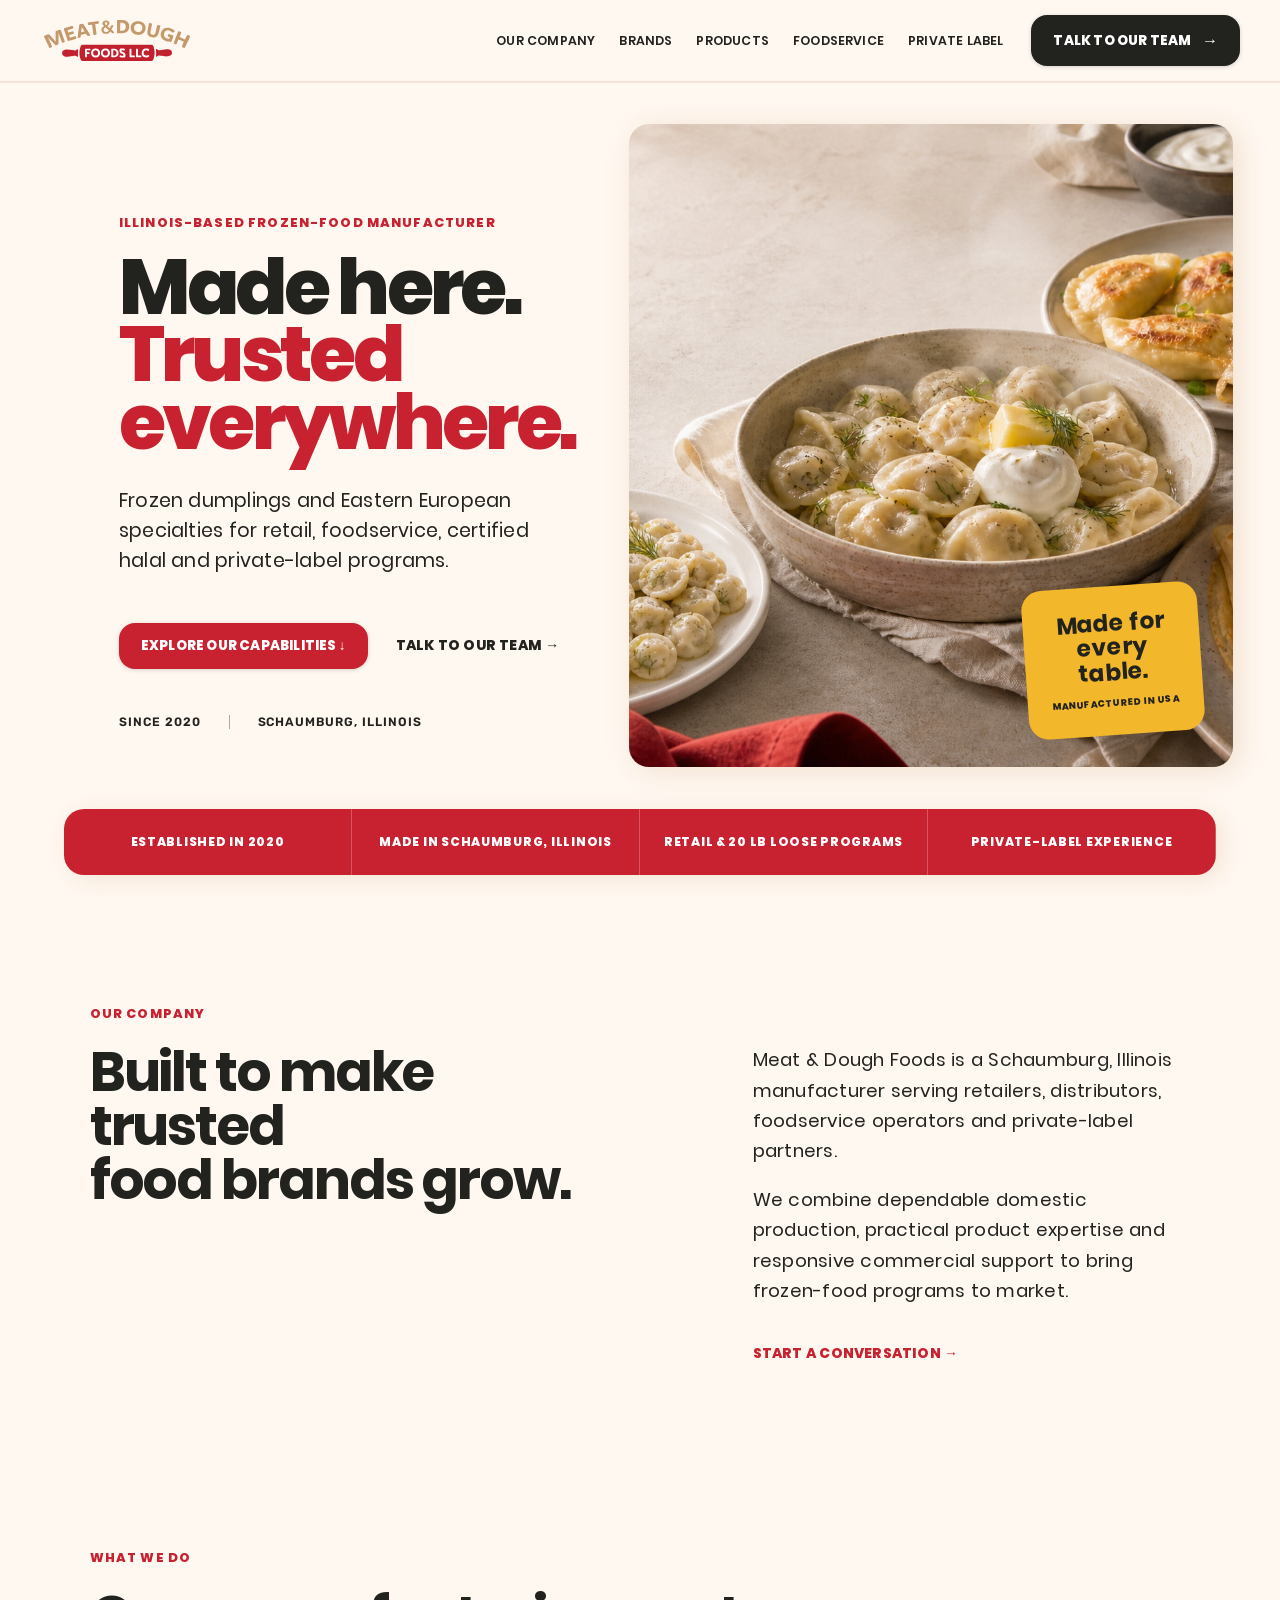
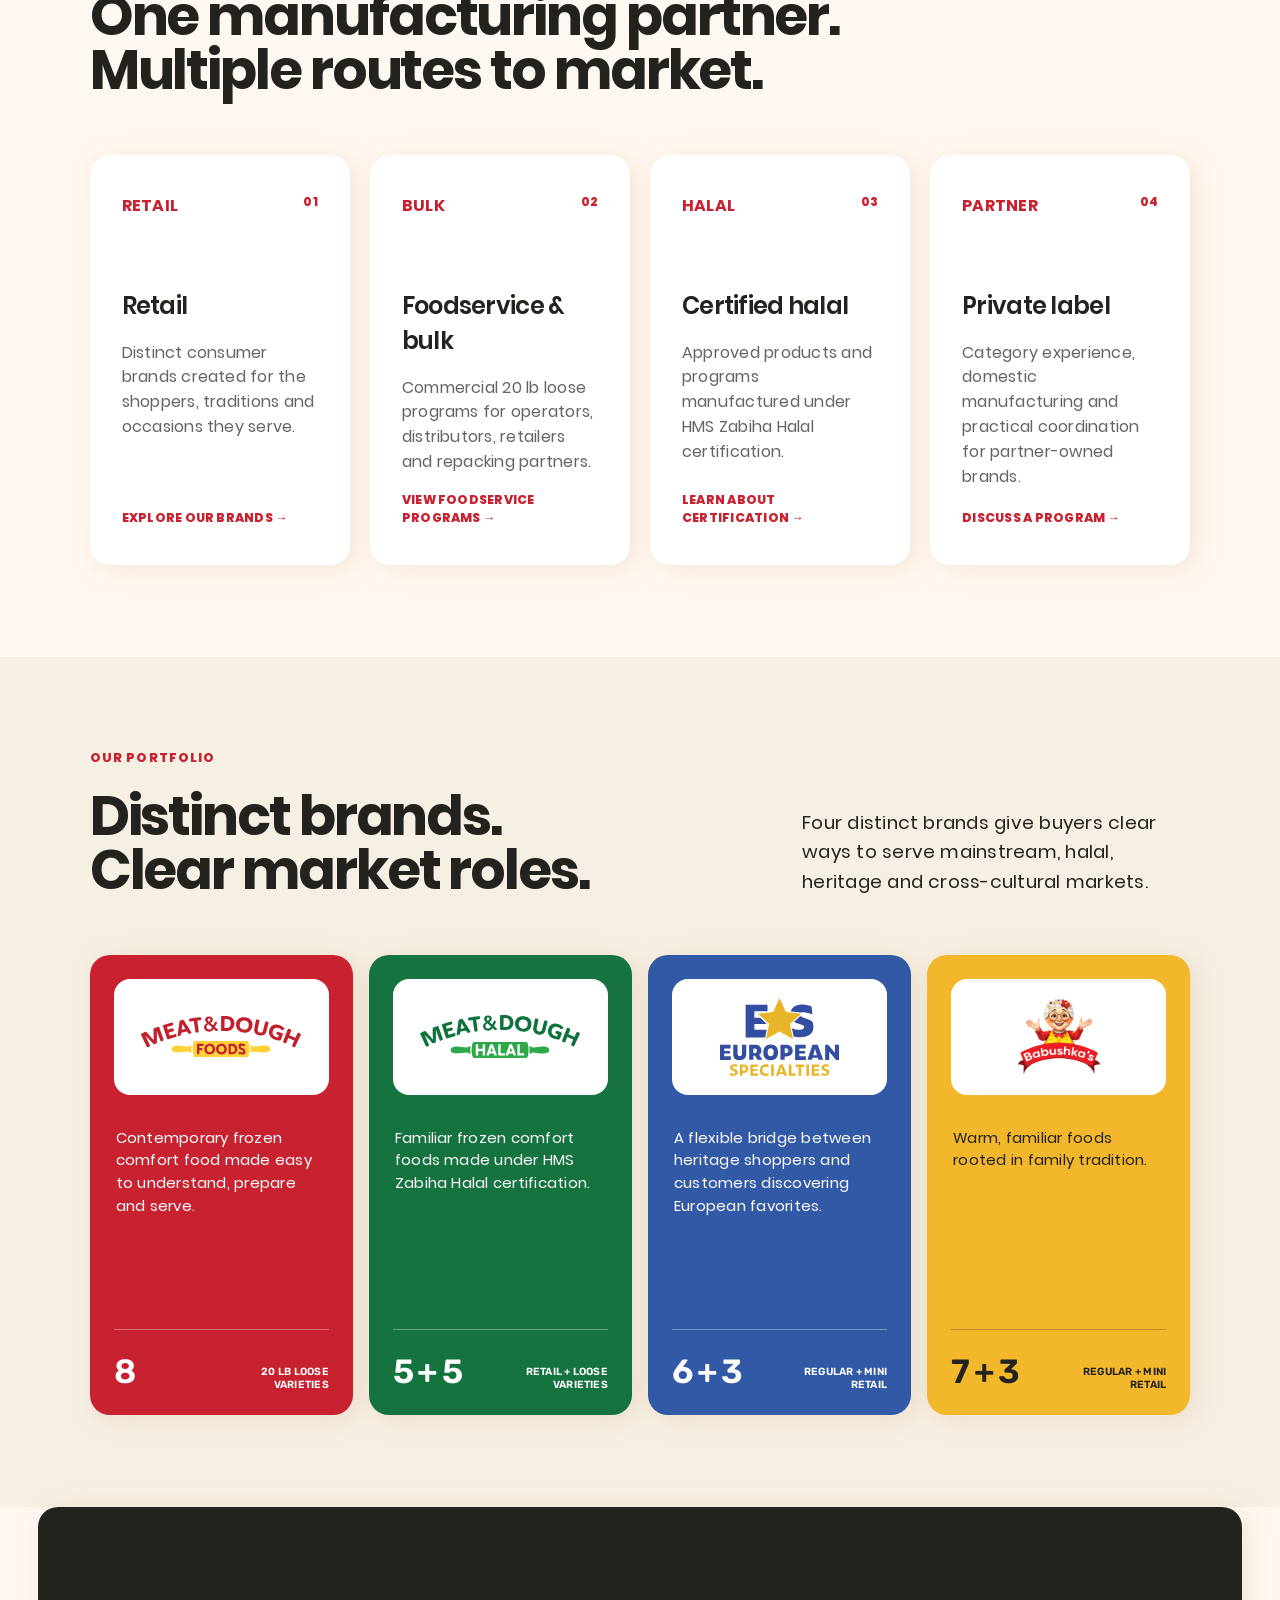
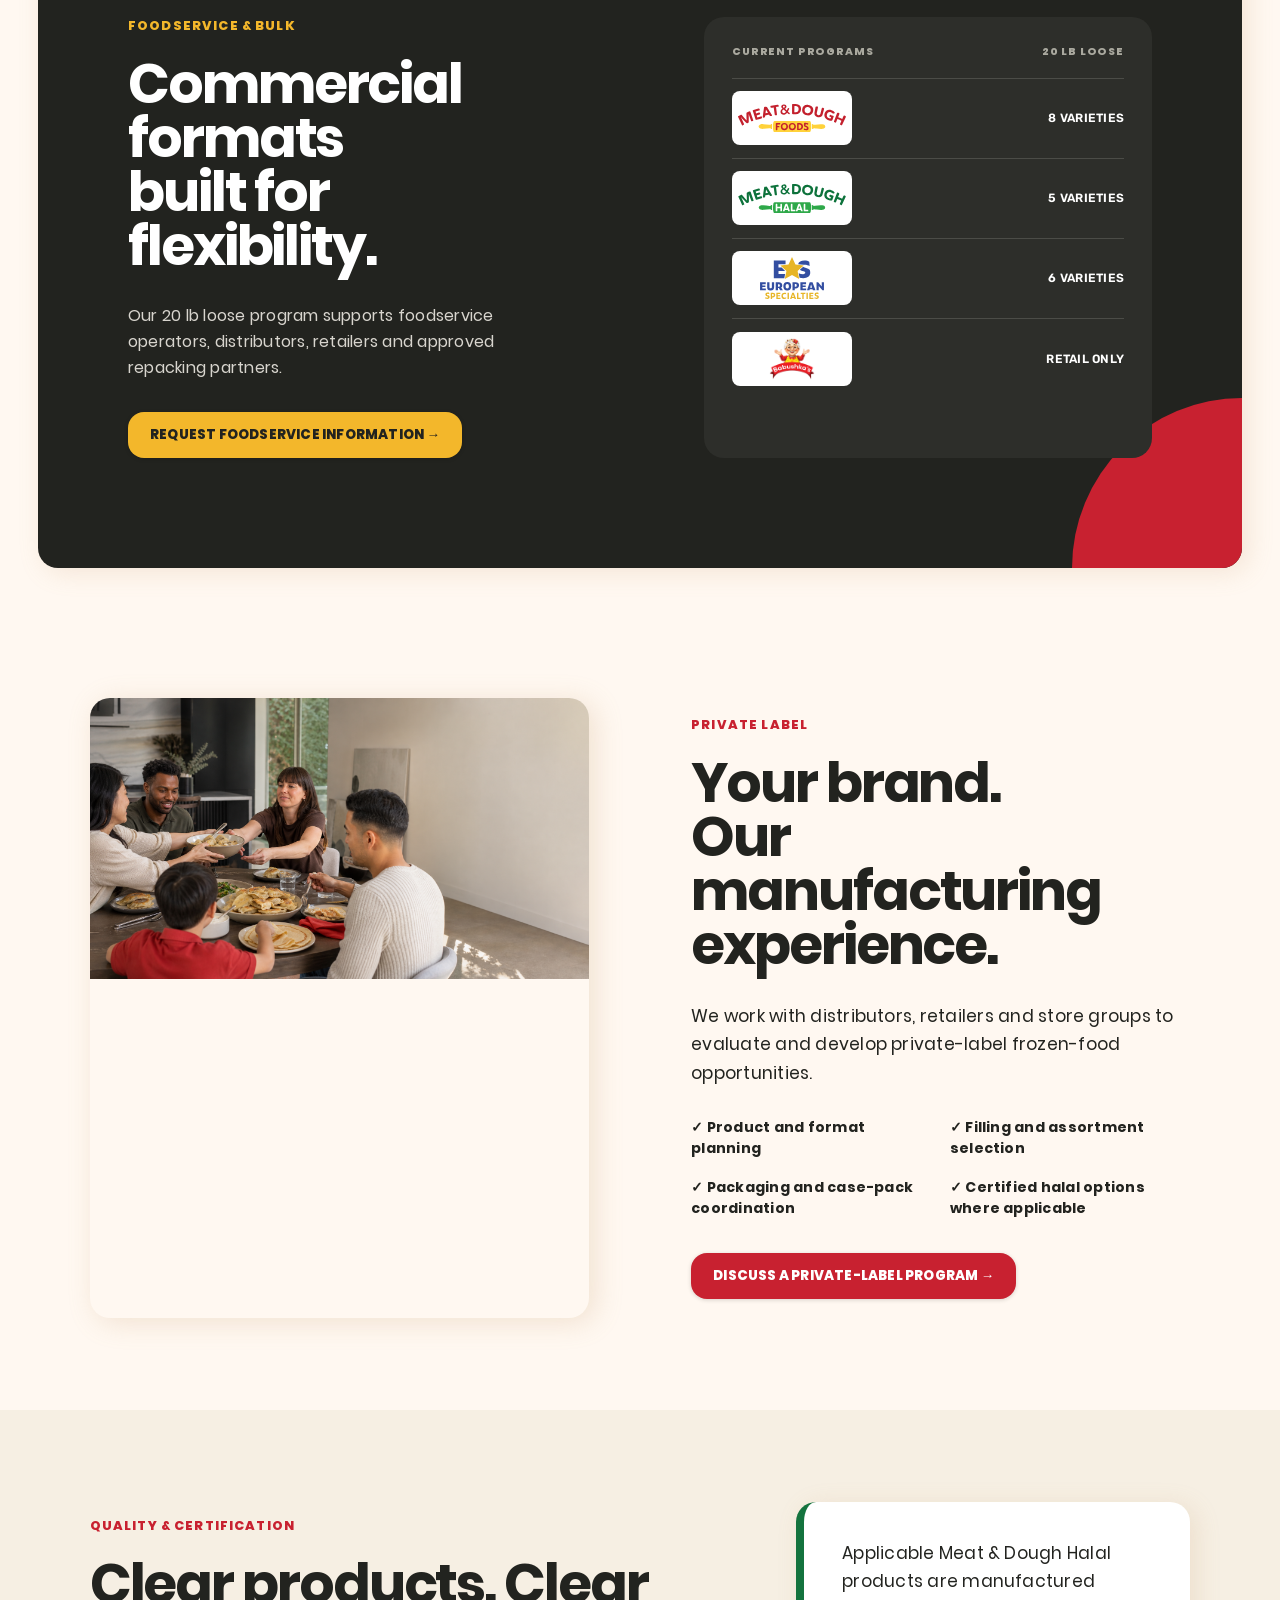
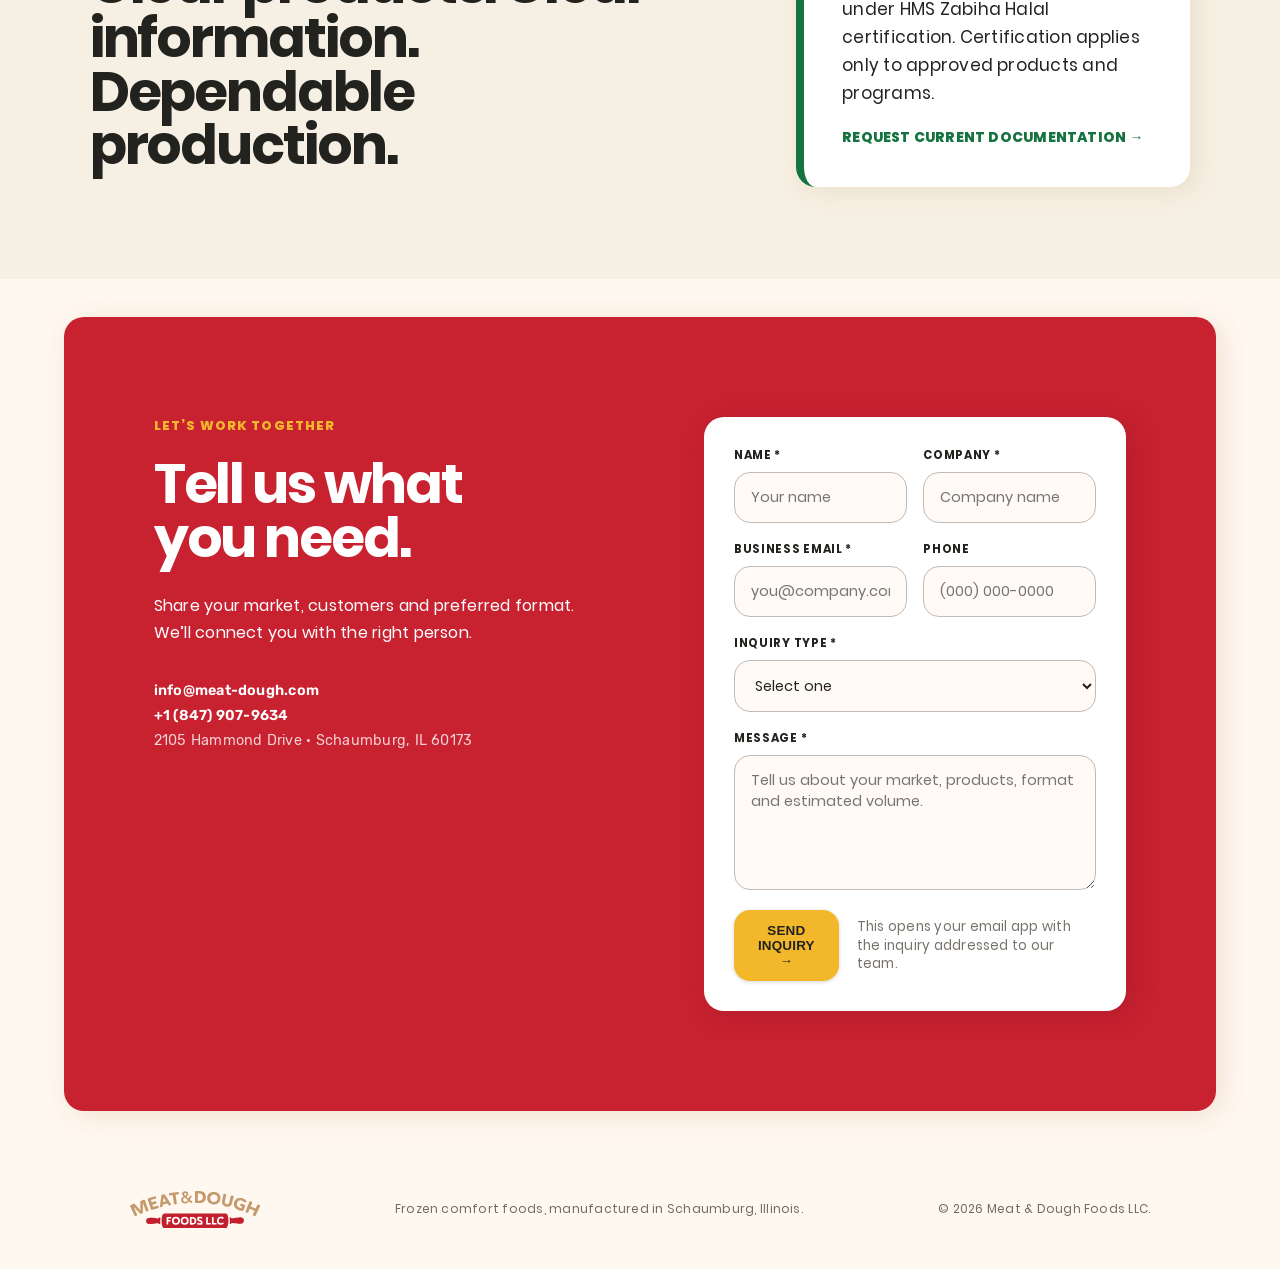
==== index.html @ ead60a18 "Add files via upload" ====
<!doctype html><html lang="en"><head><meta charset="utf-8"><meta name="viewport" content="width=device-width,initial-scale=1"><title>Frozen Food Manufacturer in Illinois | Meat & Dough Foods</title><meta name="description" content="Meat & Dough Foods manufactures frozen dumplings and Eastern European specialties for retail, foodservice, halal and private-label programs."><link rel="stylesheet" href="styles.css"><style>img{content:normal}.pill,.text-link,.capability-card a{gap:10px}.arrow{font-size:1.2em}</style></head><body><main>
<header class="site-header"><a class="logo-link" href="#top"><img src="assets/mnd-llc-logo.svg" alt="Meat & Dough Foods LLC"></a><nav><a href="#company">Our company</a><a href="#brands">Brands</a><a href="products.html">Products</a><a href="#foodservice">Foodservice</a><a href="#private-label">Private label</a></nav><a class="pill pill-dark header-cta" href="#contact">Talk to our team <span class="arrow">→</span></a><details class="mobile-menu"><summary aria-label="Open navigation"><span></span><span></span><span></span></summary><div><a href="#company">Our company</a><a href="#brands">Brands</a><a href="products.html">Products</a><a href="#foodservice">Foodservice</a><a href="#private-label">Private label</a><a href="#contact">Talk to our team</a></div></details></header>
<section class="hero" id="top"><div class="hero-copy"><p class="eyebrow">Illinois-based frozen-food manufacturer</p><h1>Made here.<br><em>Trusted everywhere.</em></h1><p class="lead">Frozen dumplings and Eastern European specialties for retail, foodservice, certified halal and private-label programs.</p><div class="hero-actions"><a class="pill pill-red" href="#capabilities">Explore our capabilities ↓</a><a class="text-link" href="#contact">Talk to our team →</a></div><div class="hero-note"><span>Since 2020</span><span>Schaumburg, Illinois</span></div></div><div class="hero-image"><img src="assets/food-range.png" alt="Prepared dumplings, pierogies and crepes"><div class="hero-badge"><strong>Made for<br>every table.</strong><span>Manufactured in USA</span></div></div></section>
<section class="proof"><span>Established in 2020</span><span>Made in Schaumburg, Illinois</span><span>Retail & 20 lb loose programs</span><span>Private-label experience</span></section>
<section class="intro section" id="company"><div><p class="eyebrow">Our company</p><h2>Built to make trusted<br>food brands grow.</h2></div><div class="intro-copy"><p>Meat & Dough Foods is a Schaumburg, Illinois manufacturer serving retailers, distributors, foodservice operators and private-label partners.</p><p>We combine dependable domestic production, practical product expertise and responsive commercial support to bring frozen-food programs to market.</p><a class="text-link" href="#contact">Start a conversation →</a></div></section>
<section class="capabilities section" id="capabilities"><div class="section-heading"><p class="eyebrow">What we do</p><h2>One manufacturing partner.<br>Multiple routes to market.</h2></div><div class="capability-grid"><article class="capability-card"><div class="card-top"><b>RETAIL</b><span>01</span></div><h3>Retail</h3><p>Distinct consumer brands created for the shoppers, traditions and occasions they serve.</p><a href="#brands">Explore our brands →</a></article><article class="capability-card"><div class="card-top"><b>BULK</b><span>02</span></div><h3>Foodservice & bulk</h3><p>Commercial 20 lb loose programs for operators, distributors, retailers and repacking partners.</p><a href="#foodservice">View foodservice programs →</a></article><article class="capability-card"><div class="card-top"><b>HALAL</b><span>03</span></div><h3>Certified halal</h3><p>Approved products and programs manufactured under HMS Zabiha Halal certification.</p><a href="#quality">Learn about certification →</a></article><article class="capability-card"><div class="card-top"><b>PARTNER</b><span>04</span></div><h3>Private label</h3><p>Category experience, domestic manufacturing and practical coordination for partner-owned brands.</p><a href="#private-label">Discuss a program →</a></article></div></section>
<section class="brands section" id="brands"><div class="section-heading split"><div><p class="eyebrow">Our portfolio</p><h2>Distinct brands.<br>Clear market roles.</h2></div><p>Four distinct brands give buyers clear ways to serve mainstream, halal, heritage and cross-cultural markets.</p></div><div class="brand-grid"><article class="brand-card brand-red"><div class="brand-logo-wrap"><img src="assets/mnd-logo.svg" alt="Meat & Dough"></div><p>Contemporary frozen comfort food made easy to understand, prepare and serve.</p><div class="brand-stat"><strong>8</strong><span>20 lb loose varieties</span></div></article><article class="brand-card brand-green"><div class="brand-logo-wrap"><img src="assets/mnd-halal-logo.svg" alt="Meat & Dough Halal"></div><p>Familiar frozen comfort foods made under HMS Zabiha Halal certification.</p><div class="brand-stat"><strong>5 + 5</strong><span>retail + loose varieties</span></div></article><article class="brand-card brand-blue"><div class="brand-logo-wrap"><img src="assets/es-logo.svg" alt="European Specialties"></div><p>A flexible bridge between heritage shoppers and customers discovering European favorites.</p><div class="brand-stat"><strong>6 + 3</strong><span>regular + mini retail</span></div></article><article class="brand-card brand-gold"><div class="brand-logo-wrap"><img src="assets/babushkas-logo-new.png" alt="Babushka's"></div><p>Warm, familiar foods rooted in family tradition.</p><div class="brand-stat"><strong>7 + 3</strong><span>regular + mini retail</span></div></article></div></section>
<section class="foodservice" id="foodservice"><div class="foodservice-copy"><p class="eyebrow light">Foodservice & bulk</p><h2>Commercial formats<br>built for flexibility.</h2><p>Our 20 lb loose program supports foodservice operators, distributors, retailers and approved repacking partners.</p><a class="pill pill-gold" href="#contact">Request foodservice information →</a></div><div class="program-list"><div class="program-head"><span>Current programs</span><span>20 lb loose</span></div><div class="program"><img src="assets/mnd-logo.svg" alt=""><span>8 varieties</span></div><div class="program"><img src="assets/mnd-halal-logo.svg" alt=""><span>5 varieties</span></div><div class="program"><img src="assets/es-logo.svg" alt=""><span>6 varieties</span></div><div class="program"><img src="assets/babushkas-logo-new.png" alt=""><span>Retail only</span></div></div></section>
<section class="private section" id="private-label"><div class="private-image"><img src="assets/lifestyle.png" alt="Family and friends sharing dumplings"></div><div class="private-copy"><p class="eyebrow">Private label</p><h2>Your brand.<br>Our manufacturing experience.</h2><p>We work with distributors, retailers and store groups to evaluate and develop private-label frozen-food opportunities.</p><ul><li>✓ Product and format planning</li><li>✓ Filling and assortment selection</li><li>✓ Packaging and case-pack coordination</li><li>✓ Certified halal options where applicable</li></ul><a class="pill pill-red" href="#contact">Discuss a private-label program →</a></div></section>
<section class="quality section" id="quality"><div><p class="eyebrow">Quality & certification</p><h2>Clear products. Clear information.<br>Dependable production.</h2></div><div class="quality-card"><p>Applicable Meat & Dough Halal products are manufactured under HMS Zabiha Halal certification. Certification applies only to approved products and programs.</p><a href="#contact" class="text-link">Request current documentation →</a></div></section>
<section class="contact" id="contact"><div class="contact-intro"><p class="eyebrow light">Let’s work together</p><h2>Tell us what<br>you need.</h2><p>Share your market, customers and preferred format. We’ll connect you with the right person.</p><div class="direct-contact"><a href="mailto:info@meat-dough.com">info@meat-dough.com</a><a href="tel:+18479079634">+1 (847) 907-9634</a><address>2105 Hammond Drive · Schaumburg, IL 60173</address></div></div><form class="contact-form" id="contact-form"><div class="form-row"><label><span>Name *</span><input name="name" autocomplete="name" required placeholder="Your name"></label><label><span>Company *</span><input name="company" autocomplete="organization" required placeholder="Company name"></label></div><div class="form-row"><label><span>Business email *</span><input name="email" type="email" autocomplete="email" required placeholder="you@company.com"></label><label><span>Phone</span><input name="phone" type="tel" autocomplete="tel" placeholder="(000) 000-0000"></label></div><label><span>Inquiry type *</span><select name="inquiry" required><option value="" selected disabled>Select one</option><option>Retail and category buying</option><option>Distribution</option><option>Foodservice and bulk</option><option>Private label</option><option>Halal product information</option><option>Product specifications</option><option>General inquiry</option></select></label><label><span>Message *</span><textarea name="message" required rows="5" placeholder="Tell us about your market, products, format and estimated volume."></textarea></label><div class="form-submit"><button class="pill pill-gold" type="submit">Send inquiry →</button><small id="form-status">This opens your email app with the inquiry addressed to our team.</small></div></form></section>
<footer><a href="#top"><img src="assets/mnd-llc-logo.svg" alt="Meat & Dough Foods LLC"></a><p>Frozen comfort foods, manufactured in Schaumburg, Illinois.</p><p>© 2026 Meat & Dough Foods LLC.</p></footer></main><script>document.getElementById('contact-form').addEventListener('submit',function(e){e.preventDefault();const d=new FormData(this),subject='Meat & Dough inquiry — '+d.get('inquiry'),body=['Name: '+d.get('name'),'Company: '+d.get('company'),'Email: '+d.get('email'),'Phone: '+(d.get('phone')||'Not provided'),'Inquiry: '+d.get('inquiry'),'',''+d.get('message')].join('\n');document.getElementById('form-status').textContent='Your email app is opening with the inquiry ready to send.';location.href='mailto:info@meat-dough.com?subject='+encodeURIComponent(subject)+'&body='+encodeURIComponent(body)});</script></body></html>
---- styles.css ----
@font-face{font-family:Poppins;src:url('assets/fonts/Poppins-Regular.ttf') format('truetype');font-weight:400;font-display:swap}
@font-face{font-family:Poppins;src:url('assets/fonts/Poppins-SemiBold.ttf') format('truetype');font-weight:600;font-display:swap}
@font-face{font-family:Poppins;src:url('assets/fonts/Poppins-Bold.ttf') format('truetype');font-weight:700;font-display:swap}
@font-face{font-family:Poppins;src:url('assets/fonts/Poppins-ExtraBold.ttf') format('truetype');font-weight:800;font-display:swap}
@font-face{font-family:Rubik;src:url('assets/fonts/Rubik-Regular.ttf') format('truetype');font-weight:400;font-display:swap}
@font-face{font-family:Rubik;src:url('assets/fonts/Rubik-SemiBold.ttf') format('truetype');font-weight:600;font-display:swap}
:root{--cream:#f6efe3;--paper:#fffaf2;--red:#c82130;--dark:#22231f;--gold:#f3b72b;--green:#14733e;--blue:#3159a6}*{box-sizing:border-box}html{scroll-behavior:smooth}body{margin:0;background:var(--paper);color:var(--dark);font-family:Poppins,"Avenir Next",Arial,sans-serif;font-size:16px}a{color:inherit;text-decoration:none}img{display:block;max-width:100%}.site-header{height:88px;display:flex;align-items:center;justify-content:space-between;gap:28px;padding:0 4.5vw;background:rgba(255,250,242,.96);border-bottom:1px solid rgba(34,35,31,.12);position:sticky;top:0;z-index:20;backdrop-filter:blur(12px)}.logo-link img{width:142px;height:52px;object-fit:contain}nav{display:flex;gap:30px;margin-left:auto}nav a{font-size:.82rem;font-weight:700;text-transform:uppercase;letter-spacing:.04em}.pill{display:inline-flex;align-items:center;justify-content:center;gap:10px;padding:14px 22px;border-radius:999px;font-size:.84rem;font-weight:800;text-transform:uppercase;letter-spacing:.04em;transition:transform .2s,background .2s}.pill:hover,.text-link:hover{transform:translateY(-2px)}.pill-dark{background:var(--dark);color:#fff}.pill-red{background:var(--red);color:#fff}.pill-gold{background:var(--gold);color:var(--dark)}.text-link{display:inline-flex;align-items:center;gap:9px;font-size:.87rem;font-weight:800;text-transform:uppercase;letter-spacing:.04em;transition:transform .2s}.hero{min-height:720px;display:grid;grid-template-columns:47% 53%;background:var(--cream)}.hero-copy{padding:10vw 5vw 6vw 7vw;display:flex;flex-direction:column;align-items:flex-start}.eyebrow{margin:0 0 22px;color:var(--red);font-size:.76rem;font-weight:800;text-transform:uppercase;letter-spacing:.14em}.eyebrow.light{color:var(--gold)}h1,h2,h3,p{margin-top:0}h1{margin-bottom:30px;font-size:clamp(3.7rem,6vw,7rem);line-height:.88;letter-spacing:-.065em;font-weight:900}h1 em{color:var(--red);font-style:normal}.lead{max-width:640px;font-size:clamp(1.08rem,1.5vw,1.35rem);line-height:1.55}.hero-actions{display:flex;align-items:center;flex-wrap:wrap;gap:28px;margin-top:28px}.hero-note{display:flex;gap:28px;margin-top:auto;padding-top:46px;font-size:.76rem;font-weight:800;text-transform:uppercase;letter-spacing:.08em}.hero-note span+span{border-left:1px solid #aaa;padding-left:28px}.hero-image{min-height:720px;position:relative;overflow:hidden}.hero-image>img{width:100%;height:100%;object-fit:cover}.hero-badge{position:absolute;right:32px;bottom:32px;width:190px;height:190px;border-radius:50%;background:var(--gold);display:flex;flex-direction:column;justify-content:center;align-items:center;text-align:center;transform:rotate(-7deg)}.hero-badge strong{font-size:1.45rem;line-height:1.05}.hero-badge span{margin-top:12px;font-size:.58rem;text-transform:uppercase;font-weight:800}.proof{display:grid;grid-template-columns:repeat(4,1fr);background:var(--red);color:white}.proof span{padding:24px 18px;text-align:center;font-size:.76rem;font-weight:800;text-transform:uppercase;letter-spacing:.06em;border-right:1px solid rgba(255,255,255,.24)}.section{padding:110px 7vw}h2{margin-bottom:0;font-size:clamp(2.6rem,4.3vw,5rem);line-height:.98;letter-spacing:-.055em;font-weight:900}.intro{display:grid;grid-template-columns:1.1fr .9fr;gap:10vw}.intro-copy{padding-top:40px}.intro-copy p{font-size:1.15rem;line-height:1.65}.intro-copy .text-link{margin-top:18px;color:var(--red)}.capabilities{background:white}.section-heading{margin-bottom:58px}.section-heading.split{display:grid;grid-template-columns:1.1fr .7fr;gap:8vw;align-items:end}.section-heading.split>p{margin:0;font-size:1.16rem;line-height:1.6}.capability-grid{display:grid;grid-template-columns:repeat(4,1fr);border-top:1px solid #d8d3ca;border-left:1px solid #d8d3ca}.capability-card{min-height:360px;padding:30px;display:flex;flex-direction:column;border-right:1px solid #d8d3ca;border-bottom:1px solid #d8d3ca}.card-top{display:flex;justify-content:space-between;color:var(--red)}.card-top span{font-size:.75rem;font-weight:800}.capability-card h3{margin:70px 0 18px;font-size:1.5rem;letter-spacing:-.03em}.capability-card p{color:#66645f;line-height:1.55}.capability-card a{margin-top:auto;display:flex;align-items:center;gap:8px;color:var(--red);font-weight:800;font-size:.78rem;text-transform:uppercase}.brands{background:var(--cream)}.brand-grid{display:grid;grid-template-columns:repeat(4,1fr);gap:16px}.brand-card{min-height:460px;padding:24px;border-radius:22px;display:flex;flex-direction:column;color:white}.brand-red{background:var(--red)}.brand-green{background:var(--green)}.brand-blue{background:var(--blue)}.brand-gold{background:var(--gold);color:var(--dark)}.brand-logo-wrap{height:116px;background:white;border-radius:14px;display:flex;align-items:center;justify-content:center;padding:18px}.brand-logo-wrap img{max-width:160px;max-height:78px}.brand-card>p{margin:32px 2px;line-height:1.52;font-size:.93rem}.brand-stat{margin-top:auto;padding-top:22px;display:flex;align-items:end;justify-content:space-between;gap:14px;border-top:1px solid rgba(255,255,255,.35)}.brand-gold .brand-stat{border-color:rgba(34,35,31,.28)}.brand-stat strong{font-size:2.1rem;letter-spacing:-.05em}.brand-stat span{max-width:95px;font-size:.65rem;text-transform:uppercase;font-weight:800;text-align:right}.disclaimer{margin:25px 0 0;color:#706d66;font-size:.75rem}.foodservice{padding:110px 7vw;display:grid;grid-template-columns:1fr 1fr;gap:10vw;color:white;background:var(--dark);position:relative;overflow:hidden}.foodservice:before{content:"";position:absolute;width:340px;height:340px;border-radius:50%;background:var(--red);right:-170px;bottom:-170px}.foodservice h2{color:white}.foodservice-copy>p:not(.eyebrow){max-width:620px;margin:30px 0;line-height:1.65;color:#d8d5ce}.program-list{position:relative;background:#2d2e2a;border-radius:24px;padding:10px 28px}.program-head,.program{display:grid;grid-template-columns:1fr auto;align-items:center;min-height:80px;border-bottom:1px solid #4b4c47}.program-head{min-height:52px;color:#aaa99f;font-size:.66rem;font-weight:800;text-transform:uppercase;letter-spacing:.08em}.program:last-child{border-bottom:0}.program img{width:120px;height:54px;object-fit:contain;background:#fff;border-radius:8px;padding:6px}.program>span{font-size:.75rem;font-weight:800;text-transform:uppercase}.private{display:grid;grid-template-columns:1fr 1fr;gap:8vw;align-items:center;background:white}.private-image{min-height:620px;border-radius:30px 30px 160px 30px;overflow:hidden}.private-image img{width:100%;height:100%;object-fit:cover}.private-copy>p:not(.eyebrow){margin:30px 0;font-size:1.08rem;line-height:1.65}.private-copy ul{list-style:none;padding:0;margin:0 0 34px;display:grid;grid-template-columns:1fr 1fr;gap:18px}.private-copy li{display:flex;gap:10px;align-items:center;font-size:.88rem;font-weight:700}.private-copy li svg{color:var(--red)}.quality{display:grid;grid-template-columns:1.2fr .8fr;gap:9vw;align-items:center;background:var(--cream)}.quality-card{background:white;border-left:8px solid var(--green);border-radius:18px;padding:38px}.quality-card>svg{color:var(--green);margin-bottom:24px}.quality-card p{font-size:1.06rem;line-height:1.65}.quality-card a{color:var(--green)}.contact{padding:100px 7vw;display:grid;grid-template-columns:1fr 1fr;gap:10vw;background:var(--red);color:white}.contact>div>p:not(.eyebrow){max-width:620px;margin:28px 0 0;line-height:1.65}.contact-details{display:flex;flex-direction:column;justify-content:center}.contact-details a{display:flex;align-items:center;justify-content:space-between;padding:22px 0;border-bottom:1px solid rgba(255,255,255,.4);font-size:clamp(1.2rem,2.4vw,2rem);font-weight:800}.contact-details address{margin-top:30px;font-style:normal;line-height:1.6}footer{min-height:120px;padding:24px 7vw;display:flex;align-items:center;justify-content:space-between;gap:30px;background:var(--paper);color:#6d6b65;font-size:.75rem}footer img{width:130px;height:60px;object-fit:contain}footer p{margin:0}
@media(max-width:1000px){nav{display:none}.hero{grid-template-columns:1fr}.hero-copy{min-height:610px;padding:100px 7vw 55px}.hero-image{min-height:540px}.capability-grid,.brand-grid{grid-template-columns:1fr 1fr}.foodservice,.private,.quality{grid-template-columns:1fr}.private-image{min-height:500px}.section-heading.split{grid-template-columns:1fr;gap:25px}}
@media(max-width:640px){.site-header{height:74px;padding:0 20px}.logo-link img{width:112px}.site-header>.pill{padding:11px 14px;font-size:.68rem}.hero-copy{min-height:590px;padding:82px 22px 40px}h1{font-size:3.7rem}.lead{font-size:1rem}.hero-actions{align-items:flex-start;flex-direction:column}.hero-image{min-height:430px}.hero-badge{width:140px;height:140px;right:18px;bottom:18px}.hero-badge strong{font-size:1.08rem}.proof{grid-template-columns:1fr 1fr}.proof span{padding:18px 10px;font-size:.63rem}.section,.foodservice,.contact{padding:78px 22px}.intro,.contact{grid-template-columns:1fr;gap:38px}.intro-copy{padding:0}.capability-grid,.brand-grid{grid-template-columns:1fr}.capability-card{min-height:300px}.brand-card{min-height:410px}.program-list{padding:8px 16px}.program img{width:95px}.private{gap:44px}.private-image{min-height:380px;border-radius:24px 24px 100px 24px}.private-copy ul{grid-template-columns:1fr}footer{padding:28px 22px;align-items:flex-start;flex-direction:column}.hero-note{gap:14px}.hero-note span+span{padding-left:14px}}
.products-hero{padding:96px 7vw 84px;background:var(--cream);display:grid;grid-template-columns:1.15fr .65fr;gap:8vw;align-items:end}.products-hero h1{margin:0}.products-hero .lead{margin:0}.products-nav{display:flex;gap:12px;flex-wrap:wrap;padding:24px 7vw;background:white;border-block:1px solid #d8d3ca;position:sticky;top:88px;z-index:10}.products-nav a{padding:10px 16px;border:1px solid #ccc6bc;border-radius:999px;font-size:.72rem;font-weight:800;text-transform:uppercase;letter-spacing:.04em}.product-section{padding:90px 7vw;border-bottom:1px solid #d8d3ca;scroll-margin-top:150px}.product-section:nth-of-type(even){background:white}.product-brand-head{display:grid;grid-template-columns:240px 1fr;gap:7vw;align-items:start;margin-bottom:48px}.product-brand-head img{width:210px;height:100px;object-fit:contain;background:white;border-radius:16px;padding:16px}.product-brand-head h2{font-size:clamp(2.2rem,3.5vw,4rem);margin-bottom:18px}.product-brand-head p{max-width:700px;line-height:1.6;color:#66645f}.format-grid{display:grid;grid-template-columns:repeat(3,1fr);gap:18px}.format-card{padding:28px;border-radius:18px;background:var(--cream);border-top:7px solid var(--red)}.format-card.green{border-color:var(--green)}.format-card.blue{border-color:var(--blue)}.format-card.gold{border-color:var(--gold)}.format-card h3{margin-bottom:8px;font-size:1.2rem}.format-meta{color:#77736b;font-size:.75rem;font-weight:800;text-transform:uppercase;letter-spacing:.06em}.product-list{list-style:none;padding:0;margin:24px 0 0}.product-list li{padding:11px 0;border-top:1px solid #d7d0c5;font-size:.92rem;font-weight:700}.product-list small{display:block;margin-top:4px;color:#77736b;font-weight:500}.products-cta{padding:85px 7vw;display:grid;grid-template-columns:1fr auto;gap:40px;align-items:center;background:var(--dark);color:white}.products-cta h2{font-size:clamp(2.3rem,4vw,4.5rem)}.products-note{padding:24px 7vw;background:var(--gold);font-size:.78rem;font-weight:700;text-align:center}
@media(max-width:1000px){.products-hero,.product-brand-head{grid-template-columns:1fr}.format-grid{grid-template-columns:1fr 1fr}}
@media(max-width:640px){.products-hero{padding:72px 22px 55px}.products-hero h1{font-size:3.4rem}.products-nav{top:74px;padding:16px 22px;overflow-x:auto;flex-wrap:nowrap}.products-nav a{white-space:nowrap}.product-section{padding:68px 22px;scroll-margin-top:135px}.product-brand-head{gap:28px}.format-grid{grid-template-columns:1fr}.products-cta{padding:68px 22px;grid-template-columns:1fr;align-items:start}.products-cta .pill{justify-self:start}}
.brand-filter{display:flex;justify-content:center;gap:10px;flex-wrap:wrap;padding:22px 7vw;background:white;border-block:1px solid #d8d3ca;position:sticky;top:88px;z-index:10}.brand-filter button{appearance:none;border:1px solid #cfc8bd;background:transparent;color:var(--dark);padding:11px 18px;border-radius:999px;font:inherit;font-size:.72rem;font-weight:800;text-transform:uppercase;letter-spacing:.04em;cursor:pointer;transition:.18s ease}.brand-filter button:hover,.brand-filter button.active{background:var(--dark);border-color:var(--dark);color:white}.product-section.filtered{background:var(--paper)}.packaging-showcase{display:grid;grid-template-columns:minmax(340px,.72fr) 1.28fr;gap:28px;align-items:start}.packaging-image{position:sticky;top:178px;background:white;border:1px solid #ddd6cc;border-radius:22px;overflow:hidden}.packaging-image img{width:100%;aspect-ratio:792/612;object-fit:cover}.packaging-image span{display:block;padding:14px 18px;color:#716d65;font-size:.68rem;font-weight:800;text-transform:uppercase;letter-spacing:.06em;border-top:1px solid #e0dbd3}.packaging-showcase .format-grid{grid-template-columns:repeat(2,minmax(0,1fr))}.packaging-showcase .format-card:only-child{grid-column:1/-1}.format-description{margin:18px 0 0;color:#66645f;font-size:.9rem;line-height:1.55}
@media(max-width:1000px){.packaging-showcase{grid-template-columns:1fr}.packaging-image{position:static;max-width:780px}.packaging-showcase .format-grid{grid-template-columns:repeat(2,minmax(0,1fr))}}
@media(max-width:640px){.brand-filter{top:74px;padding:14px 18px;justify-content:flex-start;overflow-x:auto;flex-wrap:nowrap}.brand-filter button{white-space:nowrap}.packaging-showcase .format-grid{grid-template-columns:1fr}.packaging-image{border-radius:16px}}
.product-section.filtered{position:relative;padding-top:76px}.product-section.filtered:before{content:"";position:absolute;left:7vw;right:7vw;top:0;height:8px;border-radius:999px;background:var(--red)}.product-section.tone-green:before{background:var(--green)}.product-section.tone-blue:before{background:var(--blue)}.product-section.tone-gold:before{background:var(--gold)}.product-brand-head{align-items:center;margin-bottom:34px}.product-brand-head img{box-shadow:0 12px 34px rgba(34,35,31,.08)}.packaging-showcase{grid-template-columns:1fr;gap:24px}.packaging-image{position:relative;top:auto;display:grid;grid-template-columns:minmax(0,1fr);background:#fff;padding:18px;border:0;border-radius:28px;box-shadow:0 22px 65px rgba(34,35,31,.09)}.packaging-image img{width:100%;height:auto;max-height:760px;aspect-ratio:auto;object-fit:contain;border-radius:16px;background:white}.packaging-image span{position:absolute;left:34px;bottom:34px;padding:11px 15px;border:0;border-radius:999px;background:rgba(34,35,31,.9);color:white;backdrop-filter:blur(6px)}.packaging-showcase .format-grid{grid-template-columns:repeat(3,minmax(0,1fr))}.packaging-showcase .format-card:only-child{grid-column:1/-1}.format-card{background:white;box-shadow:0 14px 40px rgba(34,35,31,.06);border-top-width:6px}.format-card h3{font-size:1.35rem}.format-meta{color:var(--red)}.format-card.green .format-meta{color:var(--green)}.format-card.blue .format-meta{color:var(--blue)}.format-card.gold .format-meta{color:#9a6a00}.brand-filter button.active{box-shadow:0 7px 20px rgba(34,35,31,.2)}
@media(max-width:1000px){.packaging-showcase .format-grid{grid-template-columns:repeat(2,minmax(0,1fr))}.packaging-showcase .format-card:only-child{grid-column:1/-1}}
@media(max-width:640px){.product-section.filtered{padding-top:58px}.product-section.filtered:before{left:22px;right:22px}.packaging-image{padding:9px;border-radius:18px}.packaging-image img{border-radius:12px}.packaging-image span{left:18px;bottom:18px;font-size:.58rem}.packaging-showcase .format-grid{grid-template-columns:1fr}.packaging-showcase .format-card:only-child{grid-column:auto}}

/* Warm workbench remix, grounded in the Meat & Dough portfolio identity */
body{background:#fff8f1;letter-spacing:.015em}.site-header{height:82px;background:rgba(255,248,241,.94);border-color:rgba(200,33,48,.12);padding-inline:max(28px,calc((100vw - 1200px)/2));box-shadow:0 1px 0 rgba(198,155,103,.16)}.logo-link{display:flex;align-items:center;justify-content:center;min-width:154px}.logo-link img{width:146px}.site-header nav{gap:24px}.site-header nav a{font-size:.78rem;font-weight:600;letter-spacing:.015em}.site-header nav a:hover{color:var(--red)}.pill{border-radius:16px;padding:13px 22px;letter-spacing:.015em;box-shadow:0 1px 4px rgba(0,0,0,.16)}.pill-red{background:var(--red)}.pill-red:hover{background:#aa1827}.pill-dark:hover{background:#363730}.text-link{letter-spacing:.015em}.hero{max-width:1440px;min-height:700px;margin:0 auto;padding:42px;background:#fff8f1;grid-template-columns:46% 54%;gap:34px}.hero-copy{padding:7vw 2vw 3vw 3vw}.hero-image{min-height:616px;border-radius:20px;box-shadow:6px 4px 28px rgba(198,155,103,.25)}.hero-badge{border-radius:20px;width:176px;height:auto;padding:25px 16px;transform:rotate(-4deg);box-shadow:0 8px 25px rgba(34,35,31,.15)}h1{font-weight:800;letter-spacing:-.048em}h2{font-weight:700;letter-spacing:-.038em}.eyebrow{font-size:.8rem;letter-spacing:.09em}.proof{max-width:1200px;margin:0 auto 38px;border-radius:20px;overflow:hidden;box-shadow:6px 4px 24px rgba(198,155,103,.2)}.section{max-width:1440px;margin:0 auto;padding-block:92px}.intro{background:#fff8f1}.capabilities{background:transparent}.capability-grid{border:0;gap:20px}.capability-card{min-height:350px;background:white;border:0;border-radius:20px;padding:38px 32px;box-shadow:6px 4px 24px rgba(198,155,103,.18)}.capability-card h3{font-weight:600}.brands{max-width:none;background:#f6efe3}.brands>.section-heading,.brands>.brand-grid,.brands>.disclaimer{max-width:1200px;margin-left:auto;margin-right:auto}.brand-card{border-radius:20px;box-shadow:6px 4px 24px rgba(198,155,103,.2)}.brand-logo-wrap{border-radius:16px}.brand-stat strong,.brand-stat span,.program>span,.format-meta,.hero-note{font-family:Rubik,Poppins,sans-serif}.foodservice{max-width:1440px;margin:0 auto 38px;border-radius:20px;box-shadow:6px 4px 26px rgba(198,155,103,.2)}.program-list{border-radius:20px}.private{background:#fff8f1}.private-image{border-radius:20px;box-shadow:6px 4px 28px rgba(198,155,103,.24)}.quality{max-width:none;background:#f6efe3}.quality>div{max-width:1200px}.quality-card{border-radius:20px;box-shadow:6px 4px 24px rgba(198,155,103,.18)}.contact{max-width:1200px;margin:38px auto;border-radius:20px;box-shadow:6px 4px 28px rgba(198,155,103,.24)}footer{max-width:1200px;margin:0 auto;background:#fff8f1}.products-hero{max-width:1200px;margin:0 auto;padding:88px 0 72px;background:#fff8f1}.brand-filter{top:82px;background:rgba(255,248,241,.95);border-color:rgba(198,155,103,.32);backdrop-filter:blur(14px)}.brand-filter button{border-radius:16px;border-color:#c0bbb6;background:white;letter-spacing:.015em}.product-section.filtered{max-width:1200px;margin:44px auto;padding:66px 0 78px;background:#fff8f1}.product-section.filtered:before{left:0;right:0}.product-brand-head img{border-radius:16px}.packaging-image{border-radius:20px;box-shadow:6px 4px 24px rgba(198,155,103,.22)}.format-card{border-radius:20px;padding:36px 32px;box-shadow:6px 4px 24px rgba(198,155,103,.16)}.product-list li{font-family:Rubik,Poppins,sans-serif;font-weight:400}.products-cta{max-width:1200px;margin:38px auto;border-radius:20px;box-shadow:6px 4px 24px rgba(198,155,103,.2)}
@media(max-width:1280px){.products-hero,.product-section.filtered{margin-inline:5vw}.products-hero{padding-inline:0}.proof,.contact,.products-cta{margin-inline:5vw}.hero{margin-inline:3vw}.foodservice{margin-inline:3vw}.brands>.section-heading,.brands>.brand-grid,.brands>.disclaimer{max-width:86vw}}
@media(max-width:1000px){.hero{grid-template-columns:1fr;padding:28px}.hero-copy{padding:70px 3vw 36px}.hero-image{min-height:520px}.capability-grid{grid-template-columns:1fr 1fr}.contact{margin-block:28px}.products-hero{grid-template-columns:1fr}.site-header{top:0}}
@media(max-width:640px){.site-header{height:74px;padding-inline:20px}.hero{margin:0;padding:20px;gap:10px}.hero-copy{padding:62px 2px 38px}.hero-image{min-height:420px}.proof{margin:18px 20px 28px}.section{padding-block:72px}.capability-grid{grid-template-columns:1fr}.foodservice,.contact,.products-cta{margin-inline:20px;border-radius:20px}.products-hero,.product-section.filtered{margin-inline:22px}.products-hero{padding-block:66px 50px}.product-section.filtered{padding-block:54px 64px}.brand-filter{top:74px}.format-card{padding:30px 24px}}

/* Motion */
@keyframes rise-in{from{opacity:0;transform:translateY(22px)}to{opacity:1;transform:translateY(0)}}
@keyframes image-in{from{opacity:0;transform:scale(.975)}to{opacity:1;transform:scale(1)}}
@keyframes badge-float{0%,100%{transform:rotate(-4deg) translateY(0)}50%{transform:rotate(-2deg) translateY(-7px)}}
@keyframes filter-in{from{opacity:0;transform:translateY(12px)}to{opacity:1;transform:translateY(0)}}
.site-header{animation:rise-in .55s ease-out both}.hero-copy .eyebrow{animation:rise-in .6s .08s ease-out both}.hero-copy h1{animation:rise-in .7s .15s ease-out both}.hero-copy .lead{animation:rise-in .7s .23s ease-out both}.hero-actions{animation:rise-in .7s .31s ease-out both}.hero-note{animation:rise-in .7s .39s ease-out both}.hero-image{animation:image-in .9s .15s ease-out both}.hero-image>img{transition:transform 1.1s cubic-bezier(.2,.7,.2,1)}.hero-image:hover>img{transform:scale(1.025)}.hero-badge{animation:badge-float 4.5s 1s ease-in-out infinite}.pill svg,.text-link svg,.capability-card a svg,.contact-details a svg{transition:transform .2s ease}.pill:hover svg,.text-link:hover svg,.capability-card a:hover svg,.contact-details a:hover svg{transform:translateX(4px)}.capability-card,.brand-card,.format-card{transition:transform .28s ease,box-shadow .28s ease}.capability-card:hover,.brand-card:hover,.format-card:hover{transform:translateY(-7px);box-shadow:8px 12px 32px rgba(198,155,103,.26)}.brand-logo-wrap img,.program img,.product-brand-head img{transition:transform .28s ease}.brand-card:hover .brand-logo-wrap img,.program:hover img{transform:scale(1.04)}.product-brand-head img:hover{transform:rotate(-1deg) scale(1.025)}.packaging-image{transition:transform .35s ease,box-shadow .35s ease}.packaging-image:hover{transform:translateY(-4px);box-shadow:8px 14px 34px rgba(198,155,103,.28)}.brand-filter button{transition:transform .18s ease,background .18s ease,color .18s ease,box-shadow .18s ease}.brand-filter button:hover{transform:translateY(-2px)}.product-section.filtered{animation:filter-in .38s ease-out both}.products-hero .eyebrow{animation:rise-in .55s .06s ease-out both}.products-hero h1{animation:rise-in .65s .13s ease-out both}.products-hero .lead{animation:rise-in .65s .22s ease-out both}.proof{animation:rise-in .65s .38s ease-out both}
@media(prefers-reduced-motion:reduce){html{scroll-behavior:auto}*,*::before,*::after{animation-duration:.01ms!important;animation-iteration-count:1!important;transition-duration:.01ms!important;scroll-behavior:auto!important}}
img[src="/babushkas-logo-new.png"]{object-fit:contain;object-position:center;max-height:96px;width:auto;margin-inline:auto}

.mobile-menu{display:none;position:relative;margin-left:auto}.mobile-menu summary{list-style:none;width:48px;height:48px;border-radius:16px;background:var(--dark);display:flex;flex-direction:column;align-items:center;justify-content:center;gap:5px;cursor:pointer;box-shadow:0 1px 4px rgba(0,0,0,.18)}.mobile-menu summary::-webkit-details-marker{display:none}.mobile-menu summary span{display:block;width:20px;height:2px;border-radius:2px;background:white;transition:transform .22s ease,opacity .22s ease}.mobile-menu[open] summary span:nth-child(1){transform:translateY(7px) rotate(45deg)}.mobile-menu[open] summary span:nth-child(2){opacity:0}.mobile-menu[open] summary span:nth-child(3){transform:translateY(-7px) rotate(-45deg)}.mobile-menu>div{position:absolute;right:0;top:58px;width:min(310px,calc(100vw - 36px));padding:12px;background:white;border:1px solid rgba(198,155,103,.25);border-radius:20px;box-shadow:6px 12px 32px rgba(34,35,31,.18);animation:filter-in .2s ease-out both}.mobile-menu a{display:block;padding:14px 15px;border-radius:12px;font-size:.9rem;font-weight:600}.mobile-menu a:hover{background:var(--cream);color:var(--red)}.mobile-menu a:last-child{margin-top:6px;background:var(--red);color:white;text-align:center}
@media(max-width:1000px){.mobile-menu{display:block}.header-cta{display:none}.site-header{justify-content:space-between}.site-header .logo-link{min-width:0;margin-right:auto}}
@media(max-width:640px){.mobile-menu summary{width:44px;height:44px;border-radius:14px}.mobile-menu>div{top:53px}.site-header .logo-link img{width:118px}.hero-copy,.products-hero{max-width:100%;overflow:hidden}h1{overflow-wrap:break-word}.section-heading h2,.private-copy h2,.quality h2,.contact h2{font-size:clamp(2.3rem,12vw,3.4rem)}}

.program img[src="/babushkas-logo-new.png"]{max-height:54px;max-width:120px}
.contact{align-items:start}.contact-intro{position:sticky;top:120px}.direct-contact{display:flex;flex-direction:column;gap:8px;margin-top:36px;font-family:Rubik,Poppins,sans-serif;font-size:.9rem}.direct-contact a{font-weight:600}.direct-contact address{font-style:normal;opacity:.8}.contact-form{display:flex;flex-direction:column;gap:18px;padding:30px;background:white;color:var(--dark);border-radius:20px;box-shadow:6px 4px 24px rgba(110,20,30,.22)}.form-row{display:grid;grid-template-columns:1fr 1fr;gap:16px}.contact-form label{display:flex;flex-direction:column;gap:8px}.contact-form label>span{font-size:.72rem;font-weight:700;text-transform:uppercase;letter-spacing:.06em}.contact-form input,.contact-form select,.contact-form textarea{width:100%;border:1px solid #c0bbb6;border-radius:16px;background:#fffaf6;color:var(--dark);padding:14px 16px;font:inherit;font-size:.9rem;outline:none;transition:border-color .18s,box-shadow .18s}.contact-form textarea{resize:vertical;min-height:132px}.contact-form input:focus,.contact-form select:focus,.contact-form textarea:focus{border-color:var(--red);box-shadow:0 0 0 3px rgba(200,33,48,.14)}.form-submit{display:flex;align-items:center;gap:18px;margin-top:2px}.form-submit button{border:0;cursor:pointer}.form-submit small{max-width:250px;color:#77736b;line-height:1.4}.contact-form .pill-gold:hover{background:#dda317}
@media(max-width:1000px){.contact-intro{position:static}.contact-form{padding:26px}}
@media(max-width:640px){.form-row{grid-template-columns:1fr}.form-submit{align-items:flex-start;flex-direction:column}.contact-form{padding:22px}.direct-contact{font-size:.82rem}}
.product-brand-head img[src="/babushkas-logo-new.png"]{height:132px;max-height:none;width:210px}
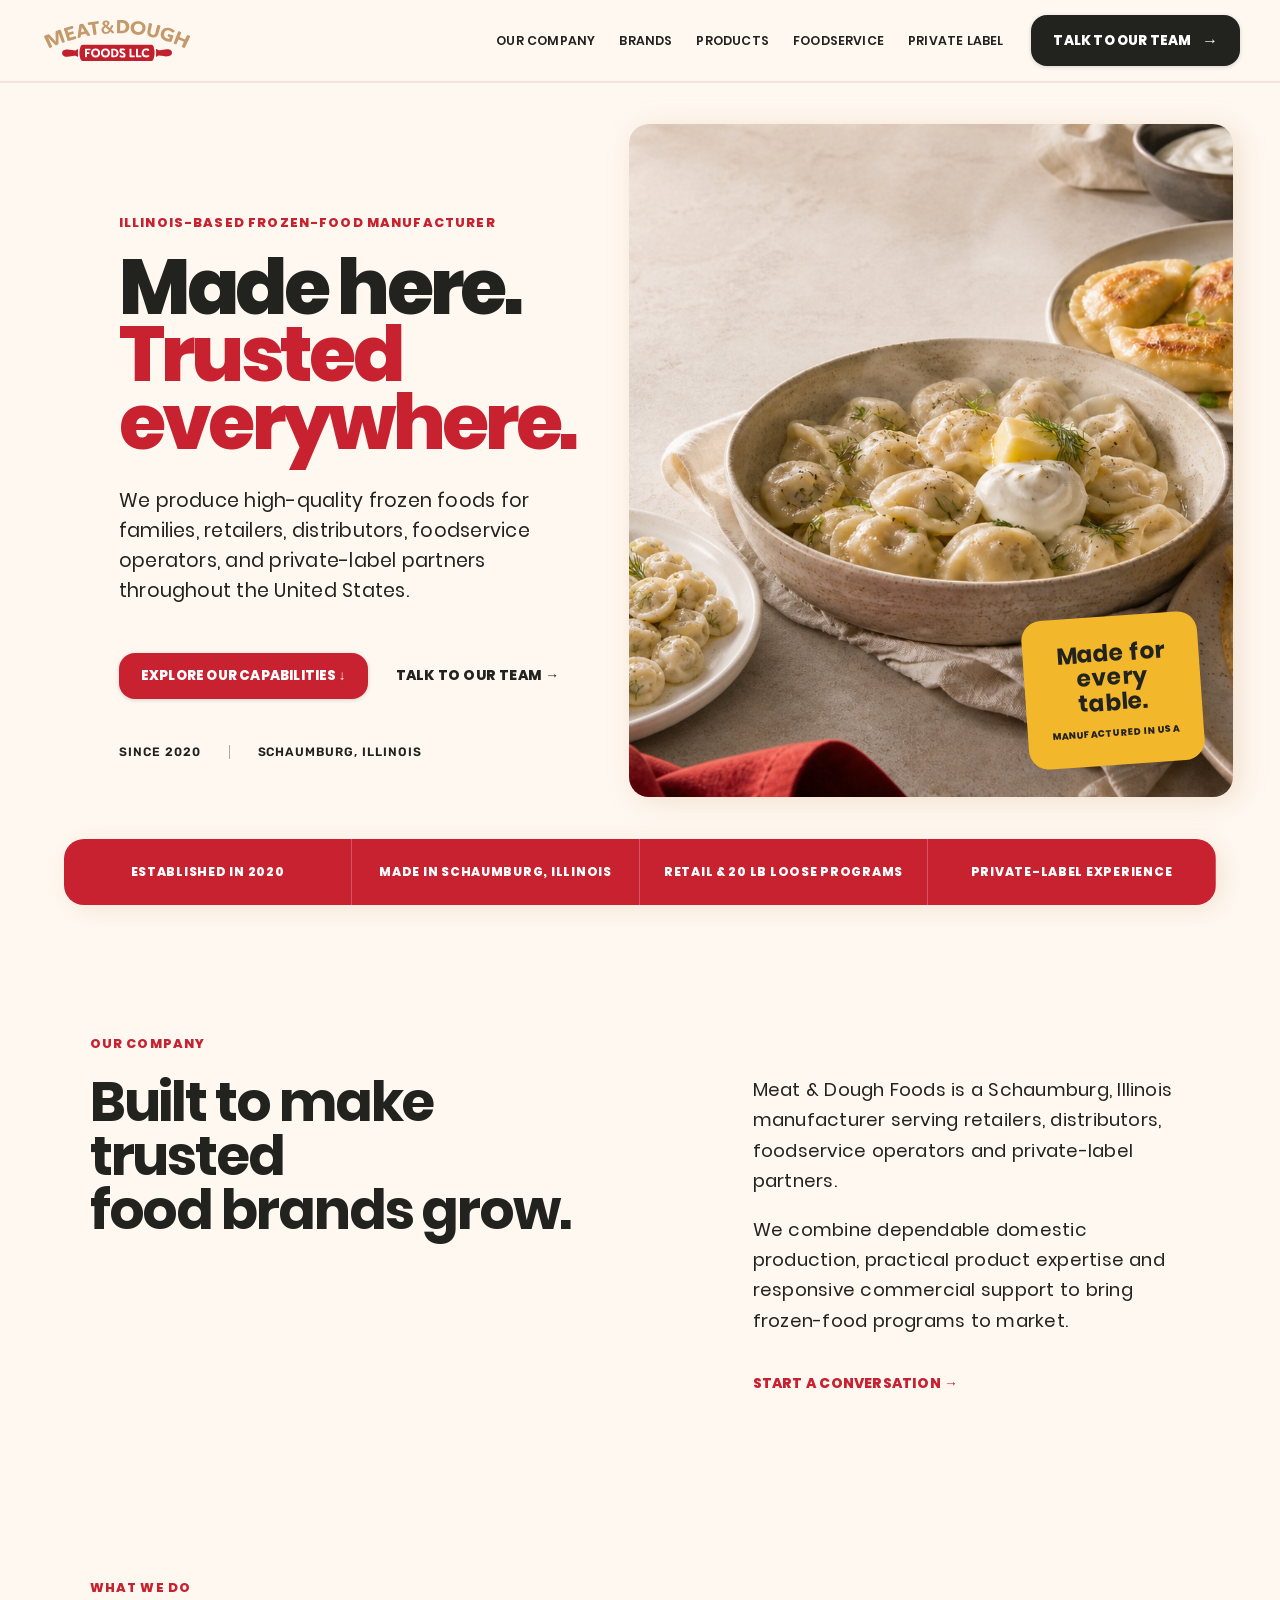
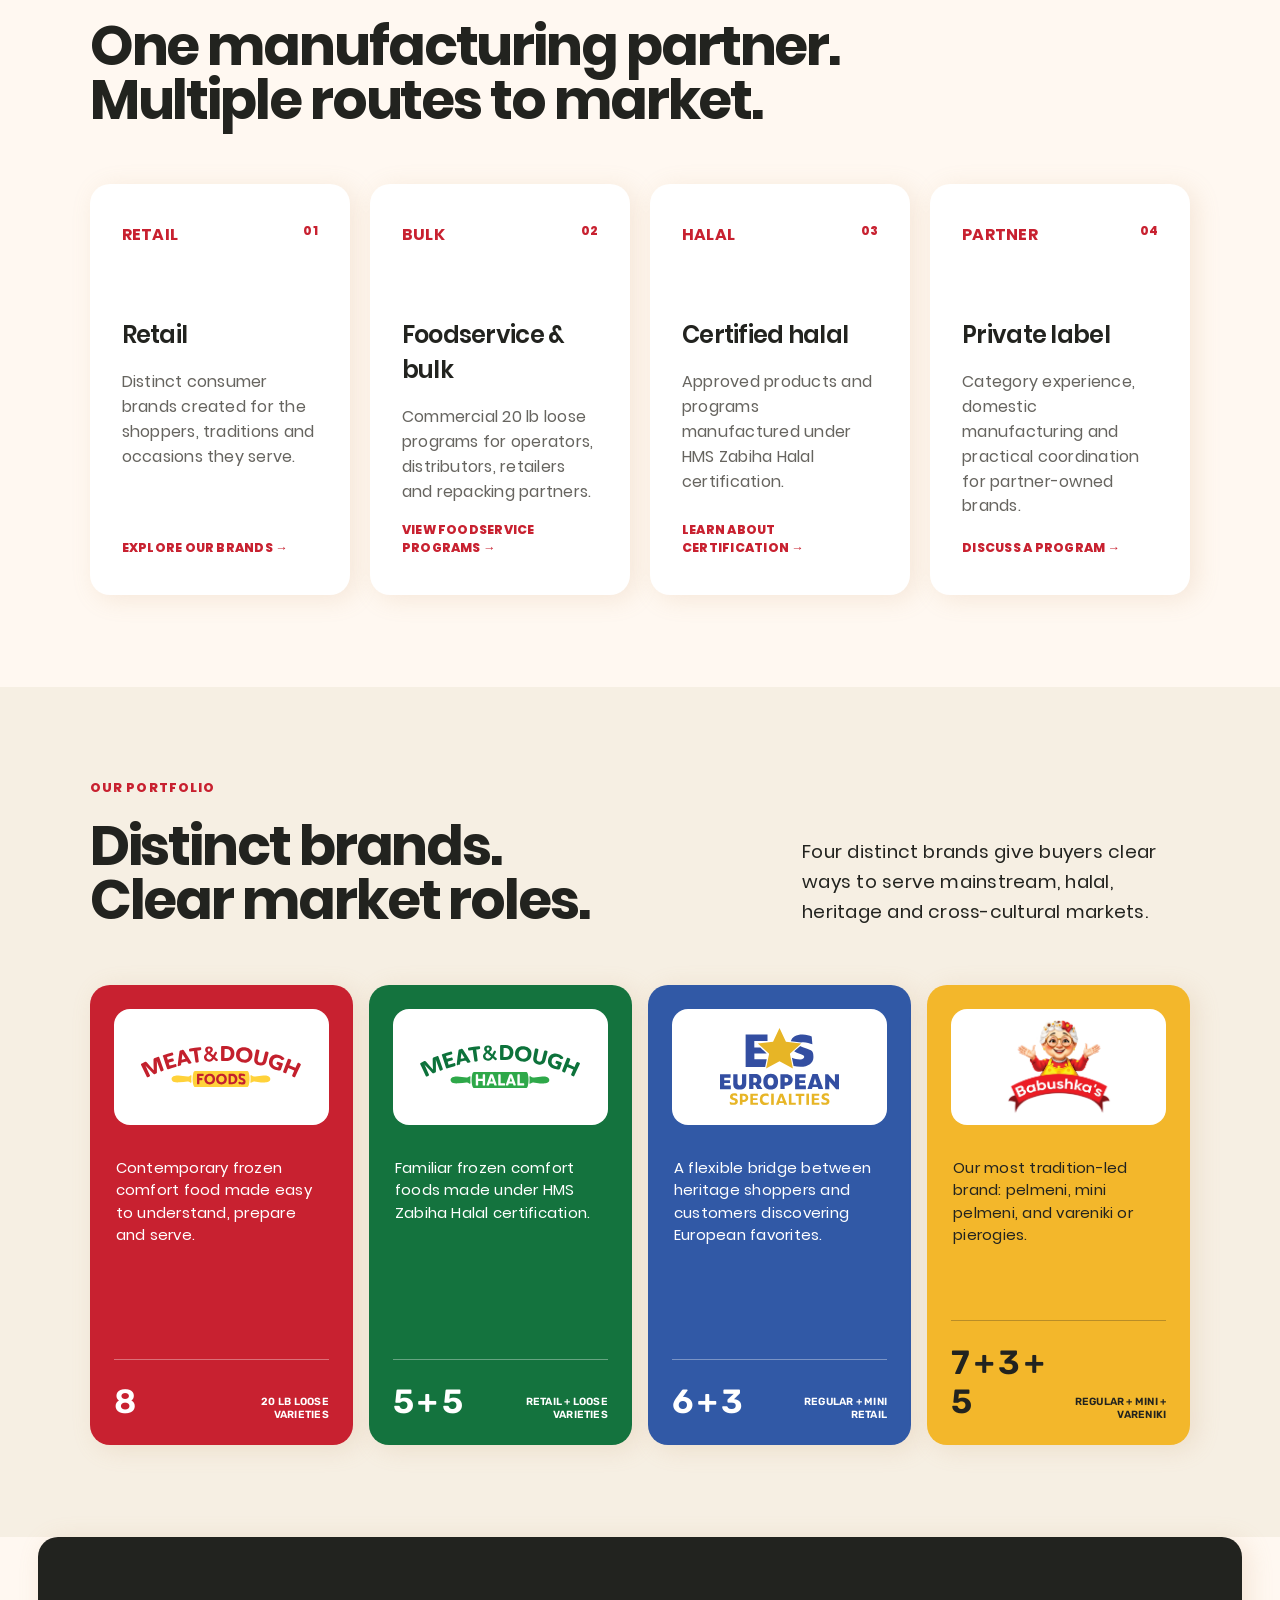
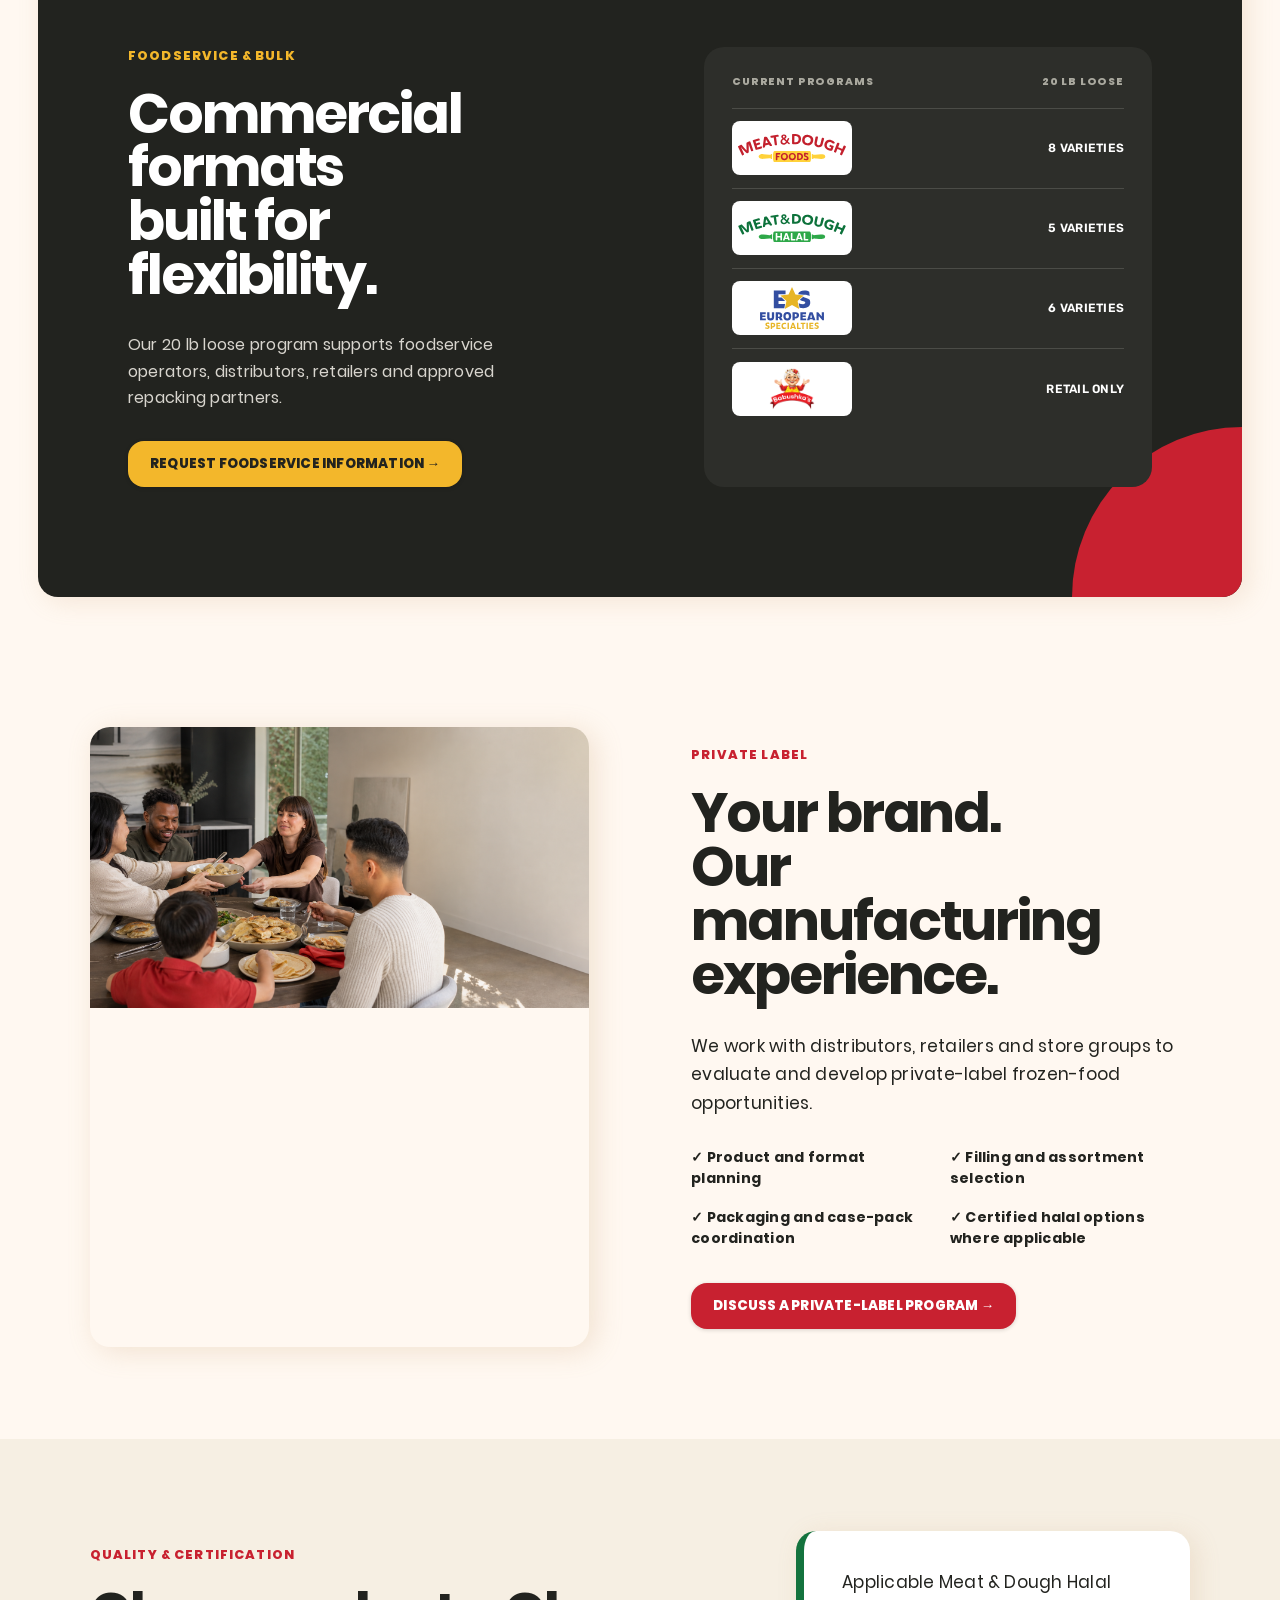
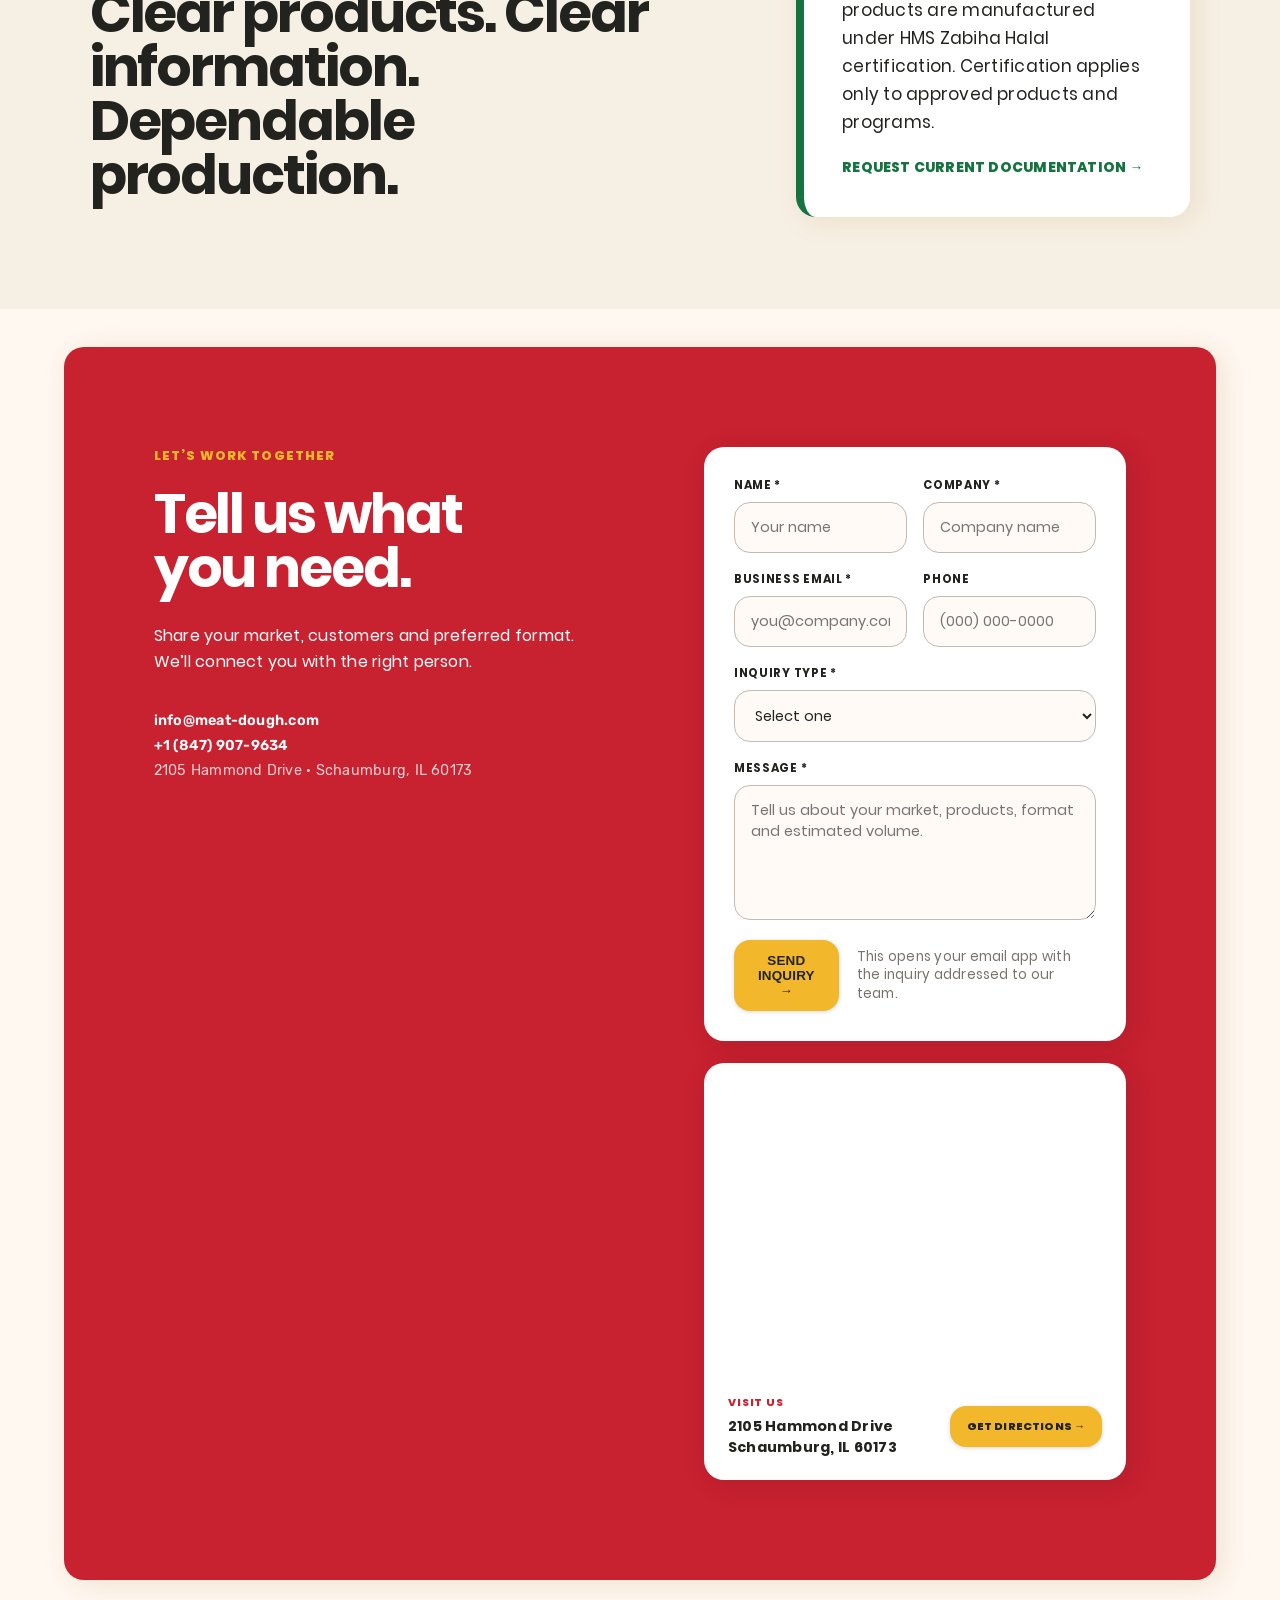
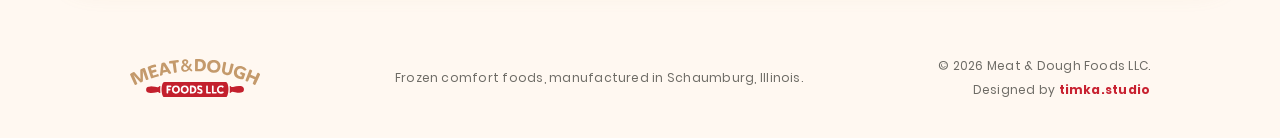
==== commit 6d75053c: "Add files via upload" ====
--- a/index.html
+++ b/index.html
@@ -1,12 +1,12 @@
-<!doctype html><html lang="en"><head><meta charset="utf-8"><meta name="viewport" content="width=device-width,initial-scale=1"><title>Frozen Food Manufacturer in Illinois | Meat & Dough Foods</title><meta name="description" content="Meat & Dough Foods manufactures frozen dumplings and Eastern European specialties for retail, foodservice, halal and private-label programs."><link rel="stylesheet" href="styles.css"><style>img{content:normal}.pill,.text-link,.capability-card a{gap:10px}.arrow{font-size:1.2em}</style></head><body><main>
+<!doctype html><html lang="en"><head><meta charset="utf-8"><meta name="viewport" content="width=device-width,initial-scale=1"><title>Frozen Food Manufacturer in Illinois | Meat & Dough Foods</title><meta name="description" content="Meat & Dough Foods manufactures frozen dumplings and Eastern European specialties for retail, foodservice, halal and private-label programs."><link rel="icon" href="assets/favicon.svg" type="image/svg+xml"><link rel="stylesheet" href="styles.css"><style>img{content:normal}.pill,.text-link,.capability-card a{gap:10px}.arrow{font-size:1.2em}</style></head><body><main>
 <header class="site-header"><a class="logo-link" href="#top"><img src="assets/mnd-llc-logo.svg" alt="Meat & Dough Foods LLC"></a><nav><a href="#company">Our company</a><a href="#brands">Brands</a><a href="products.html">Products</a><a href="#foodservice">Foodservice</a><a href="#private-label">Private label</a></nav><a class="pill pill-dark header-cta" href="#contact">Talk to our team <span class="arrow">→</span></a><details class="mobile-menu"><summary aria-label="Open navigation"><span></span><span></span><span></span></summary><div><a href="#company">Our company</a><a href="#brands">Brands</a><a href="products.html">Products</a><a href="#foodservice">Foodservice</a><a href="#private-label">Private label</a><a href="#contact">Talk to our team</a></div></details></header>
-<section class="hero" id="top"><div class="hero-copy"><p class="eyebrow">Illinois-based frozen-food manufacturer</p><h1>Made here.<br><em>Trusted everywhere.</em></h1><p class="lead">Frozen dumplings and Eastern European specialties for retail, foodservice, certified halal and private-label programs.</p><div class="hero-actions"><a class="pill pill-red" href="#capabilities">Explore our capabilities ↓</a><a class="text-link" href="#contact">Talk to our team →</a></div><div class="hero-note"><span>Since 2020</span><span>Schaumburg, Illinois</span></div></div><div class="hero-image"><img src="assets/food-range.png" alt="Prepared dumplings, pierogies and crepes"><div class="hero-badge"><strong>Made for<br>every table.</strong><span>Manufactured in USA</span></div></div></section>
+<section class="hero" id="top"><div class="hero-copy"><p class="eyebrow">Illinois-based frozen-food manufacturer</p><h1>Made here.<br><em>Trusted everywhere.</em></h1><p class="lead">We produce high-quality frozen foods for families, retailers, distributors, foodservice operators, and private-label partners throughout the United States.</p><div class="hero-actions"><a class="pill pill-red" href="#capabilities">Explore our capabilities ↓</a><a class="text-link" href="#contact">Talk to our team →</a></div><div class="hero-note"><span>Since 2020</span><span>Schaumburg, Illinois</span></div></div><div class="hero-image"><img src="assets/food-range.png" alt="Prepared dumplings, pierogies and crepes"><div class="hero-badge"><strong>Made for<br>every table.</strong><span>Manufactured in USA</span></div></div></section>
 <section class="proof"><span>Established in 2020</span><span>Made in Schaumburg, Illinois</span><span>Retail & 20 lb loose programs</span><span>Private-label experience</span></section>
 <section class="intro section" id="company"><div><p class="eyebrow">Our company</p><h2>Built to make trusted<br>food brands grow.</h2></div><div class="intro-copy"><p>Meat & Dough Foods is a Schaumburg, Illinois manufacturer serving retailers, distributors, foodservice operators and private-label partners.</p><p>We combine dependable domestic production, practical product expertise and responsive commercial support to bring frozen-food programs to market.</p><a class="text-link" href="#contact">Start a conversation →</a></div></section>
 <section class="capabilities section" id="capabilities"><div class="section-heading"><p class="eyebrow">What we do</p><h2>One manufacturing partner.<br>Multiple routes to market.</h2></div><div class="capability-grid"><article class="capability-card"><div class="card-top"><b>RETAIL</b><span>01</span></div><h3>Retail</h3><p>Distinct consumer brands created for the shoppers, traditions and occasions they serve.</p><a href="#brands">Explore our brands →</a></article><article class="capability-card"><div class="card-top"><b>BULK</b><span>02</span></div><h3>Foodservice & bulk</h3><p>Commercial 20 lb loose programs for operators, distributors, retailers and repacking partners.</p><a href="#foodservice">View foodservice programs →</a></article><article class="capability-card"><div class="card-top"><b>HALAL</b><span>03</span></div><h3>Certified halal</h3><p>Approved products and programs manufactured under HMS Zabiha Halal certification.</p><a href="#quality">Learn about certification →</a></article><article class="capability-card"><div class="card-top"><b>PARTNER</b><span>04</span></div><h3>Private label</h3><p>Category experience, domestic manufacturing and practical coordination for partner-owned brands.</p><a href="#private-label">Discuss a program →</a></article></div></section>
-<section class="brands section" id="brands"><div class="section-heading split"><div><p class="eyebrow">Our portfolio</p><h2>Distinct brands.<br>Clear market roles.</h2></div><p>Four distinct brands give buyers clear ways to serve mainstream, halal, heritage and cross-cultural markets.</p></div><div class="brand-grid"><article class="brand-card brand-red"><div class="brand-logo-wrap"><img src="assets/mnd-logo.svg" alt="Meat & Dough"></div><p>Contemporary frozen comfort food made easy to understand, prepare and serve.</p><div class="brand-stat"><strong>8</strong><span>20 lb loose varieties</span></div></article><article class="brand-card brand-green"><div class="brand-logo-wrap"><img src="assets/mnd-halal-logo.svg" alt="Meat & Dough Halal"></div><p>Familiar frozen comfort foods made under HMS Zabiha Halal certification.</p><div class="brand-stat"><strong>5 + 5</strong><span>retail + loose varieties</span></div></article><article class="brand-card brand-blue"><div class="brand-logo-wrap"><img src="assets/es-logo.svg" alt="European Specialties"></div><p>A flexible bridge between heritage shoppers and customers discovering European favorites.</p><div class="brand-stat"><strong>6 + 3</strong><span>regular + mini retail</span></div></article><article class="brand-card brand-gold"><div class="brand-logo-wrap"><img src="assets/babushkas-logo-new.png" alt="Babushka's"></div><p>Warm, familiar foods rooted in family tradition.</p><div class="brand-stat"><strong>7 + 3</strong><span>regular + mini retail</span></div></article></div></section>
+<section class="brands section" id="brands"><div class="section-heading split"><div><p class="eyebrow">Our portfolio</p><h2>Distinct brands.<br>Clear market roles.</h2></div><p>Four distinct brands give buyers clear ways to serve mainstream, halal, heritage and cross-cultural markets.</p></div><div class="brand-grid"><article class="brand-card brand-red"><div class="brand-logo-wrap"><img src="assets/mnd-logo.svg" alt="Meat & Dough"></div><p>Contemporary frozen comfort food made easy to understand, prepare and serve.</p><div class="brand-stat"><strong>8</strong><span>20 lb loose varieties</span></div></article><article class="brand-card brand-green"><div class="brand-logo-wrap"><img src="assets/mnd-halal-logo.svg" alt="Meat & Dough Halal"></div><p>Familiar frozen comfort foods made under HMS Zabiha Halal certification.</p><div class="brand-stat"><strong>5 + 5</strong><span>retail + loose varieties</span></div></article><article class="brand-card brand-blue"><div class="brand-logo-wrap"><img src="assets/es-logo.svg" alt="European Specialties"></div><p>A flexible bridge between heritage shoppers and customers discovering European favorites.</p><div class="brand-stat"><strong>6 + 3</strong><span>regular + mini retail</span></div></article><article class="brand-card brand-gold"><div class="brand-logo-wrap"><img src="assets/babushkas-logo-new.png" alt="Babushka's"></div><p>Our most tradition-led brand: pelmeni, mini pelmeni, and vareniki or pierogies.</p><div class="brand-stat"><strong>7 + 3 + 5</strong><span>regular + mini + vareniki</span></div></article></div></section>
 <section class="foodservice" id="foodservice"><div class="foodservice-copy"><p class="eyebrow light">Foodservice & bulk</p><h2>Commercial formats<br>built for flexibility.</h2><p>Our 20 lb loose program supports foodservice operators, distributors, retailers and approved repacking partners.</p><a class="pill pill-gold" href="#contact">Request foodservice information →</a></div><div class="program-list"><div class="program-head"><span>Current programs</span><span>20 lb loose</span></div><div class="program"><img src="assets/mnd-logo.svg" alt=""><span>8 varieties</span></div><div class="program"><img src="assets/mnd-halal-logo.svg" alt=""><span>5 varieties</span></div><div class="program"><img src="assets/es-logo.svg" alt=""><span>6 varieties</span></div><div class="program"><img src="assets/babushkas-logo-new.png" alt=""><span>Retail only</span></div></div></section>
 <section class="private section" id="private-label"><div class="private-image"><img src="assets/lifestyle.png" alt="Family and friends sharing dumplings"></div><div class="private-copy"><p class="eyebrow">Private label</p><h2>Your brand.<br>Our manufacturing experience.</h2><p>We work with distributors, retailers and store groups to evaluate and develop private-label frozen-food opportunities.</p><ul><li>✓ Product and format planning</li><li>✓ Filling and assortment selection</li><li>✓ Packaging and case-pack coordination</li><li>✓ Certified halal options where applicable</li></ul><a class="pill pill-red" href="#contact">Discuss a private-label program →</a></div></section>
 <section class="quality section" id="quality"><div><p class="eyebrow">Quality & certification</p><h2>Clear products. Clear information.<br>Dependable production.</h2></div><div class="quality-card"><p>Applicable Meat & Dough Halal products are manufactured under HMS Zabiha Halal certification. Certification applies only to approved products and programs.</p><a href="#contact" class="text-link">Request current documentation →</a></div></section>
-<section class="contact" id="contact"><div class="contact-intro"><p class="eyebrow light">Let’s work together</p><h2>Tell us what<br>you need.</h2><p>Share your market, customers and preferred format. We’ll connect you with the right person.</p><div class="direct-contact"><a href="mailto:info@meat-dough.com">info@meat-dough.com</a><a href="tel:+18479079634">+1 (847) 907-9634</a><address>2105 Hammond Drive · Schaumburg, IL 60173</address></div></div><form class="contact-form" id="contact-form"><div class="form-row"><label><span>Name *</span><input name="name" autocomplete="name" required placeholder="Your name"></label><label><span>Company *</span><input name="company" autocomplete="organization" required placeholder="Company name"></label></div><div class="form-row"><label><span>Business email *</span><input name="email" type="email" autocomplete="email" required placeholder="you@company.com"></label><label><span>Phone</span><input name="phone" type="tel" autocomplete="tel" placeholder="(000) 000-0000"></label></div><label><span>Inquiry type *</span><select name="inquiry" required><option value="" selected disabled>Select one</option><option>Retail and category buying</option><option>Distribution</option><option>Foodservice and bulk</option><option>Private label</option><option>Halal product information</option><option>Product specifications</option><option>General inquiry</option></select></label><label><span>Message *</span><textarea name="message" required rows="5" placeholder="Tell us about your market, products, format and estimated volume."></textarea></label><div class="form-submit"><button class="pill pill-gold" type="submit">Send inquiry →</button><small id="form-status">This opens your email app with the inquiry addressed to our team.</small></div></form></section>
-<footer><a href="#top"><img src="assets/mnd-llc-logo.svg" alt="Meat & Dough Foods LLC"></a><p>Frozen comfort foods, manufactured in Schaumburg, Illinois.</p><p>© 2026 Meat & Dough Foods LLC.</p></footer></main><script>document.getElementById('contact-form').addEventListener('submit',function(e){e.preventDefault();const d=new FormData(this),subject='Meat & Dough inquiry — '+d.get('inquiry'),body=['Name: '+d.get('name'),'Company: '+d.get('company'),'Email: '+d.get('email'),'Phone: '+(d.get('phone')||'Not provided'),'Inquiry: '+d.get('inquiry'),'',''+d.get('message')].join('\n');document.getElementById('form-status').textContent='Your email app is opening with the inquiry ready to send.';location.href='mailto:info@meat-dough.com?subject='+encodeURIComponent(subject)+'&body='+encodeURIComponent(body)});</script></body></html>
+<section class="contact" id="contact"><div class="contact-intro"><p class="eyebrow light">Let’s work together</p><h2>Tell us what<br>you need.</h2><p>Share your market, customers and preferred format. We’ll connect you with the right person.</p><div class="direct-contact"><a href="mailto:info@meat-dough.com">info@meat-dough.com</a><a href="tel:+18479079634">+1 (847) 907-9634</a><address>2105 Hammond Drive · Schaumburg, IL 60173</address></div></div><div class="contact-stack"><form class="contact-form" id="contact-form"><div class="form-row"><label><span>Name *</span><input name="name" autocomplete="name" required placeholder="Your name"></label><label><span>Company *</span><input name="company" autocomplete="organization" required placeholder="Company name"></label></div><div class="form-row"><label><span>Business email *</span><input name="email" type="email" autocomplete="email" required placeholder="you@company.com"></label><label><span>Phone</span><input name="phone" type="tel" autocomplete="tel" placeholder="(000) 000-0000"></label></div><label><span>Inquiry type *</span><select name="inquiry" required><option value="" selected disabled>Select one</option><option>Retail and category buying</option><option>Distribution</option><option>Foodservice and bulk</option><option>Private label</option><option>Halal product information</option><option>Product specifications</option><option>General inquiry</option></select></label><label><span>Message *</span><textarea name="message" required rows="5" placeholder="Tell us about your market, products, format and estimated volume."></textarea></label><div class="form-submit"><button class="pill pill-gold" type="submit">Send inquiry →</button><small id="form-status">This opens your email app with the inquiry addressed to our team.</small></div></form><div class="location-card"><iframe title="Meat & Dough Foods location" src="https://www.google.com/maps?q=2105%20Hammond%20Drive%2C%20Schaumburg%2C%20IL%2060173&output=embed" loading="lazy" referrerpolicy="no-referrer-when-downgrade"></iframe><div class="location-meta"><div><span>Visit us</span><strong>2105 Hammond Drive<br>Schaumburg, IL 60173</strong></div><a class="pill pill-gold" href="https://www.google.com/maps/dir/?api=1&destination=2105%20Hammond%20Drive%2C%20Schaumburg%2C%20IL%2060173" target="_blank" rel="noreferrer">Get directions →</a></div></div></div></section>
+<footer><a href="#top"><img src="assets/mnd-llc-logo.svg" alt="Meat & Dough Foods LLC"></a><p>Frozen comfort foods, manufactured in Schaumburg, Illinois.</p><div class="footer-meta"><p>© 2026 Meat & Dough Foods LLC.</p><p>Designed by <a href="https://www.timka.studio" target="_blank" rel="noopener noreferrer">timka.studio</a></p></div></footer></main><script>document.getElementById('contact-form').addEventListener('submit',function(e){e.preventDefault();const d=new FormData(this),subject='Meat & Dough inquiry — '+d.get('inquiry'),body=['Name: '+d.get('name'),'Company: '+d.get('company'),'Email: '+d.get('email'),'Phone: '+(d.get('phone')||'Not provided'),'Inquiry: '+d.get('inquiry'),'',''+d.get('message')].join('\n');document.getElementById('form-status').textContent='Your email app is opening with the inquiry ready to send.';location.href='mailto:info@meat-dough.com?subject='+encodeURIComponent(subject)+'&body='+encodeURIComponent(body)});</script></body></html>
--- a/styles.css
+++ b/styles.css
@@ -30,14 +30,16 @@
 @keyframes filter-in{from{opacity:0;transform:translateY(12px)}to{opacity:1;transform:translateY(0)}}
 .site-header{animation:rise-in .55s ease-out both}.hero-copy .eyebrow{animation:rise-in .6s .08s ease-out both}.hero-copy h1{animation:rise-in .7s .15s ease-out both}.hero-copy .lead{animation:rise-in .7s .23s ease-out both}.hero-actions{animation:rise-in .7s .31s ease-out both}.hero-note{animation:rise-in .7s .39s ease-out both}.hero-image{animation:image-in .9s .15s ease-out both}.hero-image>img{transition:transform 1.1s cubic-bezier(.2,.7,.2,1)}.hero-image:hover>img{transform:scale(1.025)}.hero-badge{animation:badge-float 4.5s 1s ease-in-out infinite}.pill svg,.text-link svg,.capability-card a svg,.contact-details a svg{transition:transform .2s ease}.pill:hover svg,.text-link:hover svg,.capability-card a:hover svg,.contact-details a:hover svg{transform:translateX(4px)}.capability-card,.brand-card,.format-card{transition:transform .28s ease,box-shadow .28s ease}.capability-card:hover,.brand-card:hover,.format-card:hover{transform:translateY(-7px);box-shadow:8px 12px 32px rgba(198,155,103,.26)}.brand-logo-wrap img,.program img,.product-brand-head img{transition:transform .28s ease}.brand-card:hover .brand-logo-wrap img,.program:hover img{transform:scale(1.04)}.product-brand-head img:hover{transform:rotate(-1deg) scale(1.025)}.packaging-image{transition:transform .35s ease,box-shadow .35s ease}.packaging-image:hover{transform:translateY(-4px);box-shadow:8px 14px 34px rgba(198,155,103,.28)}.brand-filter button{transition:transform .18s ease,background .18s ease,color .18s ease,box-shadow .18s ease}.brand-filter button:hover{transform:translateY(-2px)}.product-section.filtered{animation:filter-in .38s ease-out both}.products-hero .eyebrow{animation:rise-in .55s .06s ease-out both}.products-hero h1{animation:rise-in .65s .13s ease-out both}.products-hero .lead{animation:rise-in .65s .22s ease-out both}.proof{animation:rise-in .65s .38s ease-out both}
 @media(prefers-reduced-motion:reduce){html{scroll-behavior:auto}*,*::before,*::after{animation-duration:.01ms!important;animation-iteration-count:1!important;transition-duration:.01ms!important;scroll-behavior:auto!important}}
-img[src="/babushkas-logo-new.png"]{object-fit:contain;object-position:center;max-height:96px;width:auto;margin-inline:auto}
+img[src$="babushkas-logo-new.png"]{object-fit:contain;object-position:center;max-height:96px;width:auto;margin-inline:auto}
 
 .mobile-menu{display:none;position:relative;margin-left:auto}.mobile-menu summary{list-style:none;width:48px;height:48px;border-radius:16px;background:var(--dark);display:flex;flex-direction:column;align-items:center;justify-content:center;gap:5px;cursor:pointer;box-shadow:0 1px 4px rgba(0,0,0,.18)}.mobile-menu summary::-webkit-details-marker{display:none}.mobile-menu summary span{display:block;width:20px;height:2px;border-radius:2px;background:white;transition:transform .22s ease,opacity .22s ease}.mobile-menu[open] summary span:nth-child(1){transform:translateY(7px) rotate(45deg)}.mobile-menu[open] summary span:nth-child(2){opacity:0}.mobile-menu[open] summary span:nth-child(3){transform:translateY(-7px) rotate(-45deg)}.mobile-menu>div{position:absolute;right:0;top:58px;width:min(310px,calc(100vw - 36px));padding:12px;background:white;border:1px solid rgba(198,155,103,.25);border-radius:20px;box-shadow:6px 12px 32px rgba(34,35,31,.18);animation:filter-in .2s ease-out both}.mobile-menu a{display:block;padding:14px 15px;border-radius:12px;font-size:.9rem;font-weight:600}.mobile-menu a:hover{background:var(--cream);color:var(--red)}.mobile-menu a:last-child{margin-top:6px;background:var(--red);color:white;text-align:center}
 @media(max-width:1000px){.mobile-menu{display:block}.header-cta{display:none}.site-header{justify-content:space-between}.site-header .logo-link{min-width:0;margin-right:auto}}
 @media(max-width:640px){.mobile-menu summary{width:44px;height:44px;border-radius:14px}.mobile-menu>div{top:53px}.site-header .logo-link img{width:118px}.hero-copy,.products-hero{max-width:100%;overflow:hidden}h1{overflow-wrap:break-word}.section-heading h2,.private-copy h2,.quality h2,.contact h2{font-size:clamp(2.3rem,12vw,3.4rem)}}
 
-.program img[src="/babushkas-logo-new.png"]{max-height:54px;max-width:120px}
+.program img[src$="babushkas-logo-new.png"]{width:120px;height:54px;max-height:54px;max-width:120px;margin-inline:0}
 .contact{align-items:start}.contact-intro{position:sticky;top:120px}.direct-contact{display:flex;flex-direction:column;gap:8px;margin-top:36px;font-family:Rubik,Poppins,sans-serif;font-size:.9rem}.direct-contact a{font-weight:600}.direct-contact address{font-style:normal;opacity:.8}.contact-form{display:flex;flex-direction:column;gap:18px;padding:30px;background:white;color:var(--dark);border-radius:20px;box-shadow:6px 4px 24px rgba(110,20,30,.22)}.form-row{display:grid;grid-template-columns:1fr 1fr;gap:16px}.contact-form label{display:flex;flex-direction:column;gap:8px}.contact-form label>span{font-size:.72rem;font-weight:700;text-transform:uppercase;letter-spacing:.06em}.contact-form input,.contact-form select,.contact-form textarea{width:100%;border:1px solid #c0bbb6;border-radius:16px;background:#fffaf6;color:var(--dark);padding:14px 16px;font:inherit;font-size:.9rem;outline:none;transition:border-color .18s,box-shadow .18s}.contact-form textarea{resize:vertical;min-height:132px}.contact-form input:focus,.contact-form select:focus,.contact-form textarea:focus{border-color:var(--red);box-shadow:0 0 0 3px rgba(200,33,48,.14)}.form-submit{display:flex;align-items:center;gap:18px;margin-top:2px}.form-submit button{border:0;cursor:pointer}.form-submit small{max-width:250px;color:#77736b;line-height:1.4}.contact-form .pill-gold:hover{background:#dda317}
 @media(max-width:1000px){.contact-intro{position:static}.contact-form{padding:26px}}
 @media(max-width:640px){.form-row{grid-template-columns:1fr}.form-submit{align-items:flex-start;flex-direction:column}.contact-form{padding:22px}.direct-contact{font-size:.82rem}}
-.product-brand-head img[src="/babushkas-logo-new.png"]{height:132px;max-height:none;width:210px}
+.product-brand-head img[src$="babushkas-logo-new.png"]{height:132px;max-height:none;width:210px}
+.contact-stack{display:flex;flex-direction:column;gap:22px}.location-card{overflow:hidden;background:white;color:var(--dark);border-radius:20px;box-shadow:6px 4px 24px rgba(110,20,30,.22)}.location-card iframe{display:block;width:100%;height:310px;border:0}.location-meta{display:flex;align-items:center;justify-content:space-between;gap:20px;padding:22px 24px}.location-meta>div{display:flex;flex-direction:column;gap:5px}.location-meta span{color:var(--red);font-size:.68rem;font-weight:800;text-transform:uppercase;letter-spacing:.08em}.location-meta strong{font-size:.9rem;line-height:1.45}.location-meta .pill{flex:none;padding:12px 17px;font-size:.7rem}.footer-meta{display:flex;flex-direction:column;align-items:flex-end;gap:6px}.footer-meta a{color:var(--red);font-weight:700}.footer-meta a:hover{text-decoration:underline}
+@media(max-width:640px){.program img[src$="babushkas-logo-new.png"]{width:95px}.location-card iframe{height:250px}.location-meta{align-items:flex-start;flex-direction:column}.location-meta .pill{width:100%}.footer-meta{align-items:flex-start}}
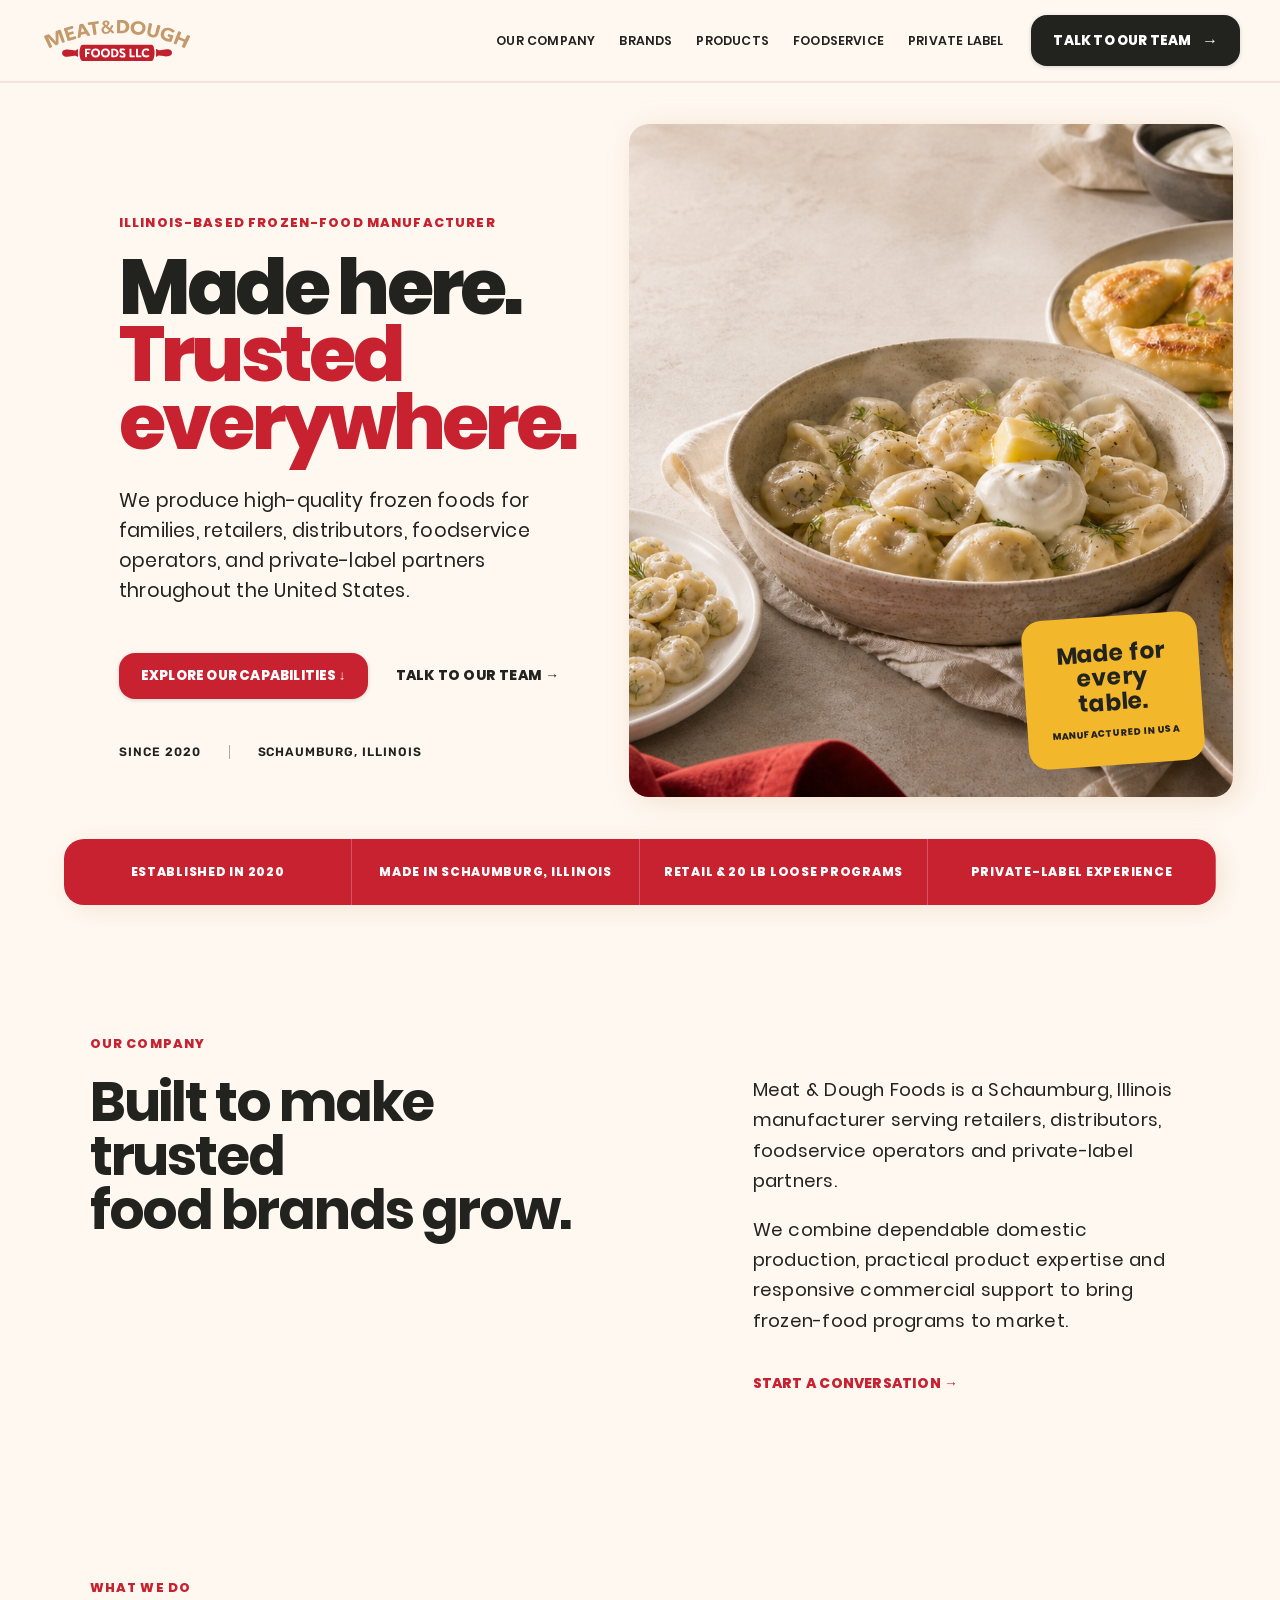
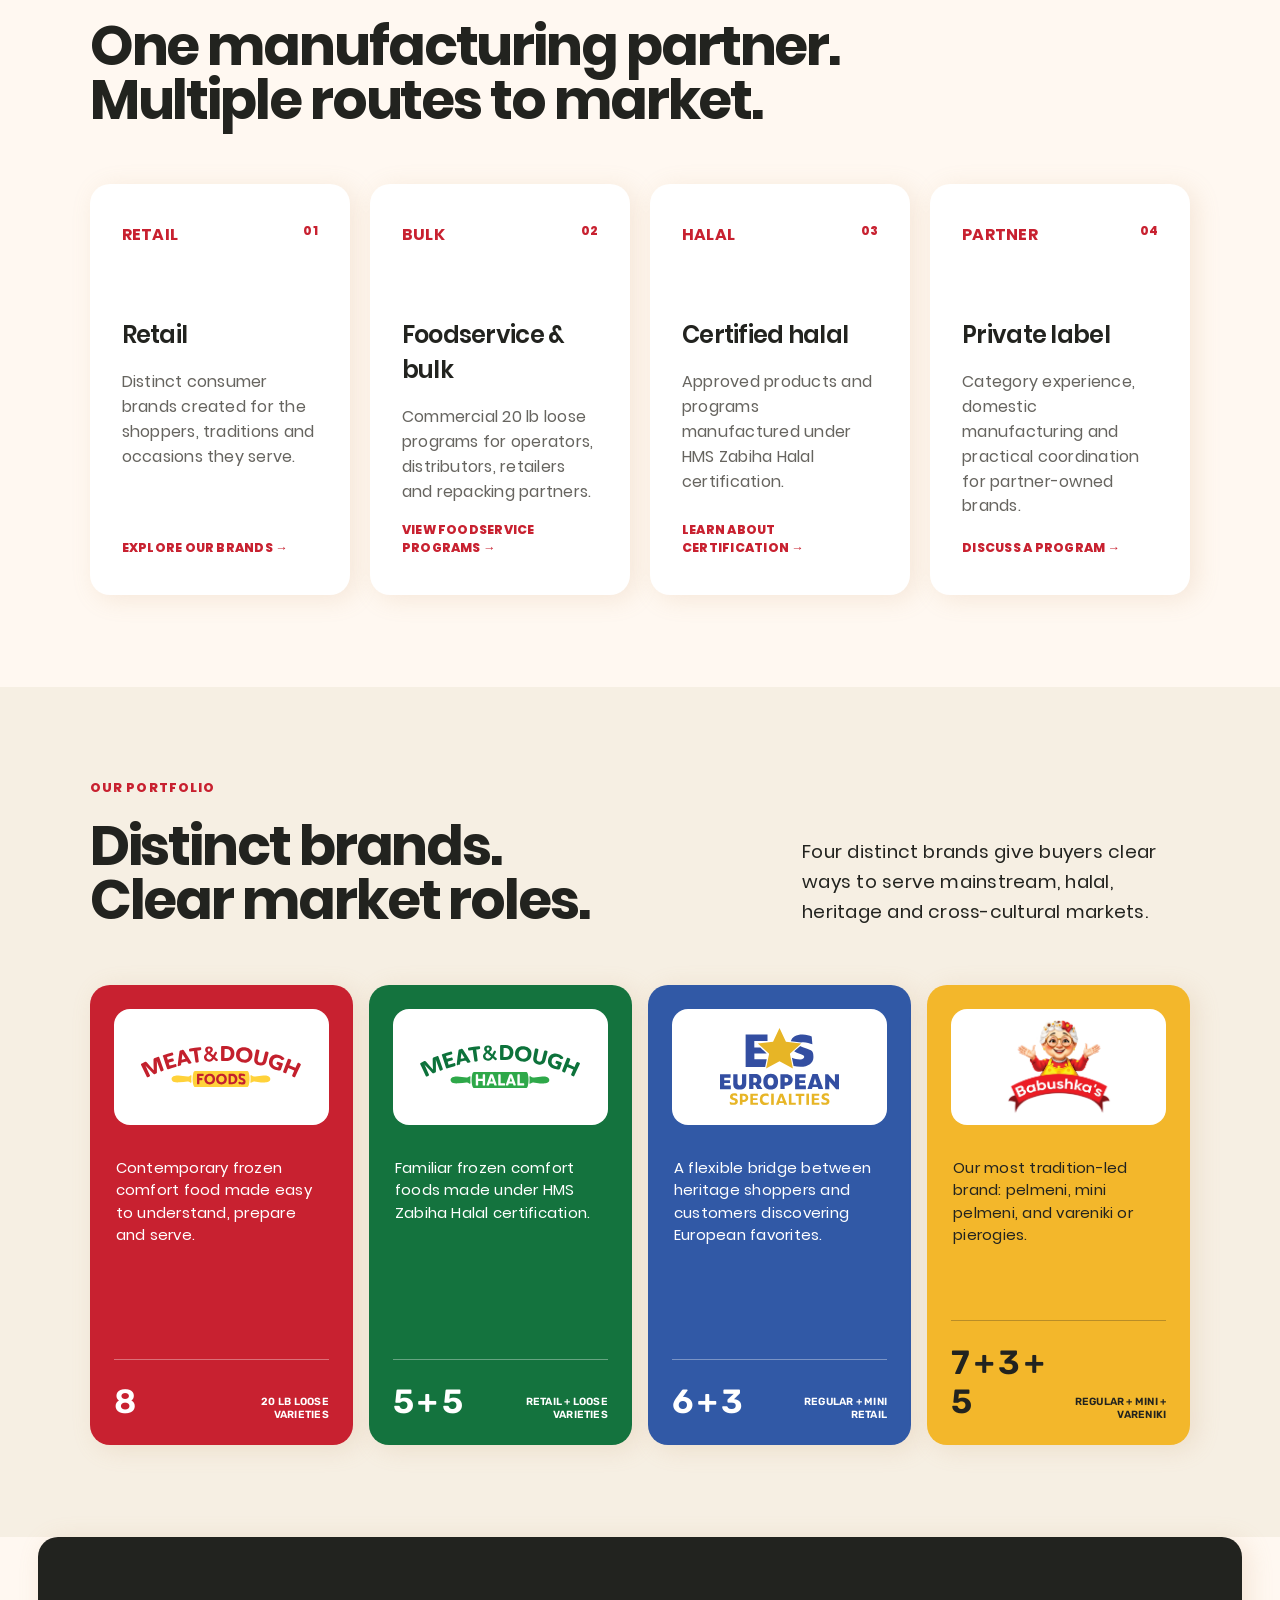
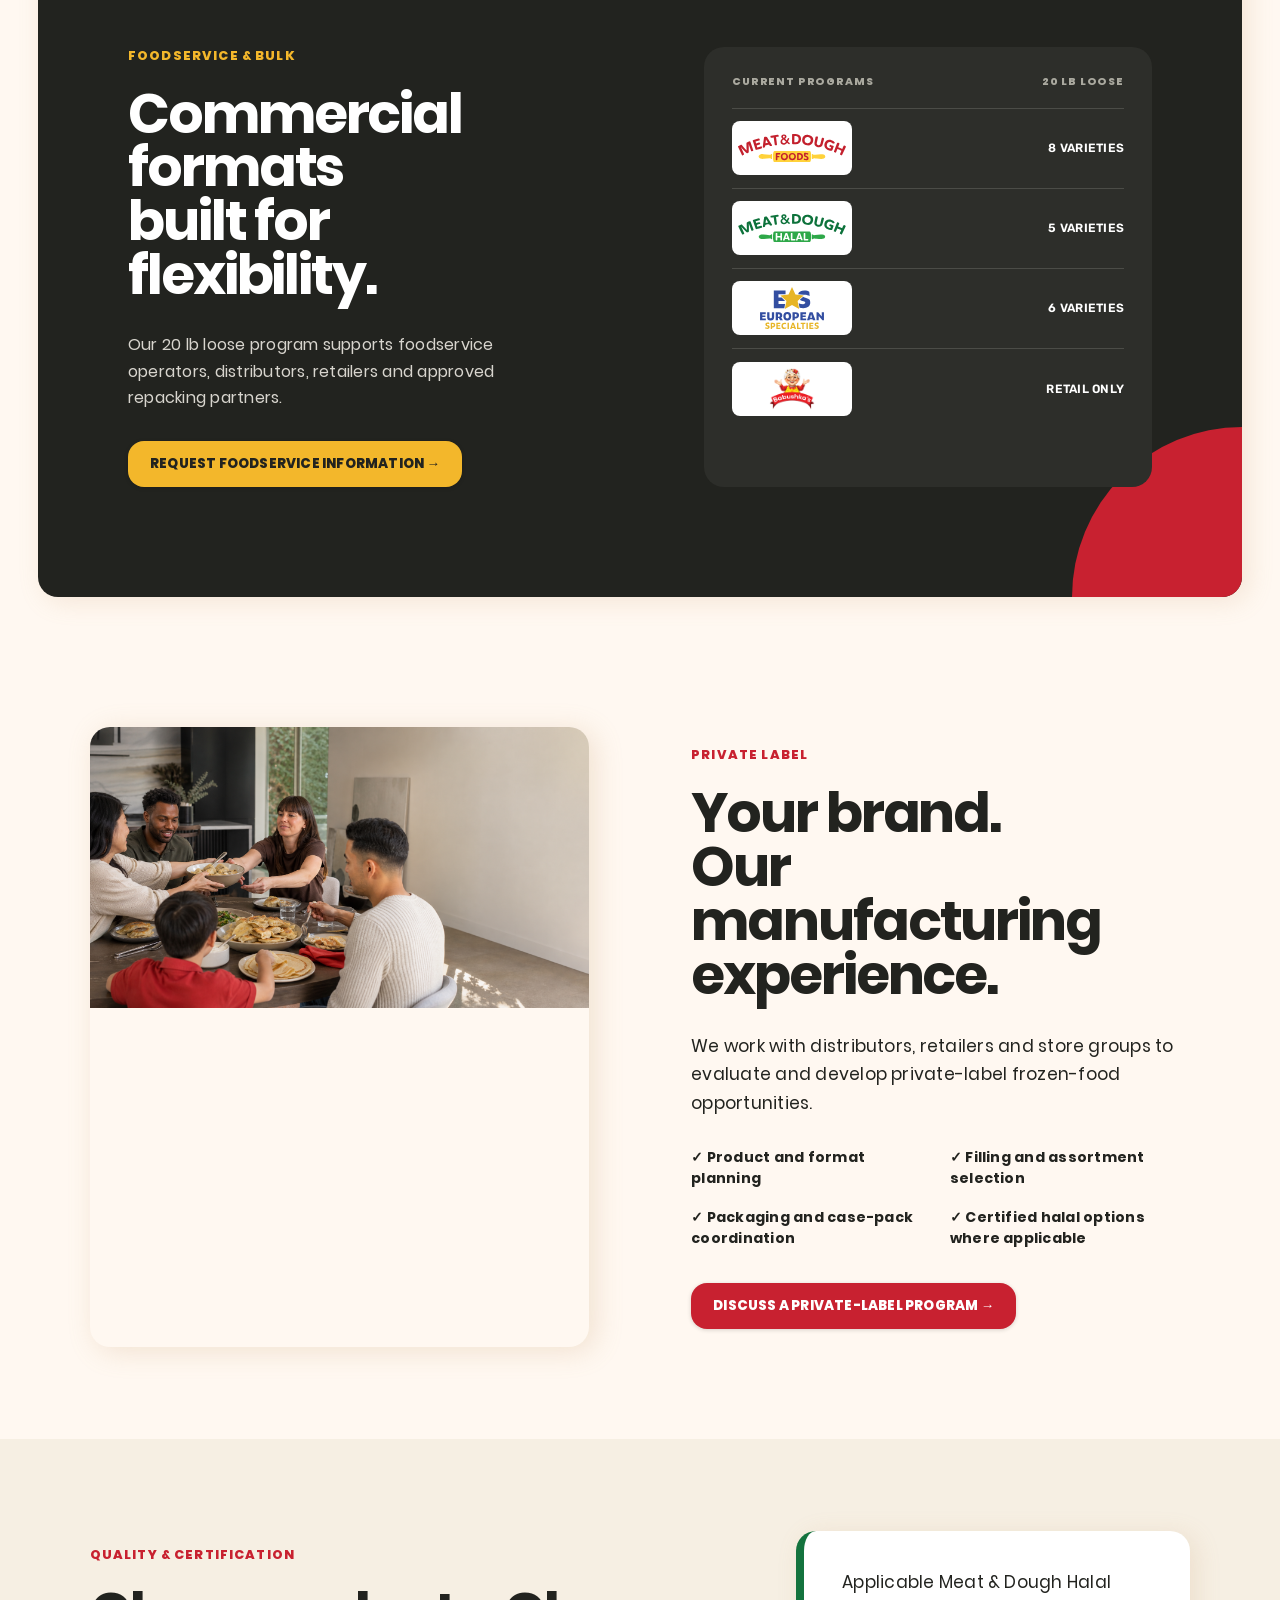
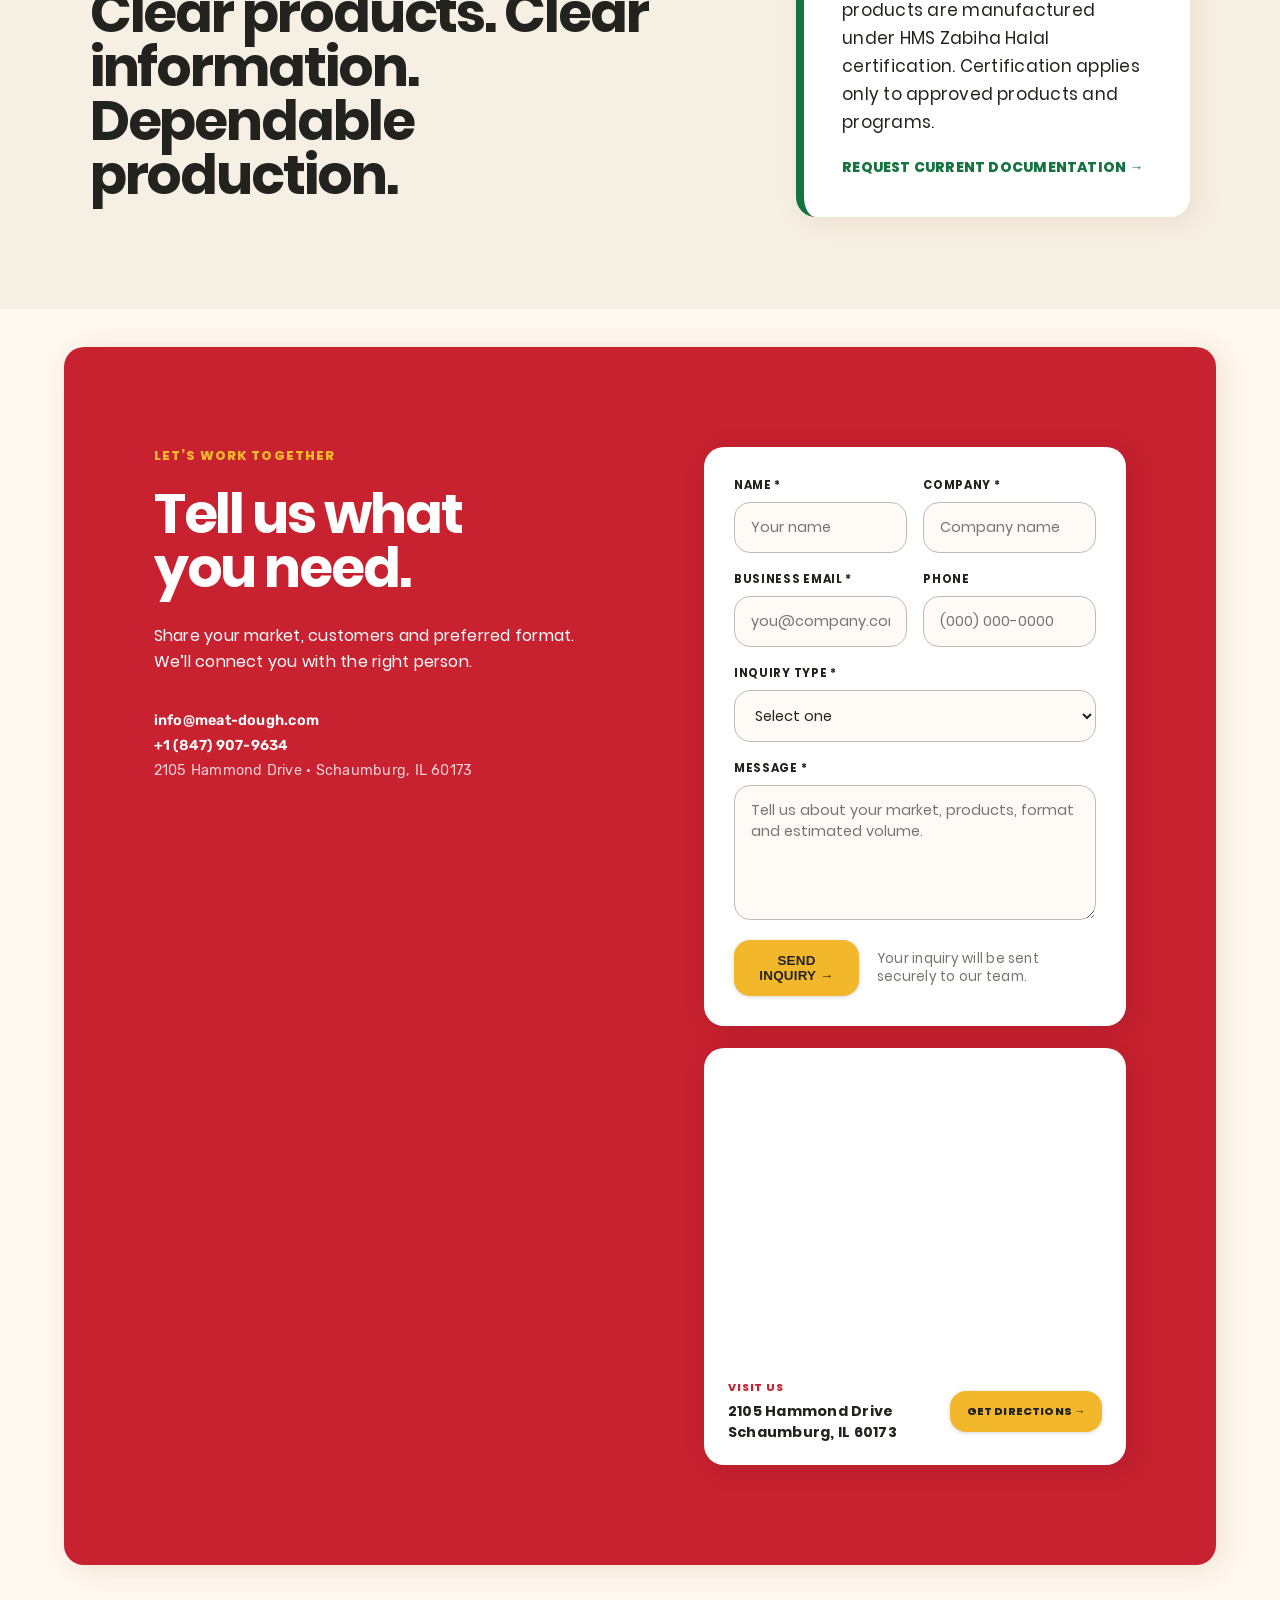
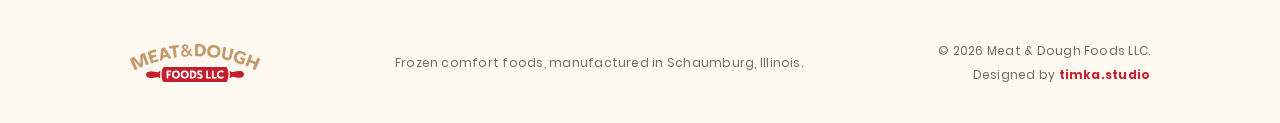
==== commit 780ccd8c: "Add files via upload" ====
--- a/index.html
+++ b/index.html
@@ -8,5 +8,5 @@
 <section class="foodservice" id="foodservice"><div class="foodservice-copy"><p class="eyebrow light">Foodservice & bulk</p><h2>Commercial formats<br>built for flexibility.</h2><p>Our 20 lb loose program supports foodservice operators, distributors, retailers and approved repacking partners.</p><a class="pill pill-gold" href="#contact">Request foodservice information →</a></div><div class="program-list"><div class="program-head"><span>Current programs</span><span>20 lb loose</span></div><div class="program"><img src="assets/mnd-logo.svg" alt=""><span>8 varieties</span></div><div class="program"><img src="assets/mnd-halal-logo.svg" alt=""><span>5 varieties</span></div><div class="program"><img src="assets/es-logo.svg" alt=""><span>6 varieties</span></div><div class="program"><img src="assets/babushkas-logo-new.png" alt=""><span>Retail only</span></div></div></section>
 <section class="private section" id="private-label"><div class="private-image"><img src="assets/lifestyle.png" alt="Family and friends sharing dumplings"></div><div class="private-copy"><p class="eyebrow">Private label</p><h2>Your brand.<br>Our manufacturing experience.</h2><p>We work with distributors, retailers and store groups to evaluate and develop private-label frozen-food opportunities.</p><ul><li>✓ Product and format planning</li><li>✓ Filling and assortment selection</li><li>✓ Packaging and case-pack coordination</li><li>✓ Certified halal options where applicable</li></ul><a class="pill pill-red" href="#contact">Discuss a private-label program →</a></div></section>
 <section class="quality section" id="quality"><div><p class="eyebrow">Quality & certification</p><h2>Clear products. Clear information.<br>Dependable production.</h2></div><div class="quality-card"><p>Applicable Meat & Dough Halal products are manufactured under HMS Zabiha Halal certification. Certification applies only to approved products and programs.</p><a href="#contact" class="text-link">Request current documentation →</a></div></section>
-<section class="contact" id="contact"><div class="contact-intro"><p class="eyebrow light">Let’s work together</p><h2>Tell us what<br>you need.</h2><p>Share your market, customers and preferred format. We’ll connect you with the right person.</p><div class="direct-contact"><a href="mailto:info@meat-dough.com">info@meat-dough.com</a><a href="tel:+18479079634">+1 (847) 907-9634</a><address>2105 Hammond Drive · Schaumburg, IL 60173</address></div></div><div class="contact-stack"><form class="contact-form" id="contact-form"><div class="form-row"><label><span>Name *</span><input name="name" autocomplete="name" required placeholder="Your name"></label><label><span>Company *</span><input name="company" autocomplete="organization" required placeholder="Company name"></label></div><div class="form-row"><label><span>Business email *</span><input name="email" type="email" autocomplete="email" required placeholder="you@company.com"></label><label><span>Phone</span><input name="phone" type="tel" autocomplete="tel" placeholder="(000) 000-0000"></label></div><label><span>Inquiry type *</span><select name="inquiry" required><option value="" selected disabled>Select one</option><option>Retail and category buying</option><option>Distribution</option><option>Foodservice and bulk</option><option>Private label</option><option>Halal product information</option><option>Product specifications</option><option>General inquiry</option></select></label><label><span>Message *</span><textarea name="message" required rows="5" placeholder="Tell us about your market, products, format and estimated volume."></textarea></label><div class="form-submit"><button class="pill pill-gold" type="submit">Send inquiry →</button><small id="form-status">This opens your email app with the inquiry addressed to our team.</small></div></form><div class="location-card"><iframe title="Meat & Dough Foods location" src="https://www.google.com/maps?q=2105%20Hammond%20Drive%2C%20Schaumburg%2C%20IL%2060173&output=embed" loading="lazy" referrerpolicy="no-referrer-when-downgrade"></iframe><div class="location-meta"><div><span>Visit us</span><strong>2105 Hammond Drive<br>Schaumburg, IL 60173</strong></div><a class="pill pill-gold" href="https://www.google.com/maps/dir/?api=1&destination=2105%20Hammond%20Drive%2C%20Schaumburg%2C%20IL%2060173" target="_blank" rel="noreferrer">Get directions →</a></div></div></div></section>
-<footer><a href="#top"><img src="assets/mnd-llc-logo.svg" alt="Meat & Dough Foods LLC"></a><p>Frozen comfort foods, manufactured in Schaumburg, Illinois.</p><div class="footer-meta"><p>© 2026 Meat & Dough Foods LLC.</p><p>Designed by <a href="https://www.timka.studio" target="_blank" rel="noopener noreferrer">timka.studio</a></p></div></footer></main><script>document.getElementById('contact-form').addEventListener('submit',function(e){e.preventDefault();const d=new FormData(this),subject='Meat & Dough inquiry — '+d.get('inquiry'),body=['Name: '+d.get('name'),'Company: '+d.get('company'),'Email: '+d.get('email'),'Phone: '+(d.get('phone')||'Not provided'),'Inquiry: '+d.get('inquiry'),'',''+d.get('message')].join('\n');document.getElementById('form-status').textContent='Your email app is opening with the inquiry ready to send.';location.href='mailto:info@meat-dough.com?subject='+encodeURIComponent(subject)+'&body='+encodeURIComponent(body)});</script></body></html>
+<section class="contact" id="contact"><div class="contact-intro"><p class="eyebrow light">Let’s work together</p><h2>Tell us what<br>you need.</h2><p>Share your market, customers and preferred format. We’ll connect you with the right person.</p><div class="direct-contact"><a href="mailto:info@meat-dough.com">info@meat-dough.com</a><a href="tel:+18479079634">+1 (847) 907-9634</a><address>2105 Hammond Drive · Schaumburg, IL 60173</address></div></div><div class="contact-stack"><form class="contact-form" id="contact-form"><input name="website" tabindex="-1" autocomplete="off" aria-hidden="true" style="position:absolute;left:-9999px"><div class="form-row"><label><span>Name *</span><input name="name" autocomplete="name" required placeholder="Your name"></label><label><span>Company *</span><input name="company" autocomplete="organization" required placeholder="Company name"></label></div><div class="form-row"><label><span>Business email *</span><input name="email" type="email" autocomplete="email" required placeholder="you@company.com"></label><label><span>Phone</span><input name="phone" type="tel" autocomplete="tel" placeholder="(000) 000-0000"></label></div><label><span>Inquiry type *</span><select name="inquiry" required><option value="" selected disabled>Select one</option><option>Retail and category buying</option><option>Distribution</option><option>Foodservice and bulk</option><option>Private label</option><option>Halal product information</option><option>Product specifications</option><option>General inquiry</option></select></label><label><span>Message *</span><textarea name="message" required rows="5" placeholder="Tell us about your market, products, format and estimated volume."></textarea></label><div class="form-submit"><button class="pill pill-gold" type="submit">Send inquiry →</button><small id="form-status">Your inquiry will be sent securely to our team.</small></div></form><div class="location-card"><iframe title="Meat & Dough Foods location" src="https://www.google.com/maps?q=2105%20Hammond%20Drive%2C%20Schaumburg%2C%20IL%2060173&output=embed" loading="lazy" referrerpolicy="no-referrer-when-downgrade"></iframe><div class="location-meta"><div><span>Visit us</span><strong>2105 Hammond Drive<br>Schaumburg, IL 60173</strong></div><a class="pill pill-gold" href="https://www.google.com/maps/dir/?api=1&destination=2105%20Hammond%20Drive%2C%20Schaumburg%2C%20IL%2060173" target="_blank" rel="noreferrer">Get directions →</a></div></div></div></section>
+<footer><a href="#top"><img src="assets/mnd-llc-logo.svg" alt="Meat & Dough Foods LLC"></a><p>Frozen comfort foods, manufactured in Schaumburg, Illinois.</p><div class="footer-meta"><p>© 2026 Meat & Dough Foods LLC.</p><p>Designed by <a href="https://www.timka.studio" target="_blank" rel="noopener noreferrer">timka.studio</a></p></div></footer></main><script>document.getElementById('contact-form').addEventListener('submit',async function(e){e.preventDefault();const form=this,button=form.querySelector('button[type="submit"]'),status=document.getElementById('form-status'),data=Object.fromEntries(new FormData(form).entries());button.disabled=true;button.textContent='Sending…';status.textContent='Sending your inquiry securely…';try{const response=await fetch('https://meat-and-dough-contact.vercel.app/api/contact',{method:'POST',headers:{'Content-Type':'application/json'},body:JSON.stringify(data)}),result=await response.json().catch(()=>({}));if(!response.ok)throw new Error(result.error||'The message could not be sent.');form.reset();status.textContent='Thank you! Your inquiry was sent successfully.'}catch(error){status.textContent=error.message+' You can also email info@meat-dough.com.'}finally{button.disabled=false;button.textContent='Send inquiry →'}});</script></body></html>
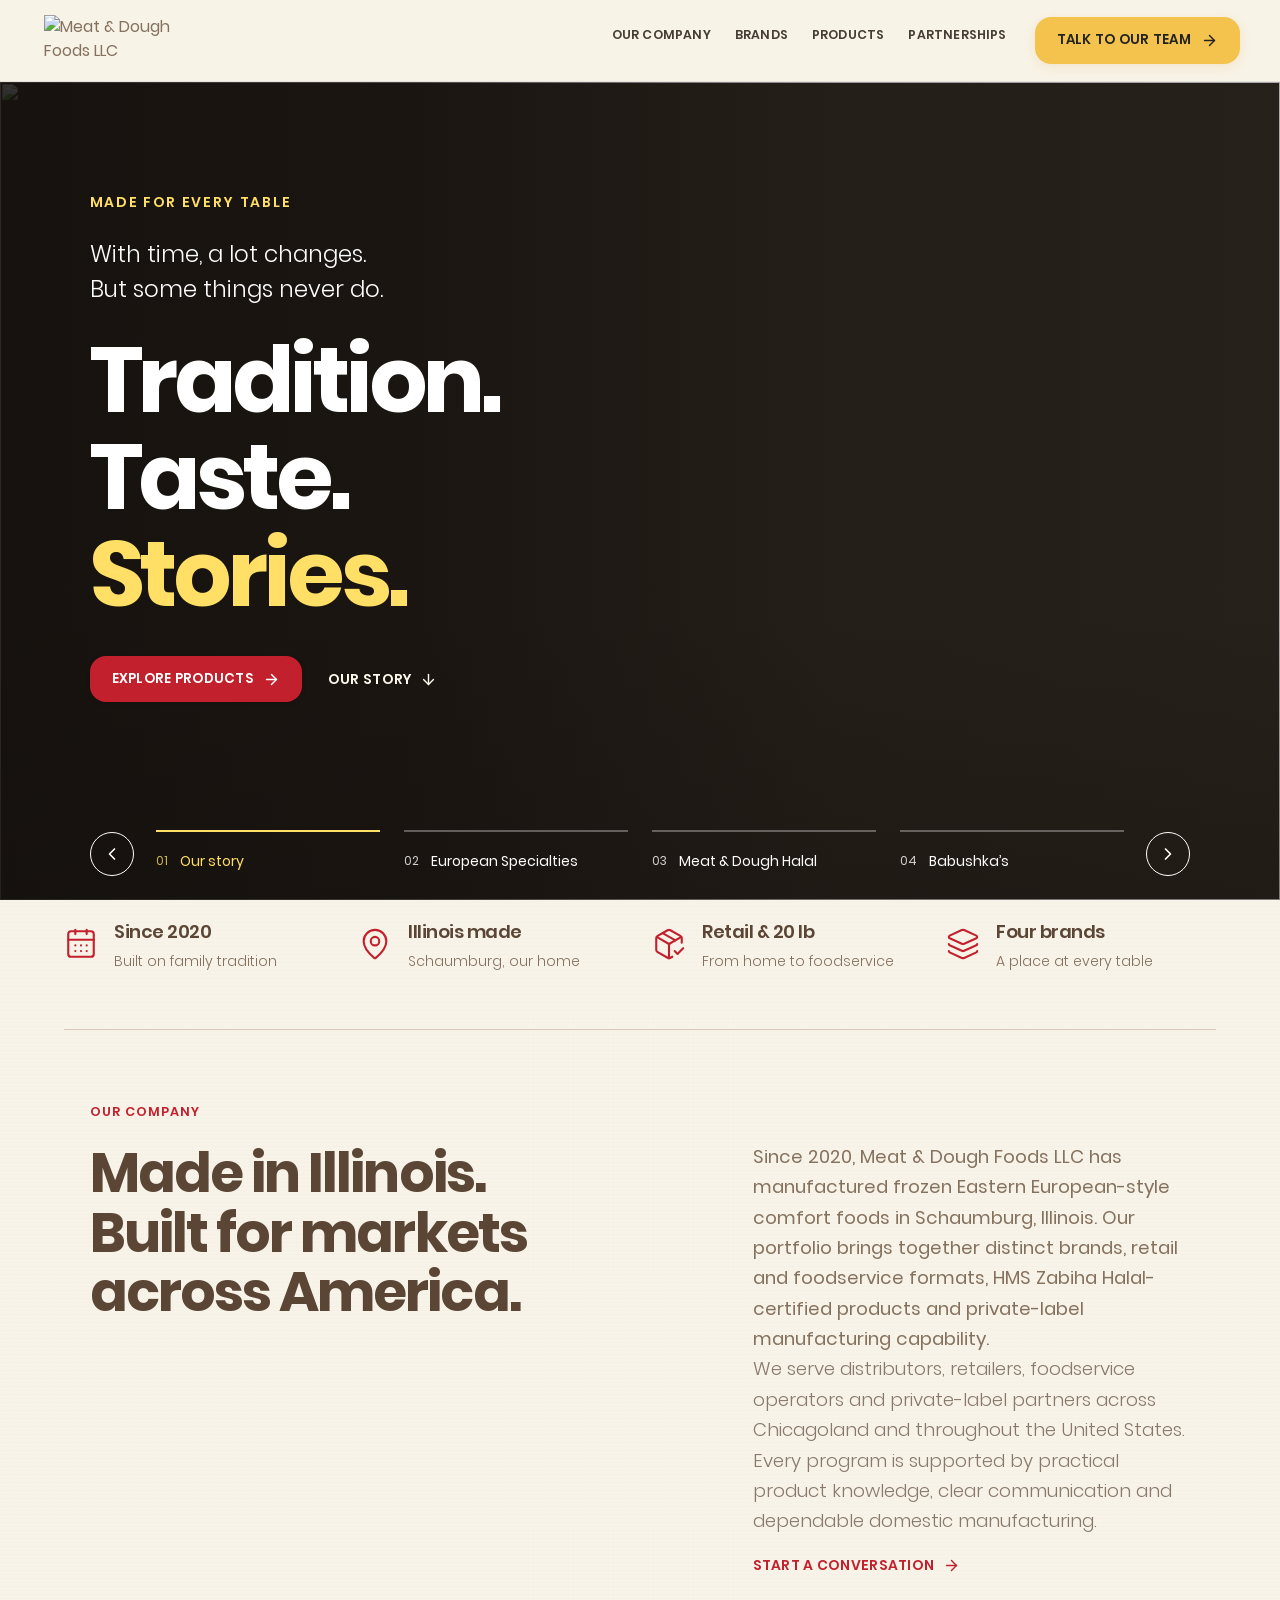
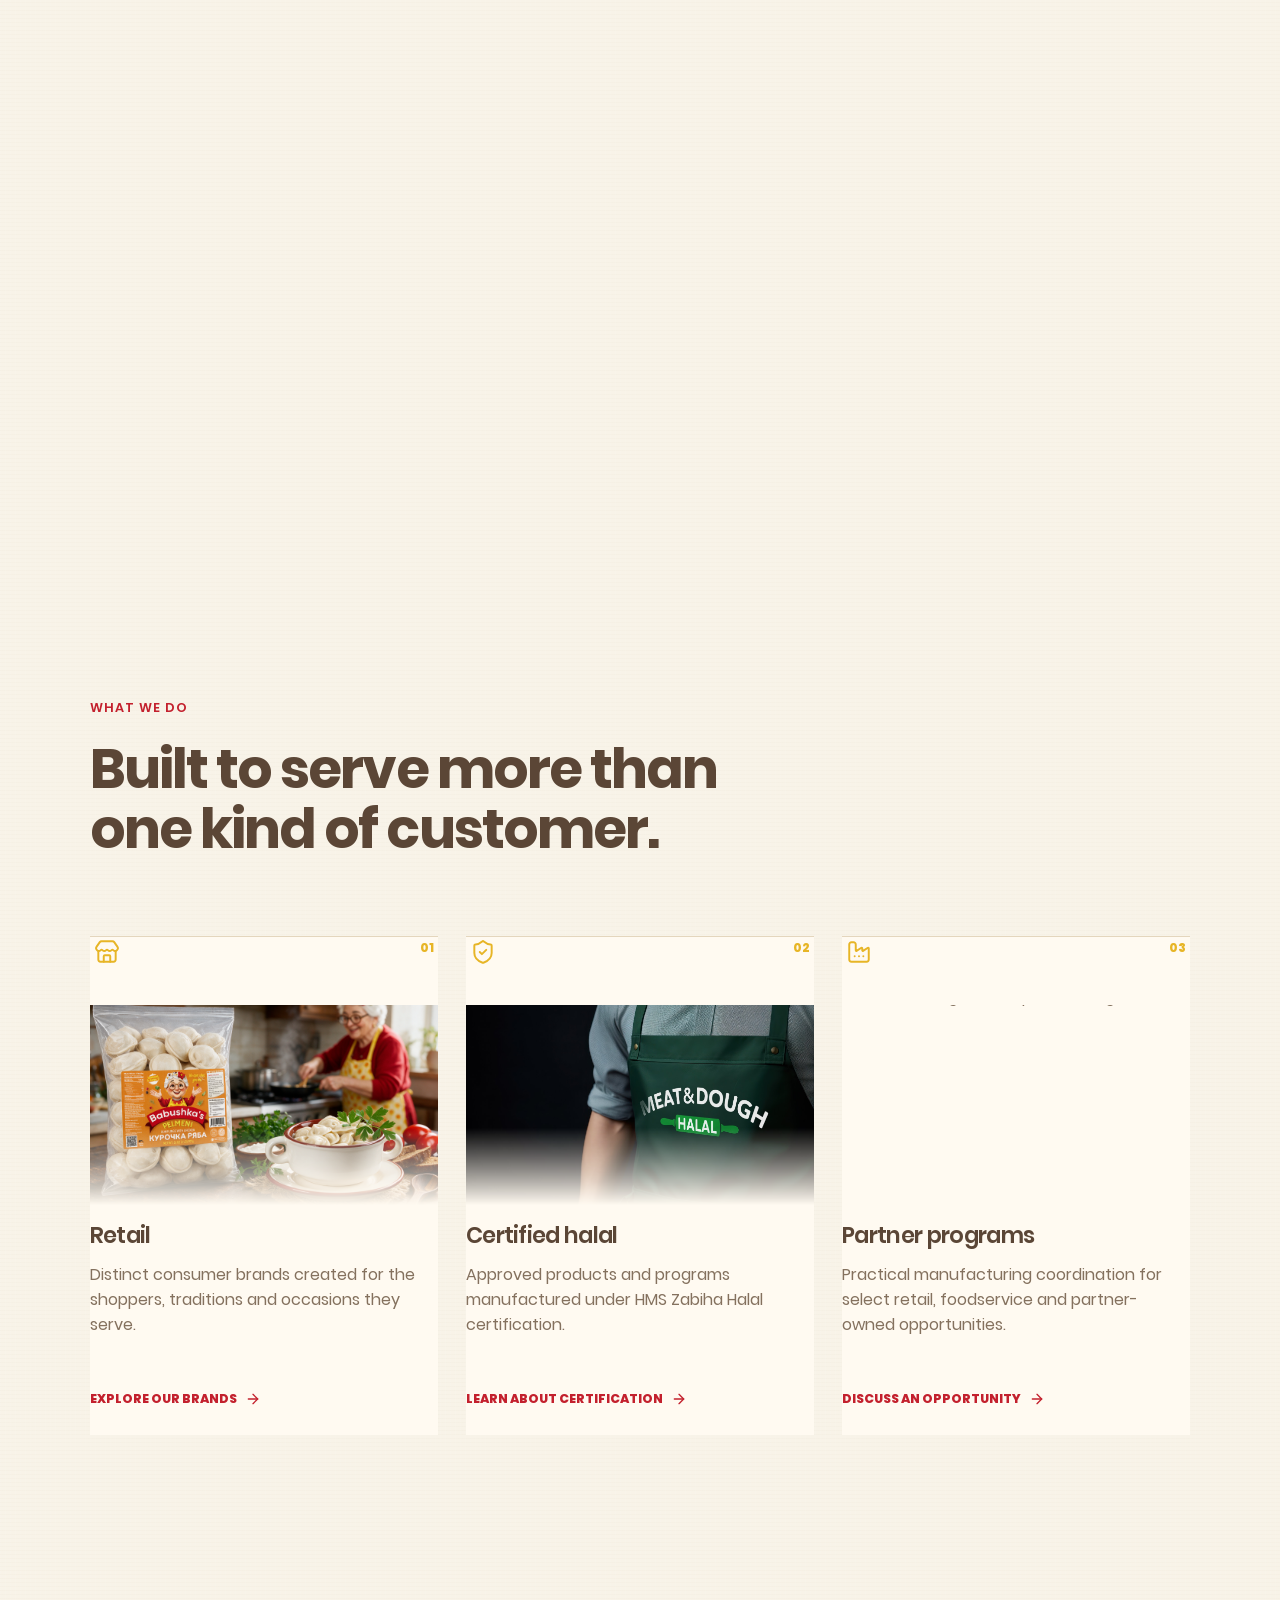
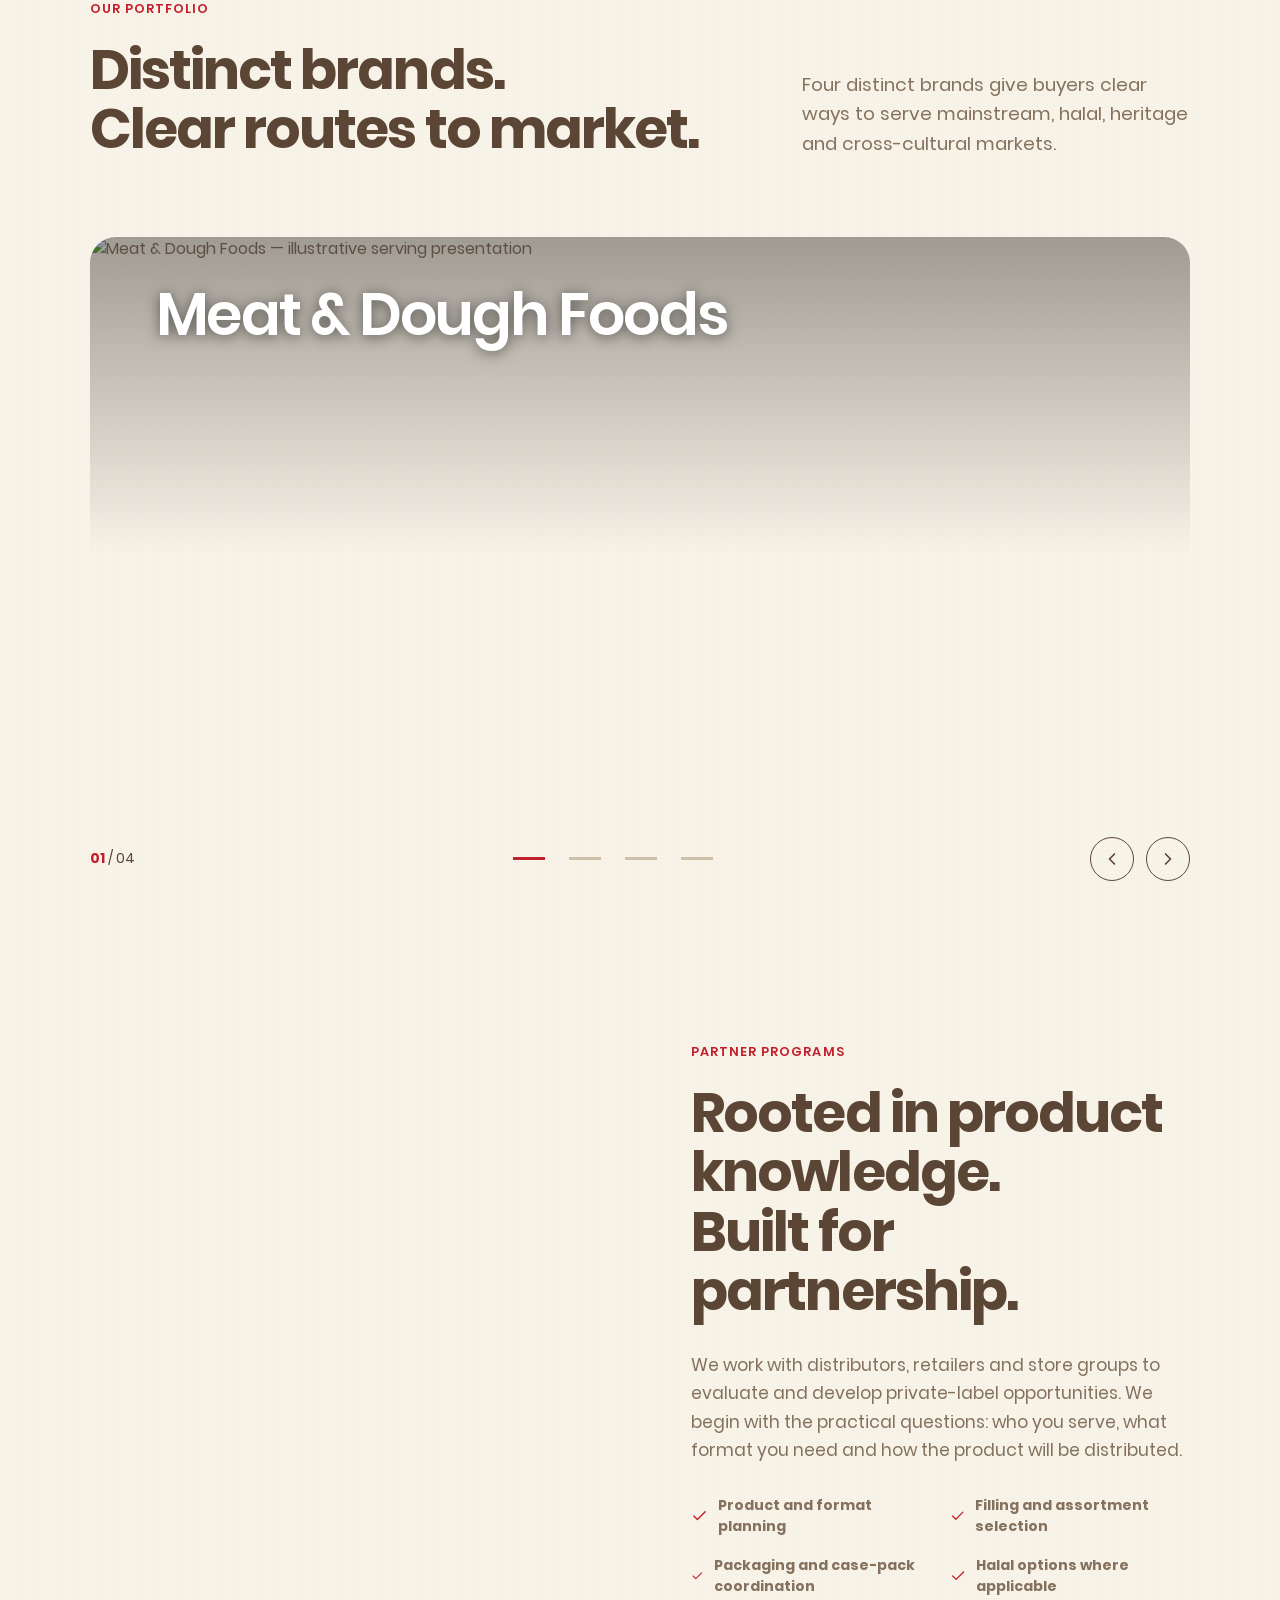
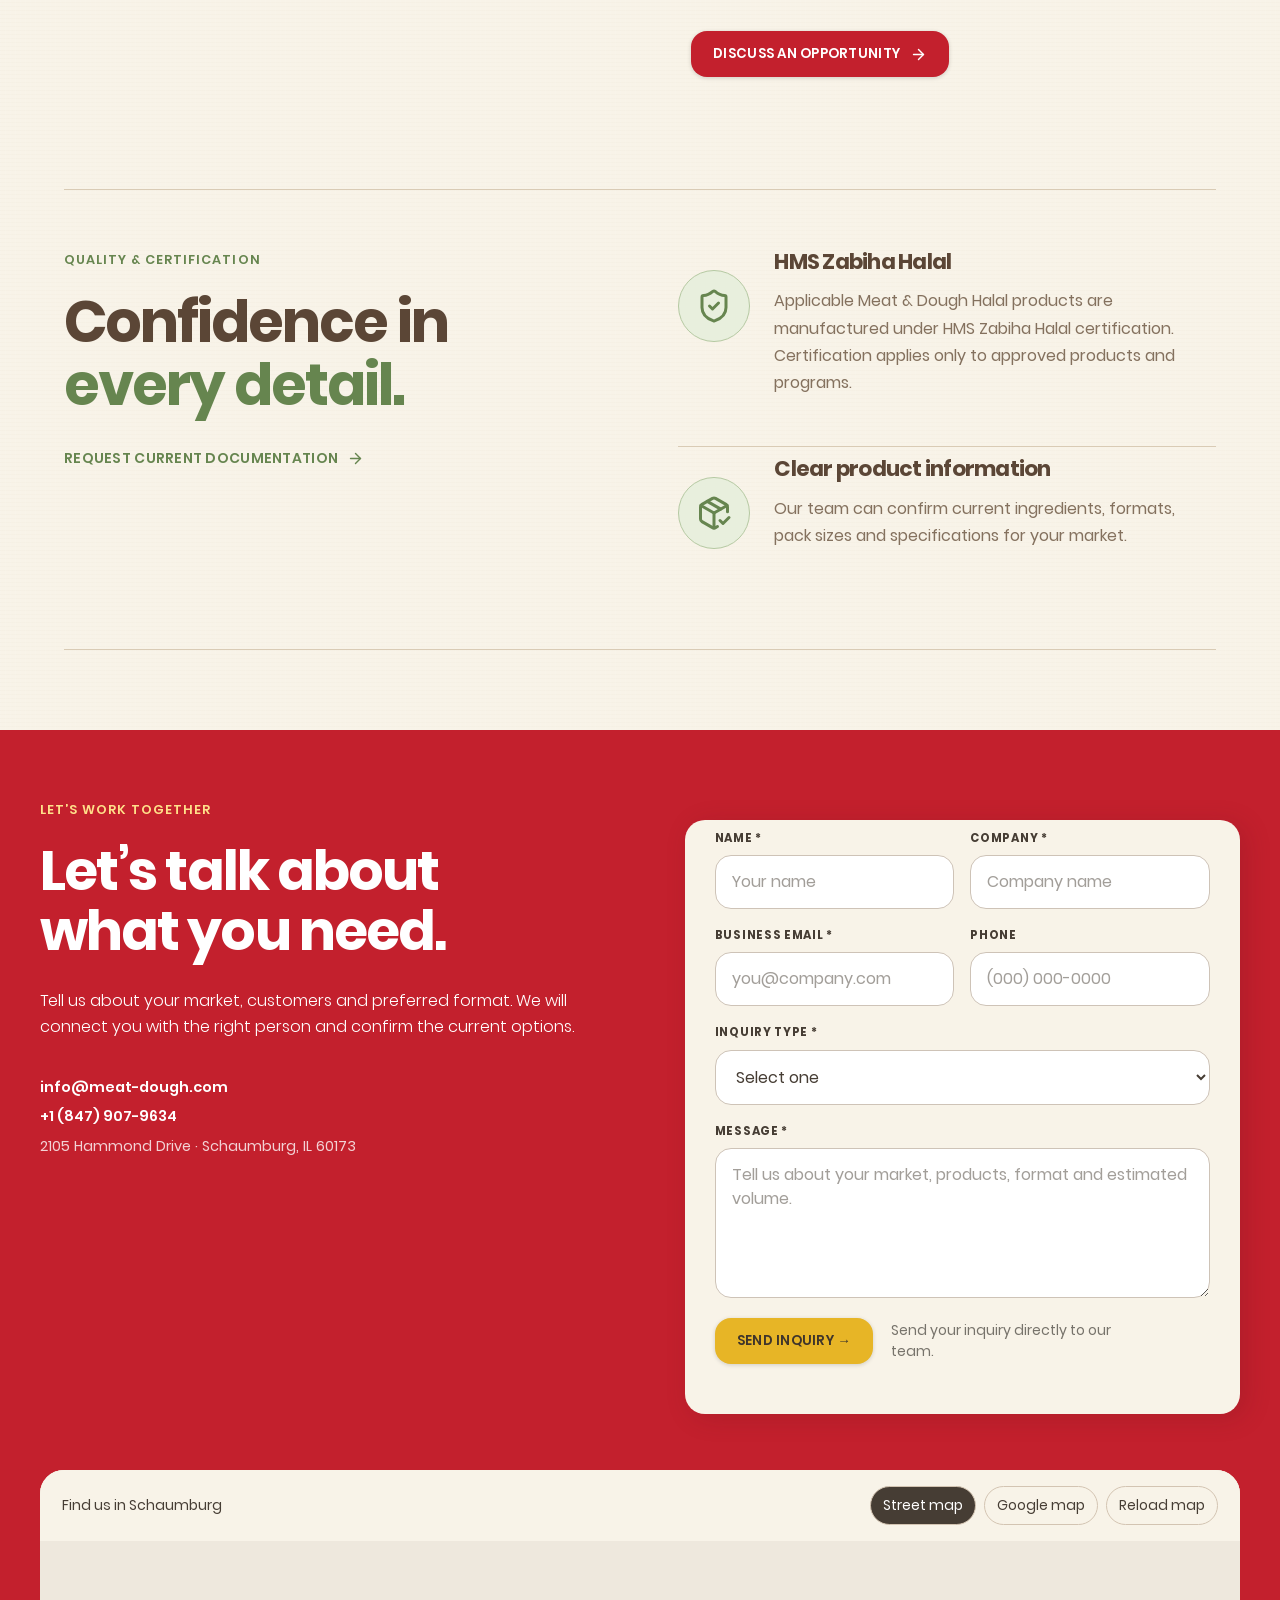
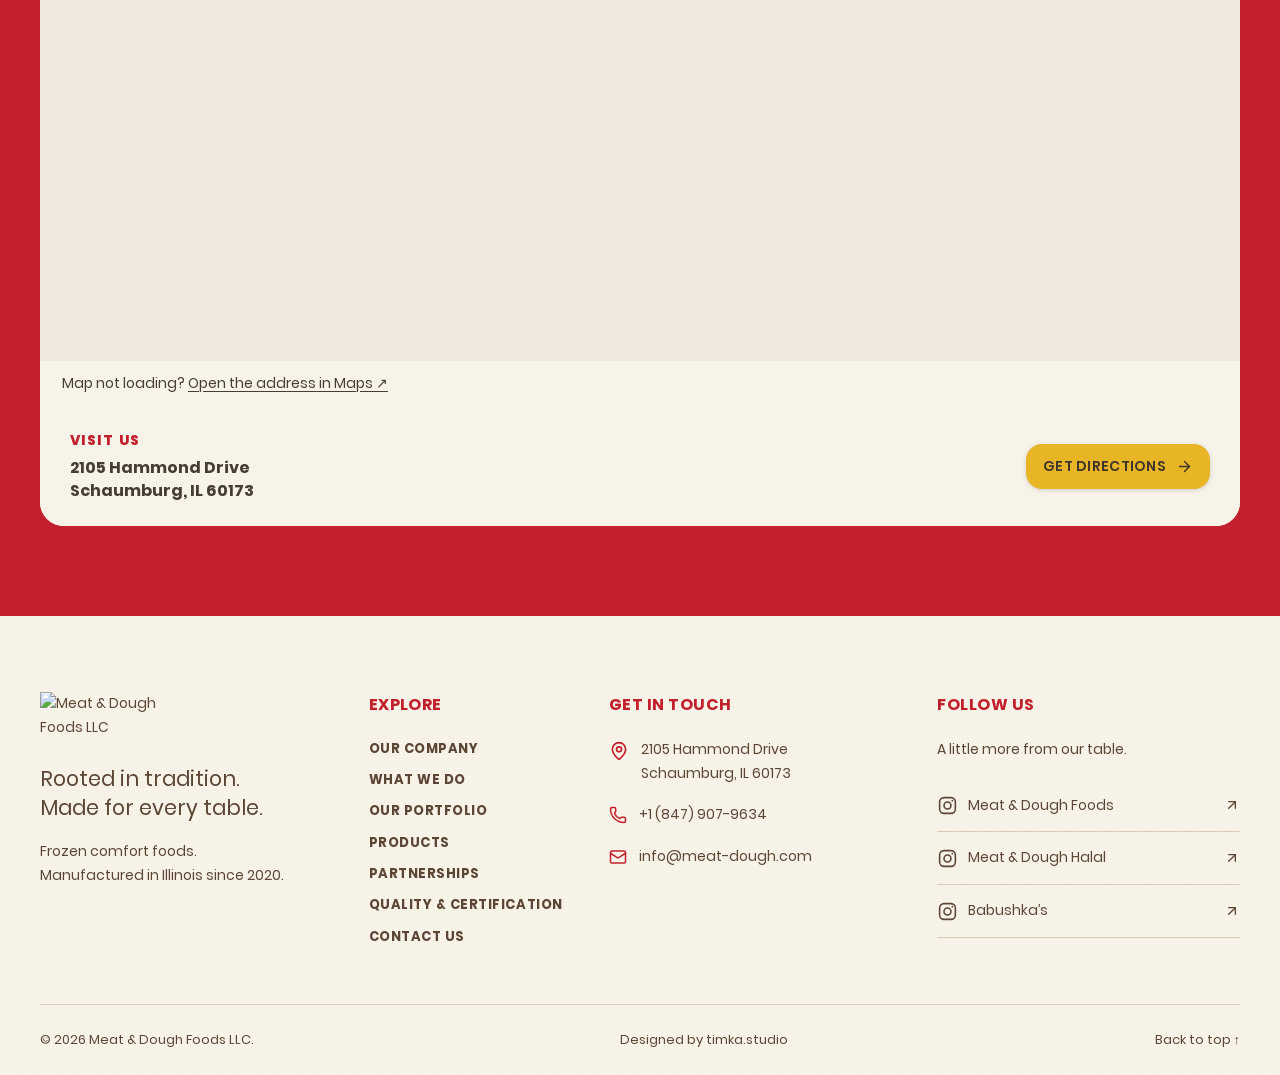
==== commit 868b6052: "c c" ====
--- a/index.html
+++ b/index.html
@@ -1,12 +1,2 @@
-<!doctype html><html lang="en"><head><meta charset="utf-8"><meta name="viewport" content="width=device-width,initial-scale=1"><title>Frozen Food Manufacturer in Illinois | Meat & Dough Foods</title><meta name="description" content="Meat & Dough Foods manufactures frozen dumplings and Eastern European specialties for retail, foodservice, halal and private-label programs."><link rel="icon" href="assets/favicon.svg" type="image/svg+xml"><link rel="stylesheet" href="styles.css"><style>img{content:normal}.pill,.text-link,.capability-card a{gap:10px}.arrow{font-size:1.2em}</style></head><body><main>
-<header class="site-header"><a class="logo-link" href="#top"><img src="assets/mnd-llc-logo.svg" alt="Meat & Dough Foods LLC"></a><nav><a href="#company">Our company</a><a href="#brands">Brands</a><a href="products.html">Products</a><a href="#foodservice">Foodservice</a><a href="#private-label">Private label</a></nav><a class="pill pill-dark header-cta" href="#contact">Talk to our team <span class="arrow">→</span></a><details class="mobile-menu"><summary aria-label="Open navigation"><span></span><span></span><span></span></summary><div><a href="#company">Our company</a><a href="#brands">Brands</a><a href="products.html">Products</a><a href="#foodservice">Foodservice</a><a href="#private-label">Private label</a><a href="#contact">Talk to our team</a></div></details></header>
-<section class="hero" id="top"><div class="hero-copy"><p class="eyebrow">Illinois-based frozen-food manufacturer</p><h1>Made here.<br><em>Trusted everywhere.</em></h1><p class="lead">We produce high-quality frozen foods for families, retailers, distributors, foodservice operators, and private-label partners throughout the United States.</p><div class="hero-actions"><a class="pill pill-red" href="#capabilities">Explore our capabilities ↓</a><a class="text-link" href="#contact">Talk to our team →</a></div><div class="hero-note"><span>Since 2020</span><span>Schaumburg, Illinois</span></div></div><div class="hero-image"><img src="assets/food-range.png" alt="Prepared dumplings, pierogies and crepes"><div class="hero-badge"><strong>Made for<br>every table.</strong><span>Manufactured in USA</span></div></div></section>
-<section class="proof"><span>Established in 2020</span><span>Made in Schaumburg, Illinois</span><span>Retail & 20 lb loose programs</span><span>Private-label experience</span></section>
-<section class="intro section" id="company"><div><p class="eyebrow">Our company</p><h2>Built to make trusted<br>food brands grow.</h2></div><div class="intro-copy"><p>Meat & Dough Foods is a Schaumburg, Illinois manufacturer serving retailers, distributors, foodservice operators and private-label partners.</p><p>We combine dependable domestic production, practical product expertise and responsive commercial support to bring frozen-food programs to market.</p><a class="text-link" href="#contact">Start a conversation →</a></div></section>
-<section class="capabilities section" id="capabilities"><div class="section-heading"><p class="eyebrow">What we do</p><h2>One manufacturing partner.<br>Multiple routes to market.</h2></div><div class="capability-grid"><article class="capability-card"><div class="card-top"><b>RETAIL</b><span>01</span></div><h3>Retail</h3><p>Distinct consumer brands created for the shoppers, traditions and occasions they serve.</p><a href="#brands">Explore our brands →</a></article><article class="capability-card"><div class="card-top"><b>BULK</b><span>02</span></div><h3>Foodservice & bulk</h3><p>Commercial 20 lb loose programs for operators, distributors, retailers and repacking partners.</p><a href="#foodservice">View foodservice programs →</a></article><article class="capability-card"><div class="card-top"><b>HALAL</b><span>03</span></div><h3>Certified halal</h3><p>Approved products and programs manufactured under HMS Zabiha Halal certification.</p><a href="#quality">Learn about certification →</a></article><article class="capability-card"><div class="card-top"><b>PARTNER</b><span>04</span></div><h3>Private label</h3><p>Category experience, domestic manufacturing and practical coordination for partner-owned brands.</p><a href="#private-label">Discuss a program →</a></article></div></section>
-<section class="brands section" id="brands"><div class="section-heading split"><div><p class="eyebrow">Our portfolio</p><h2>Distinct brands.<br>Clear market roles.</h2></div><p>Four distinct brands give buyers clear ways to serve mainstream, halal, heritage and cross-cultural markets.</p></div><div class="brand-grid"><article class="brand-card brand-red"><div class="brand-logo-wrap"><img src="assets/mnd-logo.svg" alt="Meat & Dough"></div><p>Contemporary frozen comfort food made easy to understand, prepare and serve.</p><div class="brand-stat"><strong>8</strong><span>20 lb loose varieties</span></div></article><article class="brand-card brand-green"><div class="brand-logo-wrap"><img src="assets/mnd-halal-logo.svg" alt="Meat & Dough Halal"></div><p>Familiar frozen comfort foods made under HMS Zabiha Halal certification.</p><div class="brand-stat"><strong>5 + 5</strong><span>retail + loose varieties</span></div></article><article class="brand-card brand-blue"><div class="brand-logo-wrap"><img src="assets/es-logo.svg" alt="European Specialties"></div><p>A flexible bridge between heritage shoppers and customers discovering European favorites.</p><div class="brand-stat"><strong>6 + 3</strong><span>regular + mini retail</span></div></article><article class="brand-card brand-gold"><div class="brand-logo-wrap"><img src="assets/babushkas-logo-new.png" alt="Babushka's"></div><p>Our most tradition-led brand: pelmeni, mini pelmeni, and vareniki or pierogies.</p><div class="brand-stat"><strong>7 + 3 + 5</strong><span>regular + mini + vareniki</span></div></article></div></section>
-<section class="foodservice" id="foodservice"><div class="foodservice-copy"><p class="eyebrow light">Foodservice & bulk</p><h2>Commercial formats<br>built for flexibility.</h2><p>Our 20 lb loose program supports foodservice operators, distributors, retailers and approved repacking partners.</p><a class="pill pill-gold" href="#contact">Request foodservice information →</a></div><div class="program-list"><div class="program-head"><span>Current programs</span><span>20 lb loose</span></div><div class="program"><img src="assets/mnd-logo.svg" alt=""><span>8 varieties</span></div><div class="program"><img src="assets/mnd-halal-logo.svg" alt=""><span>5 varieties</span></div><div class="program"><img src="assets/es-logo.svg" alt=""><span>6 varieties</span></div><div class="program"><img src="assets/babushkas-logo-new.png" alt=""><span>Retail only</span></div></div></section>
-<section class="private section" id="private-label"><div class="private-image"><img src="assets/lifestyle.png" alt="Family and friends sharing dumplings"></div><div class="private-copy"><p class="eyebrow">Private label</p><h2>Your brand.<br>Our manufacturing experience.</h2><p>We work with distributors, retailers and store groups to evaluate and develop private-label frozen-food opportunities.</p><ul><li>✓ Product and format planning</li><li>✓ Filling and assortment selection</li><li>✓ Packaging and case-pack coordination</li><li>✓ Certified halal options where applicable</li></ul><a class="pill pill-red" href="#contact">Discuss a private-label program →</a></div></section>
-<section class="quality section" id="quality"><div><p class="eyebrow">Quality & certification</p><h2>Clear products. Clear information.<br>Dependable production.</h2></div><div class="quality-card"><p>Applicable Meat & Dough Halal products are manufactured under HMS Zabiha Halal certification. Certification applies only to approved products and programs.</p><a href="#contact" class="text-link">Request current documentation →</a></div></section>
-<section class="contact" id="contact"><div class="contact-intro"><p class="eyebrow light">Let’s work together</p><h2>Tell us what<br>you need.</h2><p>Share your market, customers and preferred format. We’ll connect you with the right person.</p><div class="direct-contact"><a href="mailto:info@meat-dough.com">info@meat-dough.com</a><a href="tel:+18479079634">+1 (847) 907-9634</a><address>2105 Hammond Drive · Schaumburg, IL 60173</address></div></div><div class="contact-stack"><form class="contact-form" id="contact-form"><input name="website" tabindex="-1" autocomplete="off" aria-hidden="true" style="position:absolute;left:-9999px"><div class="form-row"><label><span>Name *</span><input name="name" autocomplete="name" required placeholder="Your name"></label><label><span>Company *</span><input name="company" autocomplete="organization" required placeholder="Company name"></label></div><div class="form-row"><label><span>Business email *</span><input name="email" type="email" autocomplete="email" required placeholder="you@company.com"></label><label><span>Phone</span><input name="phone" type="tel" autocomplete="tel" placeholder="(000) 000-0000"></label></div><label><span>Inquiry type *</span><select name="inquiry" required><option value="" selected disabled>Select one</option><option>Retail and category buying</option><option>Distribution</option><option>Foodservice and bulk</option><option>Private label</option><option>Halal product information</option><option>Product specifications</option><option>General inquiry</option></select></label><label><span>Message *</span><textarea name="message" required rows="5" placeholder="Tell us about your market, products, format and estimated volume."></textarea></label><div class="form-submit"><button class="pill pill-gold" type="submit">Send inquiry →</button><small id="form-status">Your inquiry will be sent securely to our team.</small></div></form><div class="location-card"><iframe title="Meat & Dough Foods location" src="https://www.google.com/maps?q=2105%20Hammond%20Drive%2C%20Schaumburg%2C%20IL%2060173&output=embed" loading="lazy" referrerpolicy="no-referrer-when-downgrade"></iframe><div class="location-meta"><div><span>Visit us</span><strong>2105 Hammond Drive<br>Schaumburg, IL 60173</strong></div><a class="pill pill-gold" href="https://www.google.com/maps/dir/?api=1&destination=2105%20Hammond%20Drive%2C%20Schaumburg%2C%20IL%2060173" target="_blank" rel="noreferrer">Get directions →</a></div></div></div></section>
-<footer><a href="#top"><img src="assets/mnd-llc-logo.svg" alt="Meat & Dough Foods LLC"></a><p>Frozen comfort foods, manufactured in Schaumburg, Illinois.</p><div class="footer-meta"><p>© 2026 Meat & Dough Foods LLC.</p><p>Designed by <a href="https://www.timka.studio" target="_blank" rel="noopener noreferrer">timka.studio</a></p></div></footer></main><script>document.getElementById('contact-form').addEventListener('submit',async function(e){e.preventDefault();const form=this,button=form.querySelector('button[type="submit"]'),status=document.getElementById('form-status'),data=Object.fromEntries(new FormData(form).entries());button.disabled=true;button.textContent='Sending…';status.textContent='Sending your inquiry securely…';try{const response=await fetch('https://meat-and-dough-contact.vercel.app/api/contact',{method:'POST',headers:{'Content-Type':'application/json'},body:JSON.stringify(data)}),result=await response.json().catch(()=>({}));if(!response.ok)throw new Error(result.error||'The message could not be sent.');form.reset();status.textContent='Thank you! Your inquiry was sent successfully.'}catch(error){status.textContent=error.message+' You can also email info@meat-dough.com.'}finally{button.disabled=false;button.textContent='Send inquiry →'}});</script></body></html>
+<!doctype html>
+<html lang="en"><head><meta charset="utf-8"><meta name="viewport" content="width=device-width,initial-scale=1"><title>Frozen Food Manufacturer in Illinois | Meat &amp; Dough Foods</title><meta name="description" content="Illinois-made frozen comfort foods for families, retailers, distributors and foodservice operators."><meta name="theme-color" content="#c3202d"><link rel="icon" href="./favicon.svg" type="image/svg+xml"><link rel="stylesheet" href="./assets/client-DiutyRF0.css"><script defer src="./assets/client-D3bG5VxX.js"></script></head><body><div id="root" data-page="home"><link rel="preload" as="image" href="./mnd-llc-logo.svg"/><link rel="preload" as="image" href="./mnd-hero-v1-poster.jpg" fetchPriority="high"/><link rel="preload" as="image" href="./portfolio-es.png" fetchPriority="auto"/><link rel="preload" as="image" href="./portfolio-halal.png" fetchPriority="auto"/><link rel="preload" as="image" href="./babushka-chicken-pack.png" fetchPriority="auto"/><link rel="preload" as="image" href="./brand-plated-dumplings.jpg"/><a class="skip-link" href="#page-content">Skip to content</a><div id="page-content" tabindex="-1"><main><header class="site-header"><a class="logo-link" href="#top" aria-label="Meat &amp; Dough Foods home"><img src="./mnd-llc-logo.svg" alt="Meat &amp; Dough Foods LLC"/></a><nav aria-label="Primary navigation"><a href="#company">Our company</a><a href="#brands">Brands</a><a href="./products.html">Products</a><a href="#private-label">Partnerships</a></nav><a class="pill header-cta" href="#contact">Talk to our team <svg xmlns="http://www.w3.org/2000/svg" width="17" height="17" viewBox="0 0 24 24" fill="none" stroke="currentColor" stroke-width="2" stroke-linecap="round" stroke-linejoin="round" class="lucide lucide-arrow-right" aria-hidden="true"><path d="M5 12h14"></path><path d="m12 5 7 7-7 7"></path></svg></a><details class="mobile-menu"><summary aria-label="Open navigation"><span></span><span></span><span></span></summary><div><a href="#company">Our company</a><a href="#brands">Brands</a><a href="./products.html">Products</a><a href="#private-label">Partnerships</a><a href="#contact">Talk to our team</a></div></details></header><section class="traditions-hero hero-slider cozy-hero " id="top" aria-roledescription="carousel" aria-label="Our brands"><div class="hero-track" style="transform:translateX(-0%)"><div class="hero-panel hero-story" aria-hidden="false"><div class="traditions-backdrop" aria-hidden="true"><img src="./mnd-hero-v1-poster.jpg" alt="" fetchPriority="high"/><video muted="" loop="" playsInline="" preload="metadata" poster="./mnd-hero-v1-poster.jpg"><source src="./mnd-hero-v1.mp4" type="video/mp4"/></video></div><div class="traditions-copy"><p class="eyebrow">Made for every table</p><p class="traditions-intro">With time, a lot changes.<br/>But some things never do.</p><h1>Tradition.<!-- --> <br/>Taste.<!-- --> <br/><em>Stories.</em></h1><div class="hero-actions"><a class="pill pill-red" href="./products.html">Explore products <svg xmlns="http://www.w3.org/2000/svg" width="17" height="17" viewBox="0 0 24 24" fill="none" stroke="currentColor" stroke-width="2" stroke-linecap="round" stroke-linejoin="round" class="lucide lucide-arrow-right" aria-hidden="true"><path d="M5 12h14"></path><path d="m12 5 7 7-7 7"></path></svg></a><a class="text-link" href="#company">Our story <svg xmlns="http://www.w3.org/2000/svg" width="17" height="17" viewBox="0 0 24 24" fill="none" stroke="currentColor" stroke-width="2" stroke-linecap="round" stroke-linejoin="round" class="lucide lucide-arrow-down" aria-hidden="true"><path d="M12 5v14"></path><path d="m19 12-7 7-7-7"></path></svg></a></div></div></div><div class="hero-panel hero-es" aria-hidden="true" inert=""><div class="traditions-backdrop" aria-hidden="true"><img src="./portfolio-es.png" alt="" fetchPriority="auto"/></div><div class="traditions-copy"><p class="eyebrow">European Specialties</p><h1>Familiar flavors.<!-- --> <br/><em>New traditions.</em></h1><a class="pill pill-gold" href="./products.html#european-specialties">Explore European Specialties <svg xmlns="http://www.w3.org/2000/svg" width="17" height="17" viewBox="0 0 24 24" fill="none" stroke="currentColor" stroke-width="2" stroke-linecap="round" stroke-linejoin="round" class="lucide lucide-arrow-right" aria-hidden="true"><path d="M5 12h14"></path><path d="m12 5 7 7-7 7"></path></svg></a></div></div><div class="hero-panel hero-halal" aria-hidden="true" inert=""><div class="traditions-backdrop" aria-hidden="true"><img src="./portfolio-halal.png" alt="" fetchPriority="auto"/></div><div class="traditions-copy"><p class="eyebrow">Meat &amp; Dough Halal</p><h1>Made to share.<!-- --> <br/><em>Made halal.</em></h1><a class="pill pill-gold" href="./products.html#halal">Explore halal products <svg xmlns="http://www.w3.org/2000/svg" width="17" height="17" viewBox="0 0 24 24" fill="none" stroke="currentColor" stroke-width="2" stroke-linecap="round" stroke-linejoin="round" class="lucide lucide-arrow-right" aria-hidden="true"><path d="M5 12h14"></path><path d="m12 5 7 7-7 7"></path></svg></a></div></div><div class="hero-panel hero-babushka" aria-hidden="true" inert=""><div class="traditions-backdrop" aria-hidden="true"><img src="./babushka-chicken-pack.png" alt="" fetchPriority="auto"/><video muted="" loop="" playsInline="" preload="metadata" poster="./babushka-chicken-pack.png"><source src="./babushka-cooking.mp4" type="video/mp4"/></video></div><div class="traditions-copy"><h1 class="sr-only">Babushka’s — made with love</h1></div></div><div class="hero-panel hero-story" aria-hidden="true" inert=""><div class="traditions-backdrop" aria-hidden="true"><img src="./mnd-hero-v1-poster.jpg" alt="" fetchPriority="high"/><video muted="" loop="" playsInline="" preload="metadata" poster="./mnd-hero-v1-poster.jpg"><source src="./mnd-hero-v1.mp4" type="video/mp4"/></video></div><div class="traditions-copy"><p class="eyebrow">Made for every table</p><p class="traditions-intro">With time, a lot changes.<br/>But some things never do.</p><h1>Tradition.<!-- --> <br/>Taste.<!-- --> <br/><em>Stories.</em></h1><div class="hero-actions"><a class="pill pill-red" href="./products.html">Explore products <svg xmlns="http://www.w3.org/2000/svg" width="17" height="17" viewBox="0 0 24 24" fill="none" stroke="currentColor" stroke-width="2" stroke-linecap="round" stroke-linejoin="round" class="lucide lucide-arrow-right" aria-hidden="true"><path d="M5 12h14"></path><path d="m12 5 7 7-7 7"></path></svg></a><a class="text-link" href="#company">Our story <svg xmlns="http://www.w3.org/2000/svg" width="17" height="17" viewBox="0 0 24 24" fill="none" stroke="currentColor" stroke-width="2" stroke-linecap="round" stroke-linejoin="round" class="lucide lucide-arrow-down" aria-hidden="true"><path d="M12 5v14"></path><path d="m19 12-7 7-7-7"></path></svg></a></div></div></div></div><div class="hero-slide-controls"><button type="button" class="carousel-arrow" aria-label="Previous hero slide"><svg xmlns="http://www.w3.org/2000/svg" width="24" height="24" viewBox="0 0 24 24" fill="none" stroke="currentColor" stroke-width="2" stroke-linecap="round" stroke-linejoin="round" class="lucide lucide-chevron-left" aria-hidden="true"><path d="m15 18-6-6 6-6"></path></svg></button><div class="hero-tabs"><button type="button" aria-label="Show hero slide 1: Our story" aria-pressed="true"><span>01</span><span class="hero-tab-name">Our story</span></button><button type="button" aria-label="Show hero slide 2: European Specialties" aria-pressed="false"><span>02</span><span class="hero-tab-name">European Specialties</span></button><button type="button" aria-label="Show hero slide 3: Meat &amp; Dough Halal" aria-pressed="false"><span>03</span><span class="hero-tab-name">Meat &amp; Dough Halal</span></button><button type="button" aria-label="Show hero slide 4: Babushka’s" aria-pressed="false"><span>04</span><span class="hero-tab-name">Babushka’s</span></button></div><button type="button" class="carousel-arrow" aria-label="Next hero slide"><svg xmlns="http://www.w3.org/2000/svg" width="24" height="24" viewBox="0 0 24 24" fill="none" stroke="currentColor" stroke-width="2" stroke-linecap="round" stroke-linejoin="round" class="lucide lucide-chevron-right" aria-hidden="true"><path d="m9 18 6-6-6-6"></path></svg></button></div></section><section class="company-facts" aria-label="Company highlights"><div class="company-fact"><svg xmlns="http://www.w3.org/2000/svg" width="24" height="24" viewBox="0 0 24 24" fill="none" stroke="currentColor" stroke-width="2" stroke-linecap="round" stroke-linejoin="round" class="lucide lucide-calendar-days" aria-hidden="true"><path d="M8 2v3"></path><path d="M16 2v3"></path><rect x="3" y="3" width="18" height="18" rx="2"></rect><path d="M3 9h18"></path><path d="M8 13h.01"></path><path d="M12 13h.01"></path><path d="M16 13h.01"></path><path d="M8 17h.01"></path><path d="M12 17h.01"></path><path d="M16 17h.01"></path></svg><div><strong>Since 2020</strong><span>Built on family tradition</span></div></div><div class="company-fact"><svg xmlns="http://www.w3.org/2000/svg" width="24" height="24" viewBox="0 0 24 24" fill="none" stroke="currentColor" stroke-width="2" stroke-linecap="round" stroke-linejoin="round" class="lucide lucide-map-pin" aria-hidden="true"><path d="M20 10c0 4.993-5.539 10.193-7.399 11.799a1 1 0 0 1-1.202 0C9.539 20.193 4 14.993 4 10a8 8 0 0 1 16 0"></path><circle cx="12" cy="10" r="3"></circle></svg><div><strong>Illinois made</strong><span>Schaumburg, our home</span></div></div><div class="company-fact"><svg xmlns="http://www.w3.org/2000/svg" width="24" height="24" viewBox="0 0 24 24" fill="none" stroke="currentColor" stroke-width="2" stroke-linecap="round" stroke-linejoin="round" class="lucide lucide-package-check" aria-hidden="true"><path d="M12 22V12"></path><path d="m16 17 2 2 4-4"></path><path d="M21 11.127V8a2 2 0 0 0-1-1.73l-7-4a2 2 0 0 0-2 0l-7 4A2 2 0 0 0 3 8v8a2 2 0 0 0 1 1.729l7 4a2 2 0 0 0 2 .001l1.32-.753"></path><path d="M3.29 7 12 12l8.71-5"></path><path d="m7.5 4.27 8.997 5.148"></path></svg><div><strong>Retail &amp; 20 lb</strong><span>From home to foodservice</span></div></div><div class="company-fact"><svg xmlns="http://www.w3.org/2000/svg" width="24" height="24" viewBox="0 0 24 24" fill="none" stroke="currentColor" stroke-width="2" stroke-linecap="round" stroke-linejoin="round" class="lucide lucide-layers" aria-hidden="true"><path d="M12.83 2.18a2 2 0 0 0-1.66 0L2.6 6.08a1 1 0 0 0 0 1.83l8.58 3.91a2 2 0 0 0 1.66 0l8.58-3.9a1 1 0 0 0 0-1.83z"></path><path d="M2 12a1 1 0 0 0 .58.91l8.6 3.91a2 2 0 0 0 1.65 0l8.58-3.9A1 1 0 0 0 22 12"></path><path d="M2 17a1 1 0 0 0 .58.91l8.6 3.91a2 2 0 0 0 1.65 0l8.58-3.9A1 1 0 0 0 22 17"></path></svg><div><strong>Four brands</strong><span>A place at every table</span></div></div></section><section class="intro section" id="company"><div><p class="eyebrow">Our company</p><h2>Made in Illinois.<br/>Built for markets across America.</h2></div><div class="intro-copy"><p>Since 2020, Meat &amp; Dough Foods LLC has manufactured frozen Eastern European-style comfort foods in Schaumburg, Illinois. Our portfolio brings together distinct brands, retail and foodservice formats, HMS Zabiha Halal-certified products and private-label manufacturing capability.</p><p>We serve distributors, retailers, foodservice operators and private-label partners across Chicagoland and throughout the United States. Every program is supported by practical product knowledge, clear communication and dependable domestic manufacturing.</p><a class="text-link" href="#contact">Start a conversation <svg xmlns="http://www.w3.org/2000/svg" width="17" height="17" viewBox="0 0 24 24" fill="none" stroke="currentColor" stroke-width="2" stroke-linecap="round" stroke-linejoin="round" class="lucide lucide-arrow-right" aria-hidden="true"><path d="M5 12h14"></path><path d="m12 5 7 7-7 7"></path></svg></a></div></section><figure class="company-video-banner"><video src="./company-video.mp4" muted="" loop="" playsInline="" preload="metadata" aria-label="Meat &amp; Dough company video"></video></figure><section class="capabilities section" id="capabilities"><div class="section-heading"><p class="eyebrow">What we do</p><h2>Built to serve more than<br/>one kind of customer.</h2></div><div class="capability-grid"><article class="capability-card"><div class="card-top"><svg xmlns="http://www.w3.org/2000/svg" width="26" height="26" viewBox="0 0 24 24" fill="none" stroke="currentColor" stroke-width="1.8" stroke-linecap="round" stroke-linejoin="round" class="lucide lucide-store" aria-hidden="true"><path d="M15 21v-5a1 1 0 0 0-1-1h-4a1 1 0 0 0-1 1v5"></path><path d="M17.774 10.31a1.12 1.12 0 0 0-1.549 0 2.5 2.5 0 0 1-3.451 0 1.12 1.12 0 0 0-1.548 0 2.5 2.5 0 0 1-3.452 0 1.12 1.12 0 0 0-1.549 0 2.5 2.5 0 0 1-3.77-3.248l2.889-4.184A2 2 0 0 1 7 2h10a2 2 0 0 1 1.653.873l2.895 4.192a2.5 2.5 0 0 1-3.774 3.244"></path><path d="M4 10.95V19a2 2 0 0 0 2 2h12a2 2 0 0 0 2-2v-8.05"></path></svg><span>01</span></div><div class="capability-image"><img src="./babushka-chicken-pack.png" alt="Babushka’s chicken pelmeni retail pack" loading="lazy"/></div><h3>Retail</h3><p>Distinct consumer brands created for the shoppers, traditions and occasions they serve.</p><a href="#brands">Explore our brands<!-- --> <svg xmlns="http://www.w3.org/2000/svg" width="16" height="16" viewBox="0 0 24 24" fill="none" stroke="currentColor" stroke-width="2" stroke-linecap="round" stroke-linejoin="round" class="lucide lucide-arrow-right" aria-hidden="true"><path d="M5 12h14"></path><path d="m12 5 7 7-7 7"></path></svg></a></article><article class="capability-card"><div class="card-top"><svg xmlns="http://www.w3.org/2000/svg" width="26" height="26" viewBox="0 0 24 24" fill="none" stroke="currentColor" stroke-width="1.8" stroke-linecap="round" stroke-linejoin="round" class="lucide lucide-shield-check" aria-hidden="true"><path d="M20 13c0 5-3.5 7.5-7.66 8.95a1 1 0 0 1-.67-.01C7.5 20.5 4 18 4 13V6a1 1 0 0 1 1-1c2 0 4.5-1.2 6.24-2.72a1.17 1.17 0 0 1 1.52 0C14.51 3.81 17 5 19 5a1 1 0 0 1 1 1z"></path><path d="m9 12 2 2 4-4"></path></svg><span>02</span></div><div class="capability-image"><img src="./brand-halal-apron.jpg" alt="Meat &amp; Dough Halal branded apron" loading="lazy"/></div><h3>Certified halal</h3><p>Approved products and programs manufactured under HMS Zabiha Halal certification.</p><a href="#quality">Learn about certification<!-- --> <svg xmlns="http://www.w3.org/2000/svg" width="16" height="16" viewBox="0 0 24 24" fill="none" stroke="currentColor" stroke-width="2" stroke-linecap="round" stroke-linejoin="round" class="lucide lucide-arrow-right" aria-hidden="true"><path d="M5 12h14"></path><path d="m12 5 7 7-7 7"></path></svg></a></article><article class="capability-card"><div class="card-top"><svg xmlns="http://www.w3.org/2000/svg" width="26" height="26" viewBox="0 0 24 24" fill="none" stroke="currentColor" stroke-width="1.8" stroke-linecap="round" stroke-linejoin="round" class="lucide lucide-factory" aria-hidden="true"><path d="M12 16h.01"></path><path d="M16 16h.01"></path><path d="M3 19a2 2 0 0 0 2 2h14a2 2 0 0 0 2-2V8.5a.5.5 0 0 0-.769-.422l-4.462 2.844A.5.5 0 0 1 15 10.5v-2a.5.5 0 0 0-.769-.422L9.77 10.922A.5.5 0 0 1 9 10.5V5a2 2 0 0 0-2-2H5a2 2 0 0 0-2 2z"></path><path d="M8 16h.01"></path></svg><span>03</span></div><div class="capability-image"><img src="./mnd-partner-flag-wide.png" alt="Meat &amp; Dough Foods partner flag" loading="lazy"/></div><h3>Partner programs</h3><p>Practical manufacturing coordination for select retail, foodservice and partner-owned opportunities.</p><a href="#private-label">Discuss an opportunity<!-- --> <svg xmlns="http://www.w3.org/2000/svg" width="16" height="16" viewBox="0 0 24 24" fill="none" stroke="currentColor" stroke-width="2" stroke-linecap="round" stroke-linejoin="round" class="lucide lucide-arrow-right" aria-hidden="true"><path d="M5 12h14"></path><path d="m12 5 7 7-7 7"></path></svg></a></article></div></section><section class="brands section" id="brands"><div class="section-heading split"><div><p class="eyebrow">Our portfolio</p><h2>Distinct brands.<br/>Clear routes to market.</h2></div><p>Four distinct brands give buyers clear ways to serve mainstream, halal, heritage and cross-cultural markets.</p></div><div class="portfolio-carousel" aria-label="Brand portfolio" aria-roledescription="carousel"><div class="portfolio-window"><a class="portfolio-slide" href="./products.html#meat-and-dough" aria-label="Explore Meat &amp; Dough Foods"><img src="./portfolio-mnd.png" alt="Meat &amp; Dough Foods — illustrative serving presentation" loading="lazy"/><span class="portfolio-caption">Meat &amp; Dough Foods</span></a><a class="portfolio-slide" href="./products.html#halal" hidden="" aria-label="Explore Meat &amp; Dough Halal"><img src="./portfolio-halal.png" alt="Meat &amp; Dough Halal — illustrative serving presentation" loading="lazy"/><span class="portfolio-caption">Meat &amp; Dough Halal</span></a><a class="portfolio-slide" href="./products.html#european-specialties" hidden="" aria-label="Explore European Specialties"><img src="./portfolio-es.png" alt="European Specialties — illustrative serving presentation" loading="lazy"/><span class="portfolio-caption">European Specialties</span></a><a class="portfolio-slide" href="./products.html#babushkas" hidden="" aria-label="Explore Babushka’s"><img src="./babushka-vareniki.png" alt="Babushka’s — illustrative serving presentation" loading="lazy"/><span class="portfolio-caption">Babushka’s</span></a></div><div class="portfolio-controls"><p><span>01</span> / 04</p><div class="portfolio-dots"><button type="button" aria-label="Show Meat &amp; Dough Foods" aria-pressed="true"></button><button type="button" aria-label="Show Meat &amp; Dough Halal" aria-pressed="false"></button><button type="button" aria-label="Show European Specialties" aria-pressed="false"></button><button type="button" aria-label="Show Babushka’s" aria-pressed="false"></button></div><div class="portfolio-arrows"><button type="button" class="carousel-arrow" aria-label="Previous brand"><svg xmlns="http://www.w3.org/2000/svg" width="24" height="24" viewBox="0 0 24 24" fill="none" stroke="currentColor" stroke-width="2" stroke-linecap="round" stroke-linejoin="round" class="lucide lucide-chevron-left" aria-hidden="true"><path d="m15 18-6-6 6-6"></path></svg></button><button type="button" class="carousel-arrow" aria-label="Next brand"><svg xmlns="http://www.w3.org/2000/svg" width="24" height="24" viewBox="0 0 24 24" fill="none" stroke="currentColor" stroke-width="2" stroke-linecap="round" stroke-linejoin="round" class="lucide lucide-chevron-right" aria-hidden="true"><path d="m9 18 6-6-6-6"></path></svg></button></div></div></div></section><section class="private section" id="private-label"><div class="private-image"><img src="./brand-plated-dumplings.jpg" alt="Prepared dumplings presented for serving"/></div><div class="private-copy"><p class="eyebrow">Partner programs</p><h2>Rooted in product knowledge.<br/>Built for partnership.</h2><p>We work with distributors, retailers and store groups to evaluate and develop private-label opportunities. We begin with the practical questions: who you serve, what format you need and how the product will be distributed.</p><ul><li><svg xmlns="http://www.w3.org/2000/svg" width="18" height="18" viewBox="0 0 24 24" fill="none" stroke="currentColor" stroke-width="2" stroke-linecap="round" stroke-linejoin="round" class="lucide lucide-check" aria-hidden="true"><path d="M20 6 9 17l-5-5"></path></svg> Product and format planning</li><li><svg xmlns="http://www.w3.org/2000/svg" width="18" height="18" viewBox="0 0 24 24" fill="none" stroke="currentColor" stroke-width="2" stroke-linecap="round" stroke-linejoin="round" class="lucide lucide-check" aria-hidden="true"><path d="M20 6 9 17l-5-5"></path></svg> Filling and assortment selection</li><li><svg xmlns="http://www.w3.org/2000/svg" width="18" height="18" viewBox="0 0 24 24" fill="none" stroke="currentColor" stroke-width="2" stroke-linecap="round" stroke-linejoin="round" class="lucide lucide-check" aria-hidden="true"><path d="M20 6 9 17l-5-5"></path></svg> Packaging and case-pack coordination</li><li><svg xmlns="http://www.w3.org/2000/svg" width="18" height="18" viewBox="0 0 24 24" fill="none" stroke="currentColor" stroke-width="2" stroke-linecap="round" stroke-linejoin="round" class="lucide lucide-check" aria-hidden="true"><path d="M20 6 9 17l-5-5"></path></svg> Halal options where applicable</li></ul><a class="pill pill-red" href="#contact">Discuss an opportunity <svg xmlns="http://www.w3.org/2000/svg" width="17" height="17" viewBox="0 0 24 24" fill="none" stroke="currentColor" stroke-width="2" stroke-linecap="round" stroke-linejoin="round" class="lucide lucide-arrow-right" aria-hidden="true"><path d="M5 12h14"></path><path d="m12 5 7 7-7 7"></path></svg></a></div></section><section class="quality section quality-editorial" id="quality"><div class="quality-heading"><p class="eyebrow">Quality &amp; certification</p><h2>Confidence in<br/><em>every detail.</em></h2><a href="#contact" class="text-link">Request current documentation <svg xmlns="http://www.w3.org/2000/svg" width="17" height="17" viewBox="0 0 24 24" fill="none" stroke="currentColor" stroke-width="2" stroke-linecap="round" stroke-linejoin="round" class="lucide lucide-arrow-right" aria-hidden="true"><path d="M5 12h14"></path><path d="m12 5 7 7-7 7"></path></svg></a></div><div class="quality-details"><article><span class="quality-symbol"><svg xmlns="http://www.w3.org/2000/svg" width="36" height="36" viewBox="0 0 24 24" fill="none" stroke="currentColor" stroke-width="2" stroke-linecap="round" stroke-linejoin="round" class="lucide lucide-shield-check" aria-hidden="true"><path d="M20 13c0 5-3.5 7.5-7.66 8.95a1 1 0 0 1-.67-.01C7.5 20.5 4 18 4 13V6a1 1 0 0 1 1-1c2 0 4.5-1.2 6.24-2.72a1.17 1.17 0 0 1 1.52 0C14.51 3.81 17 5 19 5a1 1 0 0 1 1 1z"></path><path d="m9 12 2 2 4-4"></path></svg></span><div><h3>HMS Zabiha Halal</h3><p>Applicable Meat &amp; Dough Halal products are manufactured under HMS Zabiha Halal certification. Certification applies only to approved products and programs.</p></div></article><article><span class="quality-symbol"><svg xmlns="http://www.w3.org/2000/svg" width="36" height="36" viewBox="0 0 24 24" fill="none" stroke="currentColor" stroke-width="2" stroke-linecap="round" stroke-linejoin="round" class="lucide lucide-package-check" aria-hidden="true"><path d="M12 22V12"></path><path d="m16 17 2 2 4-4"></path><path d="M21 11.127V8a2 2 0 0 0-1-1.73l-7-4a2 2 0 0 0-2 0l-7 4A2 2 0 0 0 3 8v8a2 2 0 0 0 1 1.729l7 4a2 2 0 0 0 2 .001l1.32-.753"></path><path d="M3.29 7 12 12l8.71-5"></path><path d="m7.5 4.27 8.997 5.148"></path></svg></span><div><h3>Clear product information</h3><p>Our team can confirm current ingredients, formats, pack sizes and specifications for your market.</p></div></article></div></section><section class="contact" id="contact"><div class="contact-intro"><p class="eyebrow light">Let’s work together</p><h2>Let’s talk about<br/>what you need.</h2><p>Tell us about your market, customers and preferred format. We will connect you with the right person and confirm the current options.</p><div class="direct-contact"><a href="mailto:info@meat-dough.com">info@meat-dough.com</a><a href="tel:+18479079634">+1 (847) 907-9634</a><address>2105 Hammond Drive · Schaumburg, IL 60173</address></div></div><form class="contact-form"><div class="form-row"><label><span>Name *</span><input autoComplete="name" required="" maxLength="120" placeholder="Your name" name="name"/></label><label><span>Company *</span><input autoComplete="organization" required="" maxLength="160" placeholder="Company name" name="company"/></label></div><div class="form-row"><label><span>Business email *</span><input type="email" autoComplete="email" required="" maxLength="200" placeholder="you@company.com" name="email"/></label><label><span>Phone</span><input type="tel" autoComplete="tel" maxLength="60" placeholder="(000) 000-0000" name="phone"/></label></div><label><span>Inquiry type *</span><select name="inquiry" required=""><option value="" disabled="" selected="">Select one</option><option>Retail and category buying</option><option>Distribution</option><option>Foodservice and bulk</option><option>Private label</option><option>Halal product information</option><option>Product specifications</option><option>General inquiry</option></select></label><label><span>Message *</span><textarea name="message" required="" maxLength="4000" rows="5" placeholder="Tell us about your market, products, format and estimated volume."></textarea></label><label class="form-trap" aria-hidden="true">Leave this empty<input tabindex="-1" autoComplete="off" name="website"/></label><div class="form-submit"><button class="pill pill-gold" type="submit">Send inquiry →</button><small role="status" aria-live="polite">Send your inquiry directly to our team.</small></div><noscript>Please email <a href="mailto:info@meat-dough.com">info@meat-dough.com</a> or call +1 (847) 907-9634 to contact our team.</noscript></form><div class="location-card"><div class="location-map"><div class="map-toolbar"><span>Find us in Schaumburg</span><div><button type="button" aria-pressed="true">Street map</button><button type="button" aria-pressed="false">Google map</button><button type="button">Reload map</button></div></div><iframe title="Map: Meat &amp; Dough Foods, 2105 Hammond Drive, Schaumburg, Illinois" src="https://www.openstreetmap.org/export/embed.html?bbox=-88.071%2C42.061%2C-88.050%2C42.072&amp;layer=mapnik&amp;marker=42.0667025%2C-88.060734" loading="eager" referrerPolicy="no-referrer-when-downgrade"></iframe><p class="map-alternative">Map not loading? <a href="https://www.google.com/maps/search/?api=1&amp;query=2105+Hammond+Drive+Schaumburg+IL+60173" target="_blank" rel="noopener noreferrer">Open the address in Maps ↗</a></p></div><div class="location-meta"><div><span>Visit us</span><strong>2105 Hammond Drive<br/>Schaumburg, IL 60173</strong></div><a class="pill pill-gold" href="https://www.google.com/maps/dir/?api=1&amp;destination=2105%20Hammond%20Drive%2C%20Schaumburg%2C%20IL%2060173" target="_blank" rel="noreferrer">Get directions <svg xmlns="http://www.w3.org/2000/svg" width="17" height="17" viewBox="0 0 24 24" fill="none" stroke="currentColor" stroke-width="2" stroke-linecap="round" stroke-linejoin="round" class="lucide lucide-arrow-right" aria-hidden="true"><path d="M5 12h14"></path><path d="m12 5 7 7-7 7"></path></svg></a></div></div></section><footer class="rich-footer"><div class="footer-columns"><div class="footer-about"><a href="./index.html" aria-label="Meat &amp; Dough Foods home"><img src="./mnd-llc-logo.svg" alt="Meat &amp; Dough Foods LLC"/></a><p>Rooted in tradition.<br/>Made for every table.</p><span>Frozen comfort foods.<br/>Manufactured in Illinois since 2020.</span></div><div><h2>Explore</h2><nav aria-label="Footer navigation"><a href="./index.html#company">Our company</a><a href="./index.html#capabilities">What we do</a><a href="./index.html#brands">Our portfolio</a><a href="./products.html">Products</a><a href="./index.html#private-label">Partnerships</a><a href="./index.html#quality">Quality &amp; certification</a><a href="./index.html#contact">Contact us</a></nav></div><div class="footer-contact"><h2>Get in touch</h2><a href="https://www.google.com/maps/search/?api=1&amp;query=2105+Hammond+Drive+Schaumburg+IL+60173" target="_blank" rel="noopener noreferrer"><svg xmlns="http://www.w3.org/2000/svg" width="20" height="20" viewBox="0 0 24 24" fill="none" stroke="currentColor" stroke-width="2" stroke-linecap="round" stroke-linejoin="round" class="lucide lucide-map-pin" aria-hidden="true"><path d="M20 10c0 4.993-5.539 10.193-7.399 11.799a1 1 0 0 1-1.202 0C9.539 20.193 4 14.993 4 10a8 8 0 0 1 16 0"></path><circle cx="12" cy="10" r="3"></circle></svg><address>2105 Hammond Drive<br/>Schaumburg, IL 60173</address></a><a href="tel:+18479079634"><svg xmlns="http://www.w3.org/2000/svg" width="18" height="18" viewBox="0 0 24 24" fill="none" stroke="currentColor" stroke-width="2" stroke-linecap="round" stroke-linejoin="round" class="lucide lucide-phone" aria-hidden="true"><path d="M13.832 16.568a1 1 0 0 0 1.213-.303l.355-.465A2 2 0 0 1 17 15h3a2 2 0 0 1 2 2v3a2 2 0 0 1-2 2A18 18 0 0 1 2 4a2 2 0 0 1 2-2h3a2 2 0 0 1 2 2v3a2 2 0 0 1-.8 1.6l-.468.351a1 1 0 0 0-.292 1.233 14 14 0 0 0 6.392 6.384"></path></svg>+1 (847) 907-9634</a><a href="mailto:info@meat-dough.com"><svg xmlns="http://www.w3.org/2000/svg" width="18" height="18" viewBox="0 0 24 24" fill="none" stroke="currentColor" stroke-width="2" stroke-linecap="round" stroke-linejoin="round" class="lucide lucide-mail" aria-hidden="true"><path d="m22 7-8.991 5.727a2 2 0 0 1-2.009 0L2 7"></path><rect x="2" y="4" width="20" height="16" rx="2"></rect></svg>info@meat-dough.com</a></div><div class="footer-follow"><h2>Follow us</h2><p>A little more from our table.</p><a href="https://www.instagram.com/meatdoughfoods/" target="_blank" rel="noopener noreferrer"><svg width="21" height="21" viewBox="0 0 24 24" fill="none" stroke="currentColor" stroke-width="1.8" aria-hidden="true"><rect x="3" y="3" width="18" height="18" rx="5"></rect><circle cx="12" cy="12" r="4"></circle><circle cx="17.5" cy="6.5" r="1" fill="currentColor" stroke="none"></circle></svg><span>Meat &amp; Dough Foods</span><svg xmlns="http://www.w3.org/2000/svg" width="16" height="16" viewBox="0 0 24 24" fill="none" stroke="currentColor" stroke-width="2" stroke-linecap="round" stroke-linejoin="round" class="lucide lucide-arrow-up-right" aria-hidden="true"><path d="M7 7h10v10"></path><path d="M7 17 17 7"></path></svg></a><a href="https://www.instagram.com/meatdoughhalal/" target="_blank" rel="noopener noreferrer"><svg width="21" height="21" viewBox="0 0 24 24" fill="none" stroke="currentColor" stroke-width="1.8" aria-hidden="true"><rect x="3" y="3" width="18" height="18" rx="5"></rect><circle cx="12" cy="12" r="4"></circle><circle cx="17.5" cy="6.5" r="1" fill="currentColor" stroke="none"></circle></svg><span>Meat &amp; Dough Halal</span><svg xmlns="http://www.w3.org/2000/svg" width="16" height="16" viewBox="0 0 24 24" fill="none" stroke="currentColor" stroke-width="2" stroke-linecap="round" stroke-linejoin="round" class="lucide lucide-arrow-up-right" aria-hidden="true"><path d="M7 7h10v10"></path><path d="M7 17 17 7"></path></svg></a><a href="https://www.instagram.com/babushkas.pelmeni/" target="_blank" rel="noopener noreferrer"><svg width="21" height="21" viewBox="0 0 24 24" fill="none" stroke="currentColor" stroke-width="1.8" aria-hidden="true"><rect x="3" y="3" width="18" height="18" rx="5"></rect><circle cx="12" cy="12" r="4"></circle><circle cx="17.5" cy="6.5" r="1" fill="currentColor" stroke="none"></circle></svg><span>Babushka’s</span><svg xmlns="http://www.w3.org/2000/svg" width="16" height="16" viewBox="0 0 24 24" fill="none" stroke="currentColor" stroke-width="2" stroke-linecap="round" stroke-linejoin="round" class="lucide lucide-arrow-up-right" aria-hidden="true"><path d="M7 7h10v10"></path><path d="M7 17 17 7"></path></svg></a></div></div><div class="footer-bottom"><p>© 2026 Meat &amp; Dough Foods LLC.</p><p>Designed by <a href="https://www.timka.studio" target="_blank" rel="noopener noreferrer">timka.studio</a></p><a href="#page-content">Back to top ↑</a></div></footer></main></div></div></body></html>
